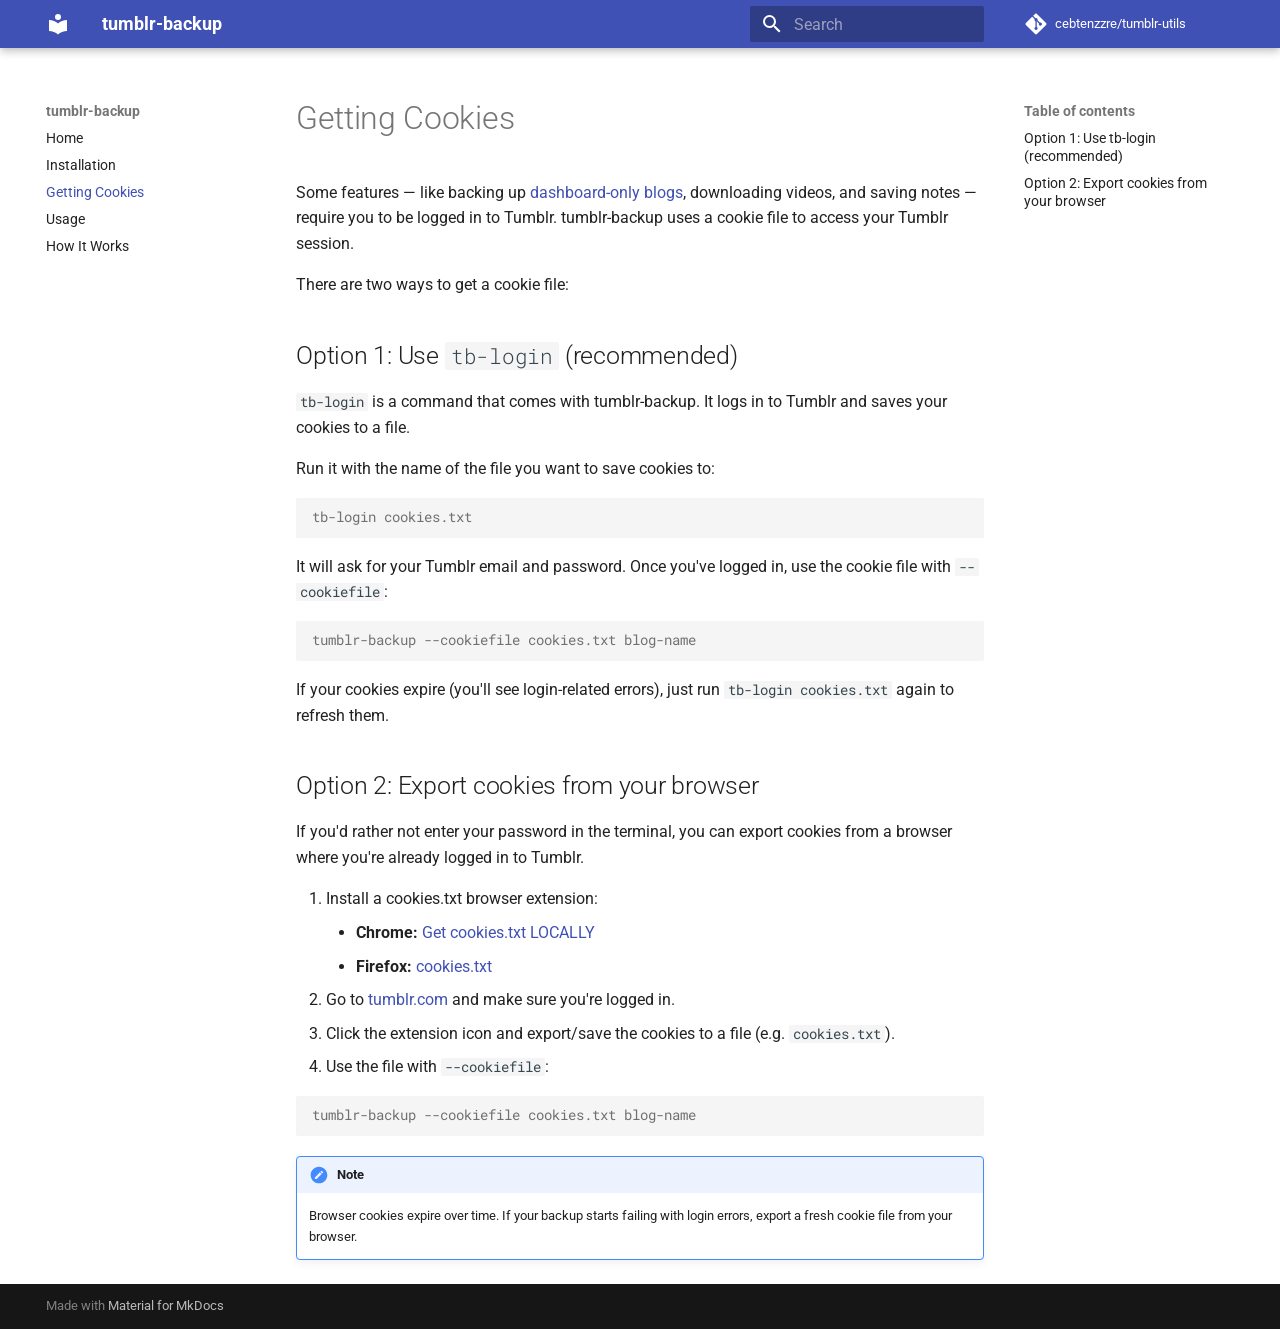
==== cookies/index.html @ 508c1bb0 "Deployed 22310f7 with MkDocs version: 1.6.1" ====
<!doctype html>
<html lang="en" class="no-js">
  <head>
    
      <meta charset="utf-8">
      <meta name="viewport" content="width=device-width,initial-scale=1">
      
        <meta name="description" content="Back up your Tumblr blog locally as browsable HTML files, with images and media.">
      
      
      
        <link rel="canonical" href="https://cebtenzzre.github.io/tumblr-utils/cookies/">
      
      
        <link rel="prev" href="../installation/">
      
      
        <link rel="next" href="../usage/">
      
      
        
      
      
      <link rel="icon" href="../assets/images/favicon.png">
      <meta name="generator" content="mkdocs-1.6.1, mkdocs-material-9.7.6">
    
    
      
        <title>Getting Cookies - tumblr-backup</title>
      
    
    
      <link rel="stylesheet" href="../assets/stylesheets/main.484c7ddc.min.css">
      
      


    
    
      
    
    
      
        
        
        <link rel="preconnect" href="https://fonts.gstatic.com" crossorigin>
        <link rel="stylesheet" href="https://fonts.googleapis.com/css?family=Roboto:300,300i,400,400i,700,700i%7CRoboto+Mono:400,400i,700,700i&display=fallback">
        <style>:root{--md-text-font:"Roboto";--md-code-font:"Roboto Mono"}</style>
      
    
    
    <script>__md_scope=new URL("..",location),__md_hash=e=>[...e].reduce(((e,_)=>(e<<5)-e+_.charCodeAt(0)),0),__md_get=(e,_=localStorage,t=__md_scope)=>JSON.parse(_.getItem(t.pathname+"."+e)),__md_set=(e,_,t=localStorage,a=__md_scope)=>{try{t.setItem(a.pathname+"."+e,JSON.stringify(_))}catch(e){}}</script>
    
      

    
    
<meta name="google-site-verification" content="XFKRV2zYKmIHwnPnH_YZFo3xPoKyQiOLE2FR__WYFIA" />

  </head>
  
  
    <body dir="ltr">
  
    
    <input class="md-toggle" data-md-toggle="drawer" type="checkbox" id="__drawer" autocomplete="off">
    <input class="md-toggle" data-md-toggle="search" type="checkbox" id="__search" autocomplete="off">
    <label class="md-overlay" for="__drawer"></label>
    <div data-md-component="skip">
      
        
        <a href="#getting-cookies" class="md-skip">
          Skip to content
        </a>
      
    </div>
    <div data-md-component="announce">
      
    </div>
    
    
      

  

<header class="md-header md-header--shadow" data-md-component="header">
  <nav class="md-header__inner md-grid" aria-label="Header">
    <a href=".." title="tumblr-backup" class="md-header__button md-logo" aria-label="tumblr-backup" data-md-component="logo">
      
  
  <svg xmlns="http://www.w3.org/2000/svg" viewBox="0 0 24 24"><path d="M12 8a3 3 0 0 0 3-3 3 3 0 0 0-3-3 3 3 0 0 0-3 3 3 3 0 0 0 3 3m0 3.54C9.64 9.35 6.5 8 3 8v11c3.5 0 6.64 1.35 9 3.54 2.36-2.19 5.5-3.54 9-3.54V8c-3.5 0-6.64 1.35-9 3.54"/></svg>

    </a>
    <label class="md-header__button md-icon" for="__drawer">
      
      <svg xmlns="http://www.w3.org/2000/svg" viewBox="0 0 24 24"><path d="M3 6h18v2H3zm0 5h18v2H3zm0 5h18v2H3z"/></svg>
    </label>
    <div class="md-header__title" data-md-component="header-title">
      <div class="md-header__ellipsis">
        <div class="md-header__topic">
          <span class="md-ellipsis">
            tumblr-backup
          </span>
        </div>
        <div class="md-header__topic" data-md-component="header-topic">
          <span class="md-ellipsis">
            
              Getting Cookies
            
          </span>
        </div>
      </div>
    </div>
    
    
      <script>var palette=__md_get("__palette");if(palette&&palette.color){if("(prefers-color-scheme)"===palette.color.media){var media=matchMedia("(prefers-color-scheme: light)"),input=document.querySelector(media.matches?"[data-md-color-media='(prefers-color-scheme: light)']":"[data-md-color-media='(prefers-color-scheme: dark)']");palette.color.media=input.getAttribute("data-md-color-media"),palette.color.scheme=input.getAttribute("data-md-color-scheme"),palette.color.primary=input.getAttribute("data-md-color-primary"),palette.color.accent=input.getAttribute("data-md-color-accent")}for(var[key,value]of Object.entries(palette.color))document.body.setAttribute("data-md-color-"+key,value)}</script>
    
    
    
      
      
        <label class="md-header__button md-icon" for="__search">
          
          <svg xmlns="http://www.w3.org/2000/svg" viewBox="0 0 24 24"><path d="M9.5 3A6.5 6.5 0 0 1 16 9.5c0 1.61-.59 3.09-1.56 4.23l.27.27h.79l5 5-1.5 1.5-5-5v-.79l-.27-.27A6.52 6.52 0 0 1 9.5 16 6.5 6.5 0 0 1 3 9.5 6.5 6.5 0 0 1 9.5 3m0 2C7 5 5 7 5 9.5S7 14 9.5 14 14 12 14 9.5 12 5 9.5 5"/></svg>
        </label>
        <div class="md-search" data-md-component="search" role="dialog">
  <label class="md-search__overlay" for="__search"></label>
  <div class="md-search__inner" role="search">
    <form class="md-search__form" name="search">
      <input type="text" class="md-search__input" name="query" aria-label="Search" placeholder="Search" autocapitalize="off" autocorrect="off" autocomplete="off" spellcheck="false" data-md-component="search-query" required>
      <label class="md-search__icon md-icon" for="__search">
        
        <svg xmlns="http://www.w3.org/2000/svg" viewBox="0 0 24 24"><path d="M9.5 3A6.5 6.5 0 0 1 16 9.5c0 1.61-.59 3.09-1.56 4.23l.27.27h.79l5 5-1.5 1.5-5-5v-.79l-.27-.27A6.52 6.52 0 0 1 9.5 16 6.5 6.5 0 0 1 3 9.5 6.5 6.5 0 0 1 9.5 3m0 2C7 5 5 7 5 9.5S7 14 9.5 14 14 12 14 9.5 12 5 9.5 5"/></svg>
        
        <svg xmlns="http://www.w3.org/2000/svg" viewBox="0 0 24 24"><path d="M20 11v2H8l5.5 5.5-1.42 1.42L4.16 12l7.92-7.92L13.5 5.5 8 11z"/></svg>
      </label>
      <nav class="md-search__options" aria-label="Search">
        
        <button type="reset" class="md-search__icon md-icon" title="Clear" aria-label="Clear" tabindex="-1">
          
          <svg xmlns="http://www.w3.org/2000/svg" viewBox="0 0 24 24"><path d="M19 6.41 17.59 5 12 10.59 6.41 5 5 6.41 10.59 12 5 17.59 6.41 19 12 13.41 17.59 19 19 17.59 13.41 12z"/></svg>
        </button>
      </nav>
      
    </form>
    <div class="md-search__output">
      <div class="md-search__scrollwrap" tabindex="0" data-md-scrollfix>
        <div class="md-search-result" data-md-component="search-result">
          <div class="md-search-result__meta">
            Initializing search
          </div>
          <ol class="md-search-result__list" role="presentation"></ol>
        </div>
      </div>
    </div>
  </div>
</div>
      
    
    
      <div class="md-header__source">
        <a href="https://github.com/cebtenzzre/tumblr-utils" title="Go to repository" class="md-source" data-md-component="source">
  <div class="md-source__icon md-icon">
    
    <svg xmlns="http://www.w3.org/2000/svg" viewBox="0 0 448 512"><!--! Font Awesome Free 7.1.0 by @fontawesome - https://fontawesome.com License - https://fontawesome.com/license/free (Icons: CC BY 4.0, Fonts: SIL OFL 1.1, Code: MIT License) Copyright 2025 Fonticons, Inc.--><path d="M439.6 236.1 244 40.5c-5.4-5.5-12.8-8.5-20.4-8.5s-15 3-20.4 8.4L162.5 81l51.5 51.5c27.1-9.1 52.7 16.8 43.4 43.7l49.7 49.7c34.2-11.8 61.2 31 35.5 56.7-26.5 26.5-70.2-2.9-56-37.3L240.3 199v121.9c25.3 12.5 22.3 41.8 9.1 55-6.4 6.4-15.2 10.1-24.3 10.1s-17.8-3.6-24.3-10.1c-17.6-17.6-11.1-46.9 11.2-56v-123c-20.8-8.5-24.6-30.7-18.6-45L142.6 101 8.5 235.1C3 240.6 0 247.9 0 255.5s3 15 8.5 20.4l195.6 195.7c5.4 5.4 12.7 8.4 20.4 8.4s15-3 20.4-8.4l194.7-194.7c5.4-5.4 8.4-12.8 8.4-20.4s-3-15-8.4-20.4"/></svg>
  </div>
  <div class="md-source__repository">
    cebtenzzre/tumblr-utils
  </div>
</a>
      </div>
    
  </nav>
  
</header>
    
    <div class="md-container" data-md-component="container">
      
      
        
          
        
      
      <main class="md-main" data-md-component="main">
        <div class="md-main__inner md-grid">
          
            
              
              <div class="md-sidebar md-sidebar--primary" data-md-component="sidebar" data-md-type="navigation" >
                <div class="md-sidebar__scrollwrap">
                  <div class="md-sidebar__inner">
                    



<nav class="md-nav md-nav--primary" aria-label="Navigation" data-md-level="0">
  <label class="md-nav__title" for="__drawer">
    <a href=".." title="tumblr-backup" class="md-nav__button md-logo" aria-label="tumblr-backup" data-md-component="logo">
      
  
  <svg xmlns="http://www.w3.org/2000/svg" viewBox="0 0 24 24"><path d="M12 8a3 3 0 0 0 3-3 3 3 0 0 0-3-3 3 3 0 0 0-3 3 3 3 0 0 0 3 3m0 3.54C9.64 9.35 6.5 8 3 8v11c3.5 0 6.64 1.35 9 3.54 2.36-2.19 5.5-3.54 9-3.54V8c-3.5 0-6.64 1.35-9 3.54"/></svg>

    </a>
    tumblr-backup
  </label>
  
    <div class="md-nav__source">
      <a href="https://github.com/cebtenzzre/tumblr-utils" title="Go to repository" class="md-source" data-md-component="source">
  <div class="md-source__icon md-icon">
    
    <svg xmlns="http://www.w3.org/2000/svg" viewBox="0 0 448 512"><!--! Font Awesome Free 7.1.0 by @fontawesome - https://fontawesome.com License - https://fontawesome.com/license/free (Icons: CC BY 4.0, Fonts: SIL OFL 1.1, Code: MIT License) Copyright 2025 Fonticons, Inc.--><path d="M439.6 236.1 244 40.5c-5.4-5.5-12.8-8.5-20.4-8.5s-15 3-20.4 8.4L162.5 81l51.5 51.5c27.1-9.1 52.7 16.8 43.4 43.7l49.7 49.7c34.2-11.8 61.2 31 35.5 56.7-26.5 26.5-70.2-2.9-56-37.3L240.3 199v121.9c25.3 12.5 22.3 41.8 9.1 55-6.4 6.4-15.2 10.1-24.3 10.1s-17.8-3.6-24.3-10.1c-17.6-17.6-11.1-46.9 11.2-56v-123c-20.8-8.5-24.6-30.7-18.6-45L142.6 101 8.5 235.1C3 240.6 0 247.9 0 255.5s3 15 8.5 20.4l195.6 195.7c5.4 5.4 12.7 8.4 20.4 8.4s15-3 20.4-8.4l194.7-194.7c5.4-5.4 8.4-12.8 8.4-20.4s-3-15-8.4-20.4"/></svg>
  </div>
  <div class="md-source__repository">
    cebtenzzre/tumblr-utils
  </div>
</a>
    </div>
  
  <ul class="md-nav__list" data-md-scrollfix>
    
      
      
  
  
  
  
    <li class="md-nav__item">
      <a href=".." class="md-nav__link">
        
  
  
  <span class="md-ellipsis">
    
  
    Home
  

    
  </span>
  
  

      </a>
    </li>
  

    
      
      
  
  
  
  
    <li class="md-nav__item">
      <a href="../installation/" class="md-nav__link">
        
  
  
  <span class="md-ellipsis">
    
  
    Installation
  

    
  </span>
  
  

      </a>
    </li>
  

    
      
      
  
  
    
  
  
  
    <li class="md-nav__item md-nav__item--active">
      
      <input class="md-nav__toggle md-toggle" type="checkbox" id="__toc">
      
      
        
      
      
        <label class="md-nav__link md-nav__link--active" for="__toc">
          
  
  
  <span class="md-ellipsis">
    
  
    Getting Cookies
  

    
  </span>
  
  

          <span class="md-nav__icon md-icon"></span>
        </label>
      
      <a href="./" class="md-nav__link md-nav__link--active">
        
  
  
  <span class="md-ellipsis">
    
  
    Getting Cookies
  

    
  </span>
  
  

      </a>
      
        

<nav class="md-nav md-nav--secondary" aria-label="Table of contents">
  
  
  
    
  
  
    <label class="md-nav__title" for="__toc">
      <span class="md-nav__icon md-icon"></span>
      Table of contents
    </label>
    <ul class="md-nav__list" data-md-component="toc" data-md-scrollfix>
      
        <li class="md-nav__item">
  <a href="#option-1-use-tb-login-recommended" class="md-nav__link">
    <span class="md-ellipsis">
      
        Option 1: Use tb-login (recommended)
      
    </span>
  </a>
  
</li>
      
        <li class="md-nav__item">
  <a href="#option-2-export-cookies-from-your-browser" class="md-nav__link">
    <span class="md-ellipsis">
      
        Option 2: Export cookies from your browser
      
    </span>
  </a>
  
</li>
      
    </ul>
  
</nav>
      
    </li>
  

    
      
      
  
  
  
  
    <li class="md-nav__item">
      <a href="../usage/" class="md-nav__link">
        
  
  
  <span class="md-ellipsis">
    
  
    Usage
  

    
  </span>
  
  

      </a>
    </li>
  

    
      
      
  
  
  
  
    <li class="md-nav__item">
      <a href="../operation/" class="md-nav__link">
        
  
  
  <span class="md-ellipsis">
    
  
    How It Works
  

    
  </span>
  
  

      </a>
    </li>
  

    
  </ul>
</nav>
                  </div>
                </div>
              </div>
            
            
              
              <div class="md-sidebar md-sidebar--secondary" data-md-component="sidebar" data-md-type="toc" >
                <div class="md-sidebar__scrollwrap">
                  <div class="md-sidebar__inner">
                    

<nav class="md-nav md-nav--secondary" aria-label="Table of contents">
  
  
  
    
  
  
    <label class="md-nav__title" for="__toc">
      <span class="md-nav__icon md-icon"></span>
      Table of contents
    </label>
    <ul class="md-nav__list" data-md-component="toc" data-md-scrollfix>
      
        <li class="md-nav__item">
  <a href="#option-1-use-tb-login-recommended" class="md-nav__link">
    <span class="md-ellipsis">
      
        Option 1: Use tb-login (recommended)
      
    </span>
  </a>
  
</li>
      
        <li class="md-nav__item">
  <a href="#option-2-export-cookies-from-your-browser" class="md-nav__link">
    <span class="md-ellipsis">
      
        Option 2: Export cookies from your browser
      
    </span>
  </a>
  
</li>
      
    </ul>
  
</nav>
                  </div>
                </div>
              </div>
            
          
          
            <div class="md-content" data-md-component="content">
              
              <article class="md-content__inner md-typeset">
                
                  


  
  


<h1 id="getting-cookies">Getting Cookies</h1>
<p>Some features — like backing up <a href="../installation/#dashboard-only-blogs">dashboard-only blogs</a>,
downloading videos, and saving notes — require you to be logged in to Tumblr. tumblr-backup
uses a cookie file to access your Tumblr session.</p>
<p>There are two ways to get a cookie file:</p>
<h2 id="option-1-use-tb-login-recommended">Option 1: Use <code>tb-login</code> (recommended)</h2>
<p><code>tb-login</code> is a command that comes with tumblr-backup. It logs in to Tumblr and saves
your cookies to a file.</p>
<p>Run it with the name of the file you want to save cookies to:</p>
<div class="highlight"><pre><span></span><code><span class="go">tb-login cookies.txt</span>
</code></pre></div>
<p>It will ask for your Tumblr email and password. Once you've logged in, use the cookie
file with <code>--cookiefile</code>:</p>
<div class="highlight"><pre><span></span><code><span class="go">tumblr-backup --cookiefile cookies.txt blog-name</span>
</code></pre></div>
<p>If your cookies expire (you'll see login-related errors), just run <code>tb-login cookies.txt</code>
again to refresh them.</p>
<h2 id="option-2-export-cookies-from-your-browser">Option 2: Export cookies from your browser</h2>
<p>If you'd rather not enter your password in the terminal, you can export cookies from a
browser where you're already logged in to Tumblr.</p>
<ol>
<li>Install a cookies.txt browser extension:<ul>
<li><strong>Chrome:</strong> <a href="https://chromewebstore.google.com/detail/get-cookiestxt-locally/cclelndahbckbenkjhflpdbgdldlbecc">Get cookies.txt LOCALLY</a></li>
<li><strong>Firefox:</strong> <a href="https://addons.mozilla.org/en-US/firefox/addon/cookies-txt/">cookies.txt</a></li>
</ul>
</li>
<li>Go to <a href="https://www.tumblr.com">tumblr.com</a> and make sure you're logged in.</li>
<li>Click the extension icon and export/save the cookies to a file (e.g. <code>cookies.txt</code>).</li>
<li>Use the file with <code>--cookiefile</code>:</li>
</ol>
<div class="highlight"><pre><span></span><code><span class="go">tumblr-backup --cookiefile cookies.txt blog-name</span>
</code></pre></div>
<div class="admonition note">
<p class="admonition-title">Note</p>
<p>Browser cookies expire over time. If your backup starts failing with login errors,
export a fresh cookie file from your browser.</p>
</div>












                
              </article>
            </div>
          
          
<script>var target=document.getElementById(location.hash.slice(1));target&&target.name&&(target.checked=target.name.startsWith("__tabbed_"))</script>
        </div>
        
      </main>
      
        <footer class="md-footer">
  
  <div class="md-footer-meta md-typeset">
    <div class="md-footer-meta__inner md-grid">
      <div class="md-copyright">
  
  
    Made with
    <a href="https://squidfunk.github.io/mkdocs-material/" target="_blank" rel="noopener">
      Material for MkDocs
    </a>
  
</div>
      
    </div>
  </div>
</footer>
      
    </div>
    <div class="md-dialog" data-md-component="dialog">
      <div class="md-dialog__inner md-typeset"></div>
    </div>
    
    
    
      
      
      <script id="__config" type="application/json">{"annotate": null, "base": "..", "features": [], "search": "../assets/javascripts/workers/search.2c215733.min.js", "tags": null, "translations": {"clipboard.copied": "Copied to clipboard", "clipboard.copy": "Copy to clipboard", "search.result.more.one": "1 more on this page", "search.result.more.other": "# more on this page", "search.result.none": "No matching documents", "search.result.one": "1 matching document", "search.result.other": "# matching documents", "search.result.placeholder": "Type to start searching", "search.result.term.missing": "Missing", "select.version": "Select version"}, "version": null}</script>
    
    
      <script src="../assets/javascripts/bundle.79ae519e.min.js"></script>
      
    
  </body>
</html>
---- assets/stylesheets/main.484c7ddc.min.css ----
@charset "UTF-8";html{-webkit-text-size-adjust:none;-moz-text-size-adjust:none;text-size-adjust:none;box-sizing:border-box}*,:after,:before{box-sizing:inherit}@media (prefers-reduced-motion){*,:after,:before{transition:none!important}}body{margin:0}a,button,input,label{-webkit-tap-highlight-color:transparent}a{color:inherit;text-decoration:none}hr{border:0;box-sizing:initial;display:block;height:.05rem;overflow:visible;padding:0}small{font-size:80%}sub,sup{line-height:1em}img{border-style:none}table{border-collapse:initial;border-spacing:0}td,th{font-weight:400;vertical-align:top}button{background:#0000;border:0;font-family:inherit;font-size:inherit;margin:0;padding:0}input{border:0;outline:none}:root{--md-primary-fg-color:#4051b5;--md-primary-fg-color--light:#5d6cc0;--md-primary-fg-color--dark:#303fa1;--md-primary-bg-color:#fff;--md-primary-bg-color--light:#ffffffb3;--md-accent-fg-color:#526cfe;--md-accent-fg-color--transparent:#526cfe1a;--md-accent-bg-color:#fff;--md-accent-bg-color--light:#ffffffb3}[data-md-color-scheme=default]{color-scheme:light}[data-md-color-scheme=default] img[src$="#gh-dark-mode-only"],[data-md-color-scheme=default] img[src$="#only-dark"]{display:none}:root,[data-md-color-scheme=default]{--md-hue:225deg;--md-default-fg-color:#000000de;--md-default-fg-color--light:#0000008a;--md-default-fg-color--lighter:#00000052;--md-default-fg-color--lightest:#00000012;--md-default-bg-color:#fff;--md-default-bg-color--light:#ffffffb3;--md-default-bg-color--lighter:#ffffff4d;--md-default-bg-color--lightest:#ffffff1f;--md-code-fg-color:#36464e;--md-code-bg-color:#f5f5f5;--md-code-bg-color--light:#f5f5f5b3;--md-code-bg-color--lighter:#f5f5f54d;--md-code-hl-color:#4287ff;--md-code-hl-color--light:#4287ff1a;--md-code-hl-number-color:#d52a2a;--md-code-hl-special-color:#db1457;--md-code-hl-function-color:#a846b9;--md-code-hl-constant-color:#6e59d9;--md-code-hl-keyword-color:#3f6ec6;--md-code-hl-string-color:#1c7d4d;--md-code-hl-name-color:var(--md-code-fg-color);--md-code-hl-operator-color:var(--md-default-fg-color--light);--md-code-hl-punctuation-color:var(--md-default-fg-color--light);--md-code-hl-comment-color:var(--md-default-fg-color--light);--md-code-hl-generic-color:var(--md-default-fg-color--light);--md-code-hl-variable-color:var(--md-default-fg-color--light);--md-typeset-color:var(--md-default-fg-color);--md-typeset-a-color:var(--md-primary-fg-color);--md-typeset-del-color:#f5503d26;--md-typeset-ins-color:#0bd57026;--md-typeset-kbd-color:#fafafa;--md-typeset-kbd-accent-color:#fff;--md-typeset-kbd-border-color:#b8b8b8;--md-typeset-mark-color:#ffff0080;--md-typeset-table-color:#0000001f;--md-typeset-table-color--light:rgba(0,0,0,.035);--md-admonition-fg-color:var(--md-default-fg-color);--md-admonition-bg-color:var(--md-default-bg-color);--md-warning-fg-color:#000000de;--md-warning-bg-color:#ff9;--md-footer-fg-color:#fff;--md-footer-fg-color--light:#ffffffb3;--md-footer-fg-color--lighter:#ffffff73;--md-footer-bg-color:#000000de;--md-footer-bg-color--dark:#00000052;--md-shadow-z1:0 0.2rem 0.5rem #0000000d,0 0 0.05rem #0000001a;--md-shadow-z2:0 0.2rem 0.5rem #0000001a,0 0 0.05rem #00000040;--md-shadow-z3:0 0.2rem 0.5rem #0003,0 0 0.05rem #00000059}.md-icon svg{fill:currentcolor;display:block;height:1.2rem;width:1.2rem}body{-webkit-font-smoothing:antialiased;-moz-osx-font-smoothing:grayscale;--md-text-font-family:var(--md-text-font,_),-apple-system,BlinkMacSystemFont,Helvetica,Arial,sans-serif;--md-code-font-family:var(--md-code-font,_),SFMono-Regular,Consolas,Menlo,monospace}aside,body,input{font-feature-settings:"kern","liga";color:var(--md-typeset-color);font-family:var(--md-text-font-family)}code,kbd,pre{font-feature-settings:"kern";font-family:var(--md-code-font-family)}:root{--md-typeset-table-sort-icon:url('data:image/svg+xml;charset=utf-8,<svg xmlns="http://www.w3.org/2000/svg" viewBox="0 0 24 24"><path d="m18 21-4-4h3V7h-3l4-4 4 4h-3v10h3M2 19v-2h10v2M2 13v-2h7v2M2 7V5h4v2z"/></svg>');--md-typeset-table-sort-icon--asc:url('data:image/svg+xml;charset=utf-8,<svg xmlns="http://www.w3.org/2000/svg" viewBox="0 0 24 24"><path d="M19 17h3l-4 4-4-4h3V3h2M2 17h10v2H2M6 5v2H2V5m0 6h7v2H2z"/></svg>');--md-typeset-table-sort-icon--desc:url('data:image/svg+xml;charset=utf-8,<svg xmlns="http://www.w3.org/2000/svg" viewBox="0 0 24 24"><path d="M19 7h3l-4-4-4 4h3v14h2M2 17h10v2H2M6 5v2H2V5m0 6h7v2H2z"/></svg>')}.md-typeset{-webkit-print-color-adjust:exact;color-adjust:exact;font-size:.8rem;line-height:1.6;overflow-wrap:break-word}@media print{.md-typeset{font-size:.68rem}}.md-typeset blockquote,.md-typeset dl,.md-typeset figure,.md-typeset ol,.md-typeset pre,.md-typeset ul{margin-bottom:1em;margin-top:1em}.md-typeset h1{color:var(--md-default-fg-color--light);font-size:2em;line-height:1.3;margin:0 0 1.25em}.md-typeset h1,.md-typeset h2{font-weight:300;letter-spacing:-.01em}.md-typeset h2{font-size:1.5625em;line-height:1.4;margin:1.6em 0 .64em}.md-typeset h3{font-size:1.25em;font-weight:400;letter-spacing:-.01em;line-height:1.5;margin:1.6em 0 .8em}.md-typeset h2+h3{margin-top:.8em}.md-typeset h4{font-weight:700;letter-spacing:-.01em;margin:1em 0}.md-typeset h5,.md-typeset h6{color:var(--md-default-fg-color--light);font-size:.8em;font-weight:700;letter-spacing:-.01em;margin:1.25em 0}.md-typeset h5{text-transform:uppercase}.md-typeset h5 code{text-transform:none}.md-typeset hr{border-bottom:.05rem solid var(--md-default-fg-color--lightest);display:flow-root;margin:1.5em 0}.md-typeset a{color:var(--md-typeset-a-color);word-break:break-word}.md-typeset a,.md-typeset a:before{transition:color 125ms}.md-typeset a:focus,.md-typeset a:hover{color:var(--md-accent-fg-color)}.md-typeset a:focus code,.md-typeset a:hover code{background-color:var(--md-accent-fg-color--transparent);color:var(--md-accent-fg-color)}.md-typeset a code{color:var(--md-typeset-a-color)}.md-typeset a.focus-visible{outline-color:var(--md-accent-fg-color);outline-offset:.2rem}.md-typeset code,.md-typeset kbd,.md-typeset pre{color:var(--md-code-fg-color);direction:ltr;font-variant-ligatures:none;transition:background-color 125ms}@media print{.md-typeset code,.md-typeset kbd,.md-typeset pre{white-space:pre-wrap}}.md-typeset code{background-color:var(--md-code-bg-color);border-radius:.1rem;-webkit-box-decoration-break:clone;box-decoration-break:clone;font-size:.85em;padding:0 .2941176471em;transition:color 125ms,background-color 125ms;word-break:break-word}.md-typeset code:not(.focus-visible){-webkit-tap-highlight-color:transparent;outline:none}.md-typeset pre{display:flow-root;line-height:1.4;position:relative}.md-typeset pre>code{-webkit-box-decoration-break:slice;box-decoration-break:slice;box-shadow:none;display:block;margin:0;outline-color:var(--md-accent-fg-color);overflow:auto;padding:.7720588235em 1.1764705882em;scrollbar-color:var(--md-default-fg-color--lighter) #0000;scrollbar-width:thin;touch-action:auto;word-break:normal}.md-typeset pre>code:hover{scrollbar-color:var(--md-accent-fg-color) #0000}.md-typeset pre>code::-webkit-scrollbar{height:.2rem;width:.2rem}.md-typeset pre>code::-webkit-scrollbar-thumb{background-color:var(--md-default-fg-color--lighter)}.md-typeset pre>code::-webkit-scrollbar-thumb:hover{background-color:var(--md-accent-fg-color)}.md-typeset kbd{background-color:var(--md-typeset-kbd-color);border-radius:.1rem;box-shadow:0 .1rem 0 .05rem var(--md-typeset-kbd-border-color),0 .1rem 0 var(--md-typeset-kbd-border-color),0 -.1rem .2rem var(--md-typeset-kbd-accent-color) inset;color:var(--md-default-fg-color);display:inline-block;font-size:.75em;padding:0 .6666666667em;vertical-align:text-top;word-break:break-word}.md-typeset mark{background-color:var(--md-typeset-mark-color);-webkit-box-decoration-break:clone;box-decoration-break:clone;color:inherit;word-break:break-word}.md-typeset abbr{cursor:help;text-decoration:none}.md-typeset [data-preview],.md-typeset abbr{border-bottom:.05rem dotted var(--md-default-fg-color--light)}.md-typeset small{opacity:.75}[dir=ltr] .md-typeset sub,[dir=ltr] .md-typeset sup{margin-left:.078125em}[dir=rtl] .md-typeset sub,[dir=rtl] .md-typeset sup{margin-right:.078125em}[dir=ltr] .md-typeset blockquote{padding-left:.6rem}[dir=rtl] .md-typeset blockquote{padding-right:.6rem}[dir=ltr] .md-typeset blockquote{border-left:.2rem solid var(--md-default-fg-color--lighter)}[dir=rtl] .md-typeset blockquote{border-right:.2rem solid var(--md-default-fg-color--lighter)}.md-typeset blockquote{color:var(--md-default-fg-color--light);margin-left:0;margin-right:0}.md-typeset ul{list-style-type:disc}.md-typeset ul[type]{list-style-type:revert-layer}[dir=ltr] .md-typeset ol,[dir=ltr] .md-typeset ul{margin-left:.625em}[dir=rtl] .md-typeset ol,[dir=rtl] .md-typeset ul{margin-right:.625em}.md-typeset ol,.md-typeset ul{padding:0}.md-typeset ol:not([hidden]),.md-typeset ul:not([hidden]){display:flow-root}.md-typeset ol ol,.md-typeset ul ol{list-style-type:lower-alpha}.md-typeset ol ol ol,.md-typeset ul ol ol{list-style-type:lower-roman}.md-typeset ol ol ol ol,.md-typeset ul ol ol ol{list-style-type:upper-alpha}.md-typeset ol ol ol ol ol,.md-typeset ul ol ol ol ol{list-style-type:upper-roman}.md-typeset ol[type],.md-typeset ul[type]{list-style-type:revert-layer}[dir=ltr] .md-typeset ol li,[dir=ltr] .md-typeset ul li{margin-left:1.25em}[dir=rtl] .md-typeset ol li,[dir=rtl] .md-typeset ul li{margin-right:1.25em}.md-typeset ol li,.md-typeset ul li{margin-bottom:.5em}.md-typeset ol li blockquote,.md-typeset ol li p,.md-typeset ul li blockquote,.md-typeset ul li p{margin:.5em 0}.md-typeset ol li:last-child,.md-typeset ul li:last-child{margin-bottom:0}[dir=ltr] .md-typeset ol li ol,[dir=ltr] .md-typeset ol li ul,[dir=ltr] .md-typeset ul li ol,[dir=ltr] .md-typeset ul li ul{margin-left:.625em}[dir=rtl] .md-typeset ol li ol,[dir=rtl] .md-typeset ol li ul,[dir=rtl] .md-typeset ul li ol,[dir=rtl] .md-typeset ul li ul{margin-right:.625em}.md-typeset ol li ol,.md-typeset ol li ul,.md-typeset ul li ol,.md-typeset ul li ul{margin-bottom:.5em;margin-top:.5em}[dir=ltr] .md-typeset dd{margin-left:1.875em}[dir=rtl] .md-typeset dd{margin-right:1.875em}.md-typeset dd{margin-bottom:1.5em;margin-top:1em}.md-typeset img,.md-typeset svg,.md-typeset video{height:auto;max-width:100%}.md-typeset img[align=left]{margin:1em 1em 1em 0}.md-typeset img[align=right]{margin:1em 0 1em 1em}.md-typeset img[align]:only-child{margin-top:0}.md-typeset figure{display:flow-root;margin:1em auto;max-width:100%;text-align:center;width:fit-content}.md-typeset figure img{display:block;margin:0 auto}.md-typeset figcaption{font-style:italic;margin:1em auto;max-width:24rem}.md-typeset iframe{max-width:100%}.md-typeset table:not([class]){background-color:var(--md-default-bg-color);border:.05rem solid var(--md-typeset-table-color);border-radius:.1rem;display:inline-block;font-size:.64rem;max-width:100%;overflow:auto;touch-action:auto}@media print{.md-typeset table:not([class]){display:table}}.md-typeset table:not([class])+*{margin-top:1.5em}.md-typeset table:not([class]) td>:first-child,.md-typeset table:not([class]) th>:first-child{margin-top:0}.md-typeset table:not([class]) td>:last-child,.md-typeset table:not([class]) th>:last-child{margin-bottom:0}.md-typeset table:not([class]) td:not([align]),.md-typeset table:not([class]) th:not([align]){text-align:left}[dir=rtl] .md-typeset table:not([class]) td:not([align]),[dir=rtl] .md-typeset table:not([class]) th:not([align]){text-align:right}.md-typeset table:not([class]) th{font-weight:700;min-width:5rem;padding:.9375em 1.25em;vertical-align:top}.md-typeset table:not([class]) td{border-top:.05rem solid var(--md-typeset-table-color);padding:.9375em 1.25em;vertical-align:top}.md-typeset table:not([class]) tbody tr{transition:background-color 125ms}.md-typeset table:not([class]) tbody tr:hover{background-color:var(--md-typeset-table-color--light);box-shadow:0 .05rem 0 var(--md-default-bg-color) inset}.md-typeset table:not([class]) a{word-break:normal}.md-typeset table th[role=columnheader]{cursor:pointer}[dir=ltr] .md-typeset table th[role=columnheader]:after{margin-left:.5em}[dir=rtl] .md-typeset table th[role=columnheader]:after{margin-right:.5em}.md-typeset table th[role=columnheader]:after{content:"";display:inline-block;height:1.2em;-webkit-mask-image:var(--md-typeset-table-sort-icon);mask-image:var(--md-typeset-table-sort-icon);-webkit-mask-repeat:no-repeat;mask-repeat:no-repeat;-webkit-mask-size:contain;mask-size:contain;transition:background-color 125ms;vertical-align:text-bottom;width:1.2em}.md-typeset table th[role=columnheader]:hover:after{background-color:var(--md-default-fg-color--lighter)}.md-typeset table th[role=columnheader][aria-sort=ascending]:after{background-color:var(--md-default-fg-color--light);-webkit-mask-image:var(--md-typeset-table-sort-icon--asc);mask-image:var(--md-typeset-table-sort-icon--asc)}.md-typeset table th[role=columnheader][aria-sort=descending]:after{background-color:var(--md-default-fg-color--light);-webkit-mask-image:var(--md-typeset-table-sort-icon--desc);mask-image:var(--md-typeset-table-sort-icon--desc)}.md-typeset__scrollwrap{margin:1em -.8rem;overflow-x:auto;touch-action:auto}.md-typeset__table{display:inline-block;margin-bottom:.5em;padding:0 .8rem}@media print{.md-typeset__table{display:block}}html .md-typeset__table table{display:table;margin:0;overflow:hidden;width:100%}@media screen and (max-width:44.984375em){.md-content__inner>pre{margin:1em -.8rem}.md-content__inner>pre code{border-radius:0}}.md-typeset .md-author{border-radius:100%;display:block;flex-shrink:0;height:1.6rem;overflow:hidden;position:relative;transition:color 125ms,transform 125ms;width:1.6rem}.md-typeset .md-author img{display:block}.md-typeset .md-author--more{background:var(--md-default-fg-color--lightest);color:var(--md-default-fg-color--lighter);font-size:.6rem;font-weight:700;line-height:1.6rem;text-align:center}.md-typeset .md-author--long{height:2.4rem;width:2.4rem}.md-typeset a.md-author{transform:scale(1)}.md-typeset a.md-author img{border-radius:100%;filter:grayscale(100%) opacity(75%);transition:filter 125ms}.md-typeset a.md-author:focus,.md-typeset a.md-author:hover{transform:scale(1.1);z-index:1}.md-typeset a.md-author:focus img,.md-typeset a.md-author:hover img{filter:grayscale(0)}.md-banner{background-color:var(--md-footer-bg-color);color:var(--md-footer-fg-color);overflow:auto}@media print{.md-banner{display:none}}.md-banner--warning{background-color:var(--md-warning-bg-color);color:var(--md-warning-fg-color)}.md-banner__inner{font-size:.7rem;margin:.6rem auto;padding:0 .8rem}[dir=ltr] .md-banner__button{float:right}[dir=rtl] .md-banner__button{float:left}.md-banner__button{color:inherit;cursor:pointer;transition:opacity .25s}.no-js .md-banner__button{display:none}.md-banner__button:hover{opacity:.7}html{font-size:125%;height:100%;overflow-x:hidden}@media screen and (min-width:100em){html{font-size:137.5%}}@media screen and (min-width:125em){html{font-size:150%}}body{background-color:var(--md-default-bg-color);display:flex;flex-direction:column;font-size:.5rem;min-height:100%;position:relative;width:100%}@media print{body{display:block}}@media screen and (max-width:59.984375em){body[data-md-scrolllock]{position:fixed}}.md-grid{margin-left:auto;margin-right:auto;max-width:61rem}.md-container{display:flex;flex-direction:column;flex-grow:1}@media print{.md-container{display:block}}.md-main{flex-grow:1}.md-main__inner{display:flex;height:100%;margin-top:1.5rem}.md-ellipsis{overflow:hidden;text-overflow:ellipsis}.md-toggle{display:none}.md-option{height:0;opacity:0;position:absolute;width:0}.md-option:checked+label:not([hidden]){display:block}.md-option.focus-visible+label{outline-color:var(--md-accent-fg-color);outline-style:auto}.md-skip{background-color:var(--md-default-fg-color);border-radius:.1rem;color:var(--md-default-bg-color);font-size:.64rem;margin:.5rem;opacity:0;outline-color:var(--md-accent-fg-color);padding:.3rem .5rem;position:fixed;transform:translateY(.4rem);z-index:-1}.md-skip:focus{opacity:1;transform:translateY(0);transition:transform .25s cubic-bezier(.4,0,.2,1),opacity 175ms 75ms;z-index:10}@page{margin:25mm}:root{--md-clipboard-icon:url('data:image/svg+xml;charset=utf-8,<svg xmlns="http://www.w3.org/2000/svg" viewBox="0 0 24 24"><path d="M19 21H8V7h11m0-2H8a2 2 0 0 0-2 2v14a2 2 0 0 0 2 2h11a2 2 0 0 0 2-2V7a2 2 0 0 0-2-2m-3-4H4a2 2 0 0 0-2 2v14h2V3h12z"/></svg>')}.md-clipboard{border-radius:.1rem;color:var(--md-default-fg-color--lightest);cursor:pointer;height:1.5em;outline-color:var(--md-accent-fg-color);outline-offset:.1rem;transition:color .25s;width:1.5em;z-index:1}@media print{.md-clipboard{display:none}}.md-clipboard:not(.focus-visible){-webkit-tap-highlight-color:transparent;outline:none}:hover>.md-clipboard{color:var(--md-default-fg-color--light)}.md-clipboard:focus,.md-clipboard:hover{color:var(--md-accent-fg-color)}.md-clipboard:after{background-color:currentcolor;content:"";display:block;height:1.125em;margin:0 auto;-webkit-mask-image:var(--md-clipboard-icon);mask-image:var(--md-clipboard-icon);-webkit-mask-position:center;mask-position:center;-webkit-mask-repeat:no-repeat;mask-repeat:no-repeat;-webkit-mask-size:contain;mask-size:contain;width:1.125em}.md-clipboard--inline{cursor:pointer}.md-clipboard--inline code{transition:color .25s,background-color .25s}.md-clipboard--inline:focus code,.md-clipboard--inline:hover code{background-color:var(--md-accent-fg-color--transparent);color:var(--md-accent-fg-color)}:root{--md-code-select-icon:url('data:image/svg+xml;charset=utf-8,<svg xmlns="http://www.w3.org/2000/svg" viewBox="0 0 24 24"><path d="M19 19h-4v2h4c1.1 0 2-.9 2-2v-4h-2m0-12h-4v2h4v4h2V5c0-1.1-.9-2-2-2M5 5h4V3H5c-1.1 0-2 .9-2 2v4h2m0 6H3v4c0 1.1.9 2 2 2h4v-2H5zm2-4h2v2H7zm4 0h2v2h-2zm4 0h2v2h-2zM7 7h2v2H7zm4 0h2v2h-2zm4 0h2v2h-2zm-8 8h2v2H7zm4 0h2v2h-2zm4 0h2v2h-2z"/></svg>');--md-code-copy-icon:url('data:image/svg+xml;charset=utf-8,<svg xmlns="http://www.w3.org/2000/svg" viewBox="0 0 24 24"><path d="M19 21H8V7h11m0-2H8a2 2 0 0 0-2 2v14a2 2 0 0 0 2 2h11a2 2 0 0 0 2-2V7a2 2 0 0 0-2-2m-3-4H4a2 2 0 0 0-2 2v14h2V3h12z"/></svg>')}.md-typeset .md-code__content{display:grid}.md-code__nav{background-color:var(--md-code-bg-color--lighter);border-radius:.1rem;display:flex;gap:.2rem;padding:.2rem;position:absolute;right:.25em;top:.25em;transition:background-color .25s;z-index:1}:hover>.md-code__nav{background-color:var(--md-code-bg-color--light)}.md-code__button{color:var(--md-default-fg-color--lightest);cursor:pointer;display:block;height:1.5em;outline-color:var(--md-accent-fg-color);outline-offset:.1rem;transition:color .25s;width:1.5em}:hover>*>.md-code__button{color:var(--md-default-fg-color--light)}.md-code__button.focus-visible,.md-code__button:hover{color:var(--md-accent-fg-color)}.md-code__button--active{color:var(--md-default-fg-color)!important}.md-code__button:after{background-color:currentcolor;content:"";display:block;height:1.125em;margin:0 auto;-webkit-mask-position:center;mask-position:center;-webkit-mask-repeat:no-repeat;mask-repeat:no-repeat;-webkit-mask-size:contain;mask-size:contain;width:1.125em}.md-code__button[data-md-type=select]:after{-webkit-mask-image:var(--md-code-select-icon);mask-image:var(--md-code-select-icon)}.md-code__button[data-md-type=copy]:after{-webkit-mask-image:var(--md-code-copy-icon);mask-image:var(--md-code-copy-icon)}@keyframes consent{0%{opacity:0;transform:translateY(100%)}to{opacity:1;transform:translateY(0)}}@keyframes overlay{0%{opacity:0}to{opacity:1}}.md-consent__overlay{animation:overlay .25s both;-webkit-backdrop-filter:blur(.1rem);backdrop-filter:blur(.1rem);background-color:#0000008a;height:100%;opacity:1;position:fixed;top:0;width:100%;z-index:5}.md-consent__inner{animation:consent .5s cubic-bezier(.1,.7,.1,1) both;background-color:var(--md-default-bg-color);border:0;border-radius:.1rem;bottom:0;box-shadow:0 0 .2rem #0000001a,0 .2rem .4rem #0003;max-height:100%;overflow:auto;padding:0;position:fixed;width:100%;z-index:5}.md-consent__form{padding:.8rem}.md-consent__settings{display:none;margin:1em 0}input:checked+.md-consent__settings{display:block}.md-consent__controls{margin-bottom:.8rem}.md-typeset .md-consent__controls .md-button{display:inline}@media screen and (max-width:44.984375em){.md-typeset .md-consent__controls .md-button{display:block;margin-top:.4rem;text-align:center;width:100%}}.md-consent label{cursor:pointer}.md-content{flex-grow:1;min-width:0}.md-content__inner{margin:0 .8rem 1.2rem;padding-top:.6rem}@media screen and (min-width:76.25em){[dir=ltr] .md-sidebar--primary:not([hidden])~.md-content>.md-content__inner{margin-left:1.2rem}[dir=ltr] .md-sidebar--secondary:not([hidden])~.md-content>.md-content__inner,[dir=rtl] .md-sidebar--primary:not([hidden])~.md-content>.md-content__inner{margin-right:1.2rem}[dir=rtl] .md-sidebar--secondary:not([hidden])~.md-content>.md-content__inner{margin-left:1.2rem}}.md-content__inner:before{content:"";display:block;height:.4rem}.md-content__inner>:last-child{margin-bottom:0}[dir=ltr] .md-content__button{float:right}[dir=rtl] .md-content__button{float:left}[dir=ltr] .md-content__button{margin-left:.4rem}[dir=rtl] .md-content__button{margin-right:.4rem}.md-content__button{margin:.4rem 0;padding:0}@media print{.md-content__button{display:none}}.md-typeset .md-content__button{color:var(--md-default-fg-color--lighter)}.md-content__button svg{display:inline;vertical-align:top}[dir=rtl] .md-content__button svg{transform:scaleX(-1)}[dir=ltr] .md-dialog{right:.8rem}[dir=rtl] .md-dialog{left:.8rem}.md-dialog{background-color:var(--md-default-fg-color);border-radius:.1rem;bottom:.8rem;box-shadow:var(--md-shadow-z3);min-width:11.1rem;opacity:0;padding:.4rem .6rem;pointer-events:none;position:fixed;transform:translateY(100%);transition:transform 0ms .4s,opacity .4s;z-index:4}@media print{.md-dialog{display:none}}.md-dialog--active{opacity:1;pointer-events:auto;transform:translateY(0);transition:transform .4s cubic-bezier(.075,.85,.175,1),opacity .4s}.md-dialog__inner{color:var(--md-default-bg-color);font-size:.7rem}.md-feedback{margin:2em 0 1em;text-align:center}.md-feedback fieldset{border:none;margin:0;padding:0}.md-feedback__title{font-weight:700;margin:1em auto}.md-feedback__inner{position:relative}.md-feedback__list{display:flex;flex-wrap:wrap;place-content:baseline center;position:relative}.md-feedback__list:hover .md-icon:not(:disabled){color:var(--md-default-fg-color--lighter)}:disabled .md-feedback__list{min-height:1.8rem}.md-feedback__icon{color:var(--md-default-fg-color--light);cursor:pointer;flex-shrink:0;margin:0 .1rem;transition:color 125ms}.md-feedback__icon:not(:disabled).md-icon:hover{color:var(--md-accent-fg-color)}.md-feedback__icon:disabled{color:var(--md-default-fg-color--lightest);pointer-events:none}.md-feedback__note{opacity:0;position:relative;transform:translateY(.4rem);transition:transform .4s cubic-bezier(.1,.7,.1,1),opacity .15s}.md-feedback__note>*{margin:0 auto;max-width:16rem}:disabled .md-feedback__note{opacity:1;transform:translateY(0)}@media print{.md-feedback{display:none}}.md-footer{background-color:var(--md-footer-bg-color);color:var(--md-footer-fg-color)}@media print{.md-footer{display:none}}.md-footer__inner{justify-content:space-between;overflow:auto;padding:.2rem}.md-footer__inner:not([hidden]){display:flex}.md-footer__link{align-items:end;display:flex;flex-grow:0.01;margin-bottom:.4rem;margin-top:1rem;max-width:100%;outline-color:var(--md-accent-fg-color);overflow:hidden;transition:opacity .25s}.md-footer__link:focus,.md-footer__link:hover{opacity:.7}[dir=rtl] .md-footer__link svg{transform:scaleX(-1)}@media screen and (max-width:44.984375em){.md-footer__link--prev{flex-shrink:0}.md-footer__link--prev .md-footer__title{display:none}}[dir=ltr] .md-footer__link--next{margin-left:auto}[dir=rtl] .md-footer__link--next{margin-right:auto}.md-footer__link--next{text-align:right}[dir=rtl] .md-footer__link--next{text-align:left}.md-footer__title{flex-grow:1;font-size:.9rem;margin-bottom:.7rem;max-width:calc(100% - 2.4rem);padding:0 1rem;white-space:nowrap}.md-footer__button{margin:.2rem;padding:.4rem}.md-footer__direction{font-size:.64rem;opacity:.7}.md-footer-meta{background-color:var(--md-footer-bg-color--dark)}.md-footer-meta__inner{display:flex;flex-wrap:wrap;justify-content:space-between;padding:.2rem}html .md-footer-meta.md-typeset a{color:var(--md-footer-fg-color--light)}html .md-footer-meta.md-typeset a:focus,html .md-footer-meta.md-typeset a:hover{color:var(--md-footer-fg-color)}.md-copyright{color:var(--md-footer-fg-color--lighter);font-size:.64rem;margin:auto .6rem;padding:.4rem 0;width:100%}@media screen and (min-width:45em){.md-copyright{width:auto}}.md-copyright__highlight{color:var(--md-footer-fg-color--light)}.md-social{display:inline-flex;gap:.2rem;margin:0 .4rem;padding:.2rem 0 .6rem}@media screen and (min-width:45em){.md-social{padding:.6rem 0}}.md-social__link{display:inline-block;height:1.6rem;text-align:center;width:1.6rem}.md-social__link:before{line-height:1.9}.md-social__link svg{fill:currentcolor;max-height:.8rem;vertical-align:-25%}.md-typeset .md-button{border:.1rem solid;border-radius:.1rem;color:var(--md-primary-fg-color);cursor:pointer;display:inline-block;font-weight:700;padding:.625em 2em;transition:color 125ms,background-color 125ms,border-color 125ms}.md-typeset .md-button--primary{background-color:var(--md-primary-fg-color);border-color:var(--md-primary-fg-color);color:var(--md-primary-bg-color)}.md-typeset .md-button:focus,.md-typeset .md-button:hover{background-color:var(--md-accent-fg-color);border-color:var(--md-accent-fg-color);color:var(--md-accent-bg-color)}[dir=ltr] .md-typeset .md-input{border-top-left-radius:.1rem}[dir=ltr] .md-typeset .md-input,[dir=rtl] .md-typeset .md-input{border-top-right-radius:.1rem}[dir=rtl] .md-typeset .md-input{border-top-left-radius:.1rem}.md-typeset .md-input{border-bottom:.1rem solid var(--md-default-fg-color--lighter);box-shadow:var(--md-shadow-z1);font-size:.8rem;height:1.8rem;padding:0 .6rem;transition:border .25s,box-shadow .25s}.md-typeset .md-input:focus,.md-typeset .md-input:hover{border-bottom-color:var(--md-accent-fg-color);box-shadow:var(--md-shadow-z2)}.md-typeset .md-input--stretch{width:100%}.md-header{background-color:var(--md-primary-fg-color);box-shadow:0 0 .2rem #0000,0 .2rem .4rem #0000;color:var(--md-primary-bg-color);display:block;left:0;position:sticky;right:0;top:0;z-index:4}@media print{.md-header{display:none}}.md-header[hidden]{transform:translateY(-100%);transition:transform .25s cubic-bezier(.8,0,.6,1),box-shadow .25s}.md-header--shadow{box-shadow:0 0 .2rem #0000001a,0 .2rem .4rem #0003;transition:transform .25s cubic-bezier(.1,.7,.1,1),box-shadow .25s}.md-header__inner{align-items:center;display:flex;padding:0 .2rem}.md-header__button{color:currentcolor;cursor:pointer;margin:.2rem;outline-color:var(--md-accent-fg-color);padding:.4rem;position:relative;transition:opacity .25s;vertical-align:middle;z-index:1}.md-header__button:hover{opacity:.7}.md-header__button:not([hidden]){display:inline-block}.md-header__button:not(.focus-visible){-webkit-tap-highlight-color:transparent;outline:none}.md-header__button.md-logo{margin:.2rem;padding:.4rem}@media screen and (max-width:76.234375em){.md-header__button.md-logo{display:none}}.md-header__button.md-logo img,.md-header__button.md-logo svg{fill:currentcolor;display:block;height:1.2rem;width:auto}@media screen and (min-width:60em){.md-header__button[for=__search]{display:none}}.no-js .md-header__button[for=__search]{display:none}[dir=rtl] .md-header__button[for=__search] svg{transform:scaleX(-1)}@media screen and (min-width:76.25em){.md-header__button[for=__drawer]{display:none}}.md-header__topic{display:flex;max-width:100%;position:absolute;transition:transform .4s cubic-bezier(.1,.7,.1,1),opacity .15s;white-space:nowrap}.md-header__topic+.md-header__topic{opacity:0;pointer-events:none;transform:translateX(1.25rem);transition:transform .4s cubic-bezier(1,.7,.1,.1),opacity .15s;z-index:-1}[dir=rtl] .md-header__topic+.md-header__topic{transform:translateX(-1.25rem)}.md-header__topic:first-child{font-weight:700}[dir=ltr] .md-header__title{margin-left:1rem;margin-right:.4rem}[dir=rtl] .md-header__title{margin-left:.4rem;margin-right:1rem}.md-header__title{flex-grow:1;font-size:.9rem;height:2.4rem;line-height:2.4rem}.md-header__title--active .md-header__topic{opacity:0;pointer-events:none;transform:translateX(-1.25rem);transition:transform .4s cubic-bezier(1,.7,.1,.1),opacity .15s;z-index:-1}[dir=rtl] .md-header__title--active .md-header__topic{transform:translateX(1.25rem)}.md-header__title--active .md-header__topic+.md-header__topic{opacity:1;pointer-events:auto;transform:translateX(0);transition:transform .4s cubic-bezier(.1,.7,.1,1),opacity .15s;z-index:0}.md-header__title>.md-header__ellipsis{height:100%;position:relative;width:100%}.md-header__option{display:flex;flex-shrink:0;max-width:100%;transition:max-width 0ms .25s,opacity .25s .25s;white-space:nowrap}[data-md-toggle=search]:checked~.md-header .md-header__option{max-width:0;opacity:0;transition:max-width 0ms,opacity 0ms}.md-header__option>input{bottom:0}.md-header__source{display:none}@media screen and (min-width:60em){[dir=ltr] .md-header__source{margin-left:1rem}[dir=rtl] .md-header__source{margin-right:1rem}.md-header__source{display:block;max-width:11.7rem;width:11.7rem}}@media screen and (min-width:76.25em){[dir=ltr] .md-header__source{margin-left:1.4rem}[dir=rtl] .md-header__source{margin-right:1.4rem}}.md-meta{color:var(--md-default-fg-color--light);font-size:.7rem;line-height:1.3}.md-meta__list{display:inline-flex;flex-wrap:wrap;list-style:none;margin:0;padding:0}.md-meta__item:not(:last-child):after{content:"·";margin-left:.2rem;margin-right:.2rem}.md-meta__link{color:var(--md-typeset-a-color)}.md-meta__link:focus,.md-meta__link:hover{color:var(--md-accent-fg-color)}.md-draft{background-color:#ff1744;border-radius:.125em;color:#fff;display:inline-block;font-weight:700;padding-left:.5714285714em;padding-right:.5714285714em}:root{--md-nav-icon--prev:url('data:image/svg+xml;charset=utf-8,<svg xmlns="http://www.w3.org/2000/svg" viewBox="0 0 24 24"><path d="M20 11v2H8l5.5 5.5-1.42 1.42L4.16 12l7.92-7.92L13.5 5.5 8 11z"/></svg>');--md-nav-icon--next:url('data:image/svg+xml;charset=utf-8,<svg xmlns="http://www.w3.org/2000/svg" viewBox="0 0 24 24"><path d="M8.59 16.58 13.17 12 8.59 7.41 10 6l6 6-6 6z"/></svg>');--md-toc-icon:url('data:image/svg+xml;charset=utf-8,<svg xmlns="http://www.w3.org/2000/svg" viewBox="0 0 24 24"><path d="M3 9h14V7H3zm0 4h14v-2H3zm0 4h14v-2H3zm16 0h2v-2h-2zm0-10v2h2V7zm0 6h2v-2h-2z"/></svg>')}.md-nav{font-size:.7rem;line-height:1.3}.md-nav__title{color:var(--md-default-fg-color--light);display:block;font-weight:700;overflow:hidden;padding:0 .6rem;text-overflow:ellipsis}.md-nav__title .md-nav__button{display:none}.md-nav__title .md-nav__button img{height:100%;width:auto}.md-nav__title .md-nav__button.md-logo img,.md-nav__title .md-nav__button.md-logo svg{fill:currentcolor;display:block;height:2.4rem;max-width:100%;object-fit:contain;width:auto}.md-nav__list{list-style:none;margin:0;padding:0}.md-nav__link{align-items:flex-start;display:flex;gap:.4rem;margin-top:.625em;scroll-snap-align:start;transition:color 125ms}.md-nav__link--passed,.md-nav__link--passed code{color:var(--md-default-fg-color--light)}.md-nav__item .md-nav__link--active,.md-nav__item .md-nav__link--active code{color:var(--md-typeset-a-color)}.md-nav__link .md-ellipsis{position:relative}.md-nav__link .md-ellipsis code{word-break:normal}[dir=ltr] .md-nav__link .md-icon:last-child{margin-left:auto}[dir=rtl] .md-nav__link .md-icon:last-child{margin-right:auto}.md-nav__link .md-typeset{font-size:.7rem;line-height:1.3}.md-nav__link svg{fill:currentcolor;flex-shrink:0;height:1.3em;position:relative}.md-nav__link[for]:focus,.md-nav__link[for]:hover,.md-nav__link[href]:focus,.md-nav__link[href]:hover{color:var(--md-accent-fg-color);cursor:pointer}.md-nav__link[for]:focus code,.md-nav__link[for]:hover code,.md-nav__link[href]:focus code,.md-nav__link[href]:hover code{background-color:var(--md-accent-fg-color--transparent);color:var(--md-accent-fg-color)}.md-nav__link.focus-visible{outline-color:var(--md-accent-fg-color);outline-offset:.2rem}.md-nav--primary .md-nav__link[for=__toc]{display:none}.md-nav--primary .md-nav__link[for=__toc] .md-icon:after{background-color:currentcolor;display:block;height:100%;-webkit-mask-image:var(--md-toc-icon);mask-image:var(--md-toc-icon);width:100%}.md-nav--primary .md-nav__link[for=__toc]~.md-nav{display:none}.md-nav__container>.md-nav__link{margin-top:0}.md-nav__container>.md-nav__link:first-child{flex-grow:1;min-width:0}.md-nav__icon{flex-shrink:0}.md-nav__source{display:none}@media screen and (max-width:76.234375em){.md-nav--primary,.md-nav--primary .md-nav{background-color:var(--md-default-bg-color);display:flex;flex-direction:column;height:100%;left:0;position:absolute;right:0;top:0;z-index:1}.md-nav--primary .md-nav__item,.md-nav--primary .md-nav__title{font-size:.8rem;line-height:1.5}.md-nav--primary .md-nav__title{background-color:var(--md-default-fg-color--lightest);color:var(--md-default-fg-color--light);cursor:pointer;height:5.6rem;line-height:2.4rem;padding:3rem .8rem .2rem;position:relative;white-space:nowrap}[dir=ltr] .md-nav--primary .md-nav__title .md-nav__icon{left:.4rem}[dir=rtl] .md-nav--primary .md-nav__title .md-nav__icon{right:.4rem}.md-nav--primary .md-nav__title .md-nav__icon{display:block;height:1.2rem;margin:.2rem;position:absolute;top:.4rem;width:1.2rem}.md-nav--primary .md-nav__title .md-nav__icon:after{background-color:currentcolor;content:"";display:block;height:100%;-webkit-mask-image:var(--md-nav-icon--prev);mask-image:var(--md-nav-icon--prev);-webkit-mask-position:center;mask-position:center;-webkit-mask-repeat:no-repeat;mask-repeat:no-repeat;-webkit-mask-size:contain;mask-size:contain;width:100%}.md-nav--primary .md-nav__title~.md-nav__list{background-color:var(--md-default-bg-color);box-shadow:0 .05rem 0 var(--md-default-fg-color--lightest) inset;overflow-y:auto;scroll-snap-type:y mandatory;touch-action:pan-y}.md-nav--primary .md-nav__title~.md-nav__list>:first-child{border-top:0}.md-nav--primary .md-nav__title[for=__drawer]{background-color:var(--md-primary-fg-color);color:var(--md-primary-bg-color);font-weight:700}.md-nav--primary .md-nav__title .md-logo{display:block;left:.2rem;margin:.2rem;padding:.4rem;position:absolute;right:.2rem;top:.2rem}.md-nav--primary .md-nav__list{flex:1}.md-nav--primary .md-nav__item{border-top:.05rem solid var(--md-default-fg-color--lightest)}.md-nav--primary .md-nav__item--active>.md-nav__link{color:var(--md-typeset-a-color)}.md-nav--primary .md-nav__item--active>.md-nav__link:focus,.md-nav--primary .md-nav__item--active>.md-nav__link:hover{color:var(--md-accent-fg-color)}.md-nav--primary .md-nav__link{margin-top:0;padding:.6rem .8rem}.md-nav--primary .md-nav__link svg{margin-top:.1em}.md-nav--primary .md-nav__link>.md-nav__link{padding:0}[dir=ltr] .md-nav--primary .md-nav__link .md-nav__icon{margin-right:-.2rem}[dir=rtl] .md-nav--primary .md-nav__link .md-nav__icon{margin-left:-.2rem}.md-nav--primary .md-nav__link .md-nav__icon{font-size:1.2rem;height:1.2rem;width:1.2rem}.md-nav--primary .md-nav__link .md-nav__icon:after{background-color:currentcolor;content:"";display:block;height:100%;-webkit-mask-image:var(--md-nav-icon--next);mask-image:var(--md-nav-icon--next);-webkit-mask-position:center;mask-position:center;-webkit-mask-repeat:no-repeat;mask-repeat:no-repeat;-webkit-mask-size:contain;mask-size:contain;width:100%}[dir=rtl] .md-nav--primary .md-nav__icon:after{transform:scale(-1)}.md-nav--primary .md-nav--secondary .md-nav{background-color:initial;position:static}[dir=ltr] .md-nav--primary .md-nav--secondary .md-nav .md-nav__link{padding-left:1.4rem}[dir=rtl] .md-nav--primary .md-nav--secondary .md-nav .md-nav__link{padding-right:1.4rem}[dir=ltr] .md-nav--primary .md-nav--secondary .md-nav .md-nav .md-nav__link{padding-left:2rem}[dir=rtl] .md-nav--primary .md-nav--secondary .md-nav .md-nav .md-nav__link{padding-right:2rem}[dir=ltr] .md-nav--primary .md-nav--secondary .md-nav .md-nav .md-nav .md-nav__link{padding-left:2.6rem}[dir=rtl] .md-nav--primary .md-nav--secondary .md-nav .md-nav .md-nav .md-nav__link{padding-right:2.6rem}[dir=ltr] .md-nav--primary .md-nav--secondary .md-nav .md-nav .md-nav .md-nav .md-nav__link{padding-left:3.2rem}[dir=rtl] .md-nav--primary .md-nav--secondary .md-nav .md-nav .md-nav .md-nav .md-nav__link{padding-right:3.2rem}.md-nav--secondary{background-color:initial}.md-nav__toggle~.md-nav{display:flex;opacity:0;transform:translateX(100%);transition:transform .25s cubic-bezier(.8,0,.6,1),opacity 125ms 50ms}[dir=rtl] .md-nav__toggle~.md-nav{transform:translateX(-100%)}.md-nav__toggle:checked~.md-nav{opacity:1;transform:translateX(0);transition:transform .25s cubic-bezier(.4,0,.2,1),opacity 125ms 125ms}.md-nav__toggle:checked~.md-nav>.md-nav__list{backface-visibility:hidden}}@media screen and (max-width:59.984375em){.md-nav--primary .md-nav__link[for=__toc]{display:flex}.md-nav--primary .md-nav__link[for=__toc] .md-icon:after{content:""}.md-nav--primary .md-nav__link[for=__toc]+.md-nav__link{display:none}.md-nav--primary .md-nav__link[for=__toc]~.md-nav{display:flex}.md-nav__source{background-color:var(--md-primary-fg-color--dark);color:var(--md-primary-bg-color);display:block;padding:0 .2rem}}@media screen and (min-width:60em) and (max-width:76.234375em){.md-nav--integrated .md-nav__link[for=__toc]{display:flex}.md-nav--integrated .md-nav__link[for=__toc] .md-icon:after{content:""}.md-nav--integrated .md-nav__link[for=__toc]+.md-nav__link{display:none}.md-nav--integrated .md-nav__link[for=__toc]~.md-nav{display:flex}}@media screen and (min-width:60em){.md-nav{margin-bottom:-.4rem}.md-nav--secondary .md-nav__title{background:var(--md-default-bg-color);box-shadow:0 0 .4rem .4rem var(--md-default-bg-color);position:sticky;top:0;z-index:1}.md-nav--secondary .md-nav__title[for=__toc]{scroll-snap-align:start}.md-nav--secondary .md-nav__title .md-nav__icon{display:none}[dir=ltr] .md-nav--secondary .md-nav__list{padding-left:.6rem}[dir=rtl] .md-nav--secondary .md-nav__list{padding-right:.6rem}.md-nav--secondary .md-nav__list{padding-bottom:.4rem}[dir=ltr] .md-nav--secondary .md-nav__item>.md-nav__link{margin-right:.4rem}[dir=rtl] .md-nav--secondary .md-nav__item>.md-nav__link{margin-left:.4rem}}@media screen and (min-width:76.25em){.md-nav{margin-bottom:-.4rem;transition:max-height .25s cubic-bezier(.86,0,.07,1)}.md-nav--primary .md-nav__title{background:var(--md-default-bg-color);box-shadow:0 0 .4rem .4rem var(--md-default-bg-color);position:sticky;top:0;z-index:1}.md-nav--primary .md-nav__title[for=__drawer]{scroll-snap-align:start}.md-nav--primary .md-nav__title .md-nav__icon{display:none}[dir=ltr] .md-nav--primary .md-nav__list{padding-left:.6rem}[dir=rtl] .md-nav--primary .md-nav__list{padding-right:.6rem}.md-nav--primary .md-nav__list{padding-bottom:.4rem}[dir=ltr] .md-nav--primary .md-nav__item>.md-nav__link{margin-right:.4rem}[dir=rtl] .md-nav--primary .md-nav__item>.md-nav__link{margin-left:.4rem}.md-nav__toggle~.md-nav{display:grid;grid-template-rows:minmax(.4rem,0fr);opacity:0;transition:grid-template-rows .25s cubic-bezier(.86,0,.07,1),opacity .25s,visibility 0ms .25s;visibility:collapse}.md-nav__toggle~.md-nav>.md-nav__list{overflow:hidden}.md-nav__toggle.md-toggle--indeterminate~.md-nav,.md-nav__toggle:checked~.md-nav{grid-template-rows:minmax(.4rem,1fr);opacity:1;transition:grid-template-rows .25s cubic-bezier(.86,0,.07,1),opacity .15s .1s,visibility 0ms;visibility:visible}.md-nav__toggle.md-toggle--indeterminate~.md-nav{transition:none}.md-nav__item--nested>.md-nav>.md-nav__title{display:none}.md-nav__item--section{display:block;margin:1.25em 0}.md-nav__item--section:last-child{margin-bottom:0}.md-nav__item--section>.md-nav__link{font-weight:700}.md-nav__item--section>.md-nav__link[for]{color:var(--md-default-fg-color--light)}.md-nav__item--section>.md-nav__link:not(.md-nav__container){pointer-events:none}.md-nav__item--section>.md-nav__link .md-icon,.md-nav__item--section>.md-nav__link>[for]{display:none}[dir=ltr] .md-nav__item--section>.md-nav{margin-left:-.6rem}[dir=rtl] .md-nav__item--section>.md-nav{margin-right:-.6rem}.md-nav__item--section>.md-nav{display:block;opacity:1;visibility:visible}.md-nav__item--section>.md-nav>.md-nav__list>.md-nav__item{padding:0}.md-nav__icon{border-radius:100%;height:.9rem;transition:background-color .25s;width:.9rem}.md-nav__icon:hover{background-color:var(--md-accent-fg-color--transparent)}.md-nav__icon:after{background-color:currentcolor;border-radius:100%;content:"";display:inline-block;height:100%;-webkit-mask-image:var(--md-nav-icon--next);mask-image:var(--md-nav-icon--next);-webkit-mask-position:center;mask-position:center;-webkit-mask-repeat:no-repeat;mask-repeat:no-repeat;-webkit-mask-size:contain;mask-size:contain;transition:transform .25s;vertical-align:-.1rem;width:100%}[dir=rtl] .md-nav__icon:after{transform:rotate(180deg)}.md-nav__item--nested .md-nav__toggle:checked~.md-nav__link .md-nav__icon:after,.md-nav__item--nested .md-toggle--indeterminate~.md-nav__link .md-nav__icon:after{transform:rotate(90deg)}.md-nav--lifted>.md-nav__list>.md-nav__item,.md-nav--lifted>.md-nav__title{display:none}.md-nav--lifted>.md-nav__list>.md-nav__item--active{display:block}.md-nav--lifted>.md-nav__list>.md-nav__item--active>.md-nav__link{background:var(--md-default-bg-color);box-shadow:0 0 .4rem .4rem var(--md-default-bg-color);margin-top:0;position:sticky;top:0;z-index:1}.md-nav--lifted>.md-nav__list>.md-nav__item--active>.md-nav__link:not(.md-nav__container){pointer-events:none}.md-nav--lifted>.md-nav__list>.md-nav__item--active.md-nav__item--section{margin:0}[dir=ltr] .md-nav--lifted>.md-nav__list>.md-nav__item>.md-nav:not(.md-nav--secondary){margin-left:-.6rem}[dir=rtl] .md-nav--lifted>.md-nav__list>.md-nav__item>.md-nav:not(.md-nav--secondary){margin-right:-.6rem}.md-nav--lifted>.md-nav__list>.md-nav__item>[for]{color:var(--md-default-fg-color--light)}.md-nav--lifted .md-nav[data-md-level="1"]{grid-template-rows:minmax(.4rem,1fr);opacity:1;visibility:visible}[dir=ltr] .md-nav--integrated>.md-nav__list>.md-nav__item--active .md-nav--secondary{border-left:.05rem solid var(--md-primary-fg-color)}[dir=rtl] .md-nav--integrated>.md-nav__list>.md-nav__item--active .md-nav--secondary{border-right:.05rem solid var(--md-primary-fg-color)}.md-nav--integrated>.md-nav__list>.md-nav__item--active .md-nav--secondary{display:block;margin-bottom:1.25em;opacity:1;visibility:visible}.md-nav--integrated>.md-nav__list>.md-nav__item--active .md-nav--secondary>.md-nav__list{overflow:visible;padding-bottom:0}.md-nav--integrated>.md-nav__list>.md-nav__item--active .md-nav--secondary>.md-nav__title{display:none}}.md-pagination{font-size:.8rem;font-weight:700;gap:.4rem}.md-pagination,.md-pagination>*{align-items:center;display:flex;justify-content:center}.md-pagination>*{border-radius:.2rem;height:1.8rem;min-width:1.8rem;text-align:center}.md-pagination__current{background-color:var(--md-default-fg-color--lightest);color:var(--md-default-fg-color--light)}.md-pagination__link{transition:color 125ms,background-color 125ms}.md-pagination__link:focus,.md-pagination__link:hover{background-color:var(--md-accent-fg-color--transparent);color:var(--md-accent-fg-color)}.md-pagination__link:focus svg,.md-pagination__link:hover svg{color:var(--md-accent-fg-color)}.md-pagination__link.focus-visible{outline-color:var(--md-accent-fg-color);outline-offset:.2rem}.md-pagination__link svg{fill:currentcolor;color:var(--md-default-fg-color--lighter);display:block;max-height:100%;width:1.2rem}:root{--md-path-icon:url('data:image/svg+xml;charset=utf-8,<svg xmlns="http://www.w3.org/2000/svg" viewBox="0 0 24 24"><path d="M8.59 16.58 13.17 12 8.59 7.41 10 6l6 6-6 6z"/></svg>')}.md-path{font-size:.7rem;margin:0 .8rem;overflow:auto;padding-top:1.2rem}.md-path:not([hidden]){display:block}@media screen and (min-width:76.25em){.md-path{margin:0 1.2rem}}.md-path__list{align-items:center;display:flex;gap:.2rem;list-style:none;margin:0;padding:0}.md-path__item:not(:first-child){display:inline-flex;gap:.2rem;white-space:nowrap}.md-path__item:not(:first-child):before{background-color:var(--md-default-fg-color--lighter);content:"";display:inline;height:.8rem;-webkit-mask-image:var(--md-path-icon);mask-image:var(--md-path-icon);width:.8rem}.md-path__link{align-items:center;color:var(--md-default-fg-color--light);display:flex}.md-path__link:focus,.md-path__link:hover{color:var(--md-accent-fg-color)}:root{--md-post-pin-icon:url('data:image/svg+xml;charset=utf-8,<svg xmlns="http://www.w3.org/2000/svg" viewBox="0 0 24 24"><path d="M16 12V4h1V2H7v2h1v8l-2 2v2h5.2v6h1.6v-6H18v-2z"/></svg>')}.md-post__back{border-bottom:.05rem solid var(--md-default-fg-color--lightest);margin-bottom:1.2rem;padding-bottom:1.2rem}@media screen and (max-width:76.234375em){.md-post__back{display:none}}[dir=rtl] .md-post__back svg{transform:scaleX(-1)}.md-post__authors{display:flex;flex-direction:column;gap:.6rem;margin:0 .6rem 1.2rem}.md-post .md-post__meta a{transition:color 125ms}.md-post .md-post__meta a:focus,.md-post .md-post__meta a:hover{color:var(--md-accent-fg-color)}.md-post__title{color:var(--md-default-fg-color--light);font-weight:700}.md-post--excerpt{margin-bottom:3.2rem}.md-post--excerpt .md-post__header{align-items:center;display:flex;gap:.6rem;min-height:1.6rem}.md-post--excerpt .md-post__authors{align-items:center;display:inline-flex;flex-direction:row;gap:.2rem;margin:0;min-height:2.4rem}[dir=ltr] .md-post--excerpt .md-post__meta .md-meta__list{margin-right:.4rem}[dir=rtl] .md-post--excerpt .md-post__meta .md-meta__list{margin-left:.4rem}.md-post--excerpt .md-post__content>:first-child{--md-scroll-margin:6rem;margin-top:0}.md-post>.md-nav--secondary{margin:1em 0}.md-pin{background:var(--md-default-fg-color--lightest);border-radius:1rem;margin-top:-.05rem;padding:.2rem}.md-pin:after{background-color:currentcolor;content:"";display:block;height:.6rem;margin:0 auto;-webkit-mask-image:var(--md-post-pin-icon);mask-image:var(--md-post-pin-icon);-webkit-mask-position:center;mask-position:center;-webkit-mask-repeat:no-repeat;mask-repeat:no-repeat;-webkit-mask-size:contain;mask-size:contain;width:.6rem}.md-profile{align-items:center;display:flex;font-size:.7rem;gap:.6rem;line-height:1.4;width:100%}.md-profile__description{flex-grow:1}.md-content--post{display:flex}@media screen and (max-width:76.234375em){.md-content--post{flex-flow:column-reverse}}.md-content--post>.md-content__inner{flex-grow:1;min-width:0}@media screen and (min-width:76.25em){[dir=ltr] .md-content--post>.md-content__inner{margin-left:1.2rem}[dir=rtl] .md-content--post>.md-content__inner{margin-right:1.2rem}}@media screen and (max-width:76.234375em){.md-sidebar.md-sidebar--post{padding:0;position:static;width:100%}.md-sidebar.md-sidebar--post .md-sidebar__scrollwrap{overflow:visible}.md-sidebar.md-sidebar--post .md-sidebar__inner{padding:0}.md-sidebar.md-sidebar--post .md-post__meta{margin-left:.6rem;margin-right:.6rem}.md-sidebar.md-sidebar--post .md-nav__item{border:none;display:inline}.md-sidebar.md-sidebar--post .md-nav__list{display:inline-flex;flex-wrap:wrap;gap:.6rem;padding-bottom:.6rem;padding-top:.6rem}.md-sidebar.md-sidebar--post .md-nav__link{padding:0}.md-sidebar.md-sidebar--post .md-nav{height:auto;margin-bottom:0;position:static}}:root{--md-progress-value:0;--md-progress-delay:400ms}.md-progress{background:var(--md-primary-bg-color);height:.075rem;opacity:min(clamp(0,var(--md-progress-value),1),clamp(0,100 - var(--md-progress-value),1));position:fixed;top:0;transform:scaleX(calc(var(--md-progress-value)*1%));transform-origin:left;transition:transform .5s cubic-bezier(.19,1,.22,1),opacity .25s var(--md-progress-delay);width:100%;z-index:4}:root{--md-search-result-icon:url('data:image/svg+xml;charset=utf-8,<svg xmlns="http://www.w3.org/2000/svg" viewBox="0 0 24 24"><path d="M14 2H6a2 2 0 0 0-2 2v16a2 2 0 0 0 2 2h7c-.41-.25-.8-.56-1.14-.9-.33-.33-.61-.7-.86-1.1H6V4h7v5h5v1.18c.71.16 1.39.43 2 .82V8zm6.31 16.9c1.33-2.11.69-4.9-1.4-6.22-2.11-1.33-4.91-.68-6.22 1.4-1.34 2.11-.69 4.89 1.4 6.22 1.46.93 3.32.93 4.79.02L22 23.39 23.39 22zm-3.81.1a2.5 2.5 0 0 1-2.5-2.5 2.5 2.5 0 0 1 2.5-2.5 2.5 2.5 0 0 1 2.5 2.5 2.5 2.5 0 0 1-2.5 2.5"/></svg>')}.md-search{position:relative}@media screen and (min-width:60em){.md-search{padding:.2rem 0}}.no-js .md-search{display:none}.md-search__overlay{opacity:0;z-index:1}@media screen and (max-width:59.984375em){[dir=ltr] .md-search__overlay{left:-2.2rem}[dir=rtl] .md-search__overlay{right:-2.2rem}.md-search__overlay{background-color:var(--md-default-bg-color);border-radius:1rem;height:2rem;overflow:hidden;pointer-events:none;position:absolute;top:-1rem;transform-origin:center;transition:transform .3s .1s,opacity .2s .2s;width:2rem}[data-md-toggle=search]:checked~.md-header .md-search__overlay{opacity:1;transition:transform .4s,opacity .1s}}@media screen and (min-width:60em){[dir=ltr] .md-search__overlay{left:0}[dir=rtl] .md-search__overlay{right:0}.md-search__overlay{background-color:#0000008a;cursor:pointer;height:0;position:fixed;top:0;transition:width 0ms .25s,height 0ms .25s,opacity .25s;width:0}[data-md-toggle=search]:checked~.md-header .md-search__overlay{height:200vh;opacity:1;transition:width 0ms,height 0ms,opacity .25s;width:100%}}@media screen and (max-width:29.984375em){[data-md-toggle=search]:checked~.md-header .md-search__overlay{transform:scale(45)}}@media screen and (min-width:30em) and (max-width:44.984375em){[data-md-toggle=search]:checked~.md-header .md-search__overlay{transform:scale(60)}}@media screen and (min-width:45em) and (max-width:59.984375em){[data-md-toggle=search]:checked~.md-header .md-search__overlay{transform:scale(75)}}.md-search__inner{backface-visibility:hidden}@media screen and (max-width:59.984375em){[dir=ltr] .md-search__inner{left:0}[dir=rtl] .md-search__inner{right:0}.md-search__inner{height:0;opacity:0;overflow:hidden;position:fixed;top:0;transform:translateX(5%);transition:width 0ms .3s,height 0ms .3s,transform .15s cubic-bezier(.4,0,.2,1) .15s,opacity .15s .15s;width:0;z-index:2}[dir=rtl] .md-search__inner{transform:translateX(-5%)}[data-md-toggle=search]:checked~.md-header .md-search__inner{height:100%;opacity:1;transform:translateX(0);transition:width 0ms 0ms,height 0ms 0ms,transform .15s cubic-bezier(.1,.7,.1,1) .15s,opacity .15s .15s;width:100%}}@media screen and (min-width:60em){[dir=ltr] .md-search__inner{float:right}[dir=rtl] .md-search__inner{float:left}.md-search__inner{padding:.1rem 0;position:relative;transition:width .25s cubic-bezier(.1,.7,.1,1);width:11.7rem}}@media screen and (min-width:60em) and (max-width:76.234375em){[data-md-toggle=search]:checked~.md-header .md-search__inner{width:23.4rem}}@media screen and (min-width:76.25em){[data-md-toggle=search]:checked~.md-header .md-search__inner{width:34.4rem}}.md-search__form{background-color:var(--md-default-bg-color);box-shadow:0 0 .6rem #0000;height:2.4rem;position:relative;transition:color .25s,background-color .25s;z-index:2}@media screen and (min-width:60em){.md-search__form{background-color:#00000042;border-radius:.1rem;height:1.8rem}.md-search__form:hover{background-color:#ffffff1f}}[data-md-toggle=search]:checked~.md-header .md-search__form{background-color:var(--md-default-bg-color);border-radius:.1rem .1rem 0 0;box-shadow:0 0 .6rem #00000012;color:var(--md-default-fg-color)}[dir=ltr] .md-search__input{padding-left:3.6rem;padding-right:2.2rem}[dir=rtl] .md-search__input{padding-left:2.2rem;padding-right:3.6rem}.md-search__input{background:#0000;font-size:.9rem;height:100%;position:relative;text-overflow:ellipsis;width:100%;z-index:2}.md-search__input::placeholder{transition:color .25s}.md-search__input::placeholder,.md-search__input~.md-search__icon{color:var(--md-default-fg-color--light)}.md-search__input::-ms-clear{display:none}@media screen and (max-width:59.984375em){.md-search__input{font-size:.9rem;height:2.4rem;width:100%}}@media screen and (min-width:60em){[dir=ltr] .md-search__input{padding-left:2.2rem}[dir=rtl] .md-search__input{padding-right:2.2rem}.md-search__input{color:inherit;font-size:.8rem}.md-search__input::placeholder{color:var(--md-primary-bg-color--light)}.md-search__input+.md-search__icon{color:var(--md-primary-bg-color)}[data-md-toggle=search]:checked~.md-header .md-search__input{text-overflow:clip}[data-md-toggle=search]:checked~.md-header .md-search__input+.md-search__icon{color:var(--md-default-fg-color--light)}[data-md-toggle=search]:checked~.md-header .md-search__input::placeholder{color:#0000}}.md-search__icon{cursor:pointer;display:inline-block;height:1.2rem;transition:color .25s,opacity .25s;width:1.2rem}.md-search__icon:hover{opacity:.7}[dir=ltr] .md-search__icon[for=__search]{left:.5rem}[dir=rtl] .md-search__icon[for=__search]{right:.5rem}.md-search__icon[for=__search]{position:absolute;top:.3rem;z-index:2}[dir=rtl] .md-search__icon[for=__search] svg{transform:scaleX(-1)}@media screen and (max-width:59.984375em){[dir=ltr] .md-search__icon[for=__search]{left:.8rem}[dir=rtl] .md-search__icon[for=__search]{right:.8rem}.md-search__icon[for=__search]{top:.6rem}.md-search__icon[for=__search] svg:first-child{display:none}}@media screen and (min-width:60em){.md-search__icon[for=__search]{pointer-events:none}.md-search__icon[for=__search] svg:last-child{display:none}}[dir=ltr] .md-search__options{right:.5rem}[dir=rtl] .md-search__options{left:.5rem}.md-search__options{pointer-events:none;position:absolute;top:.3rem;z-index:2}@media screen and (max-width:59.984375em){[dir=ltr] .md-search__options{right:.8rem}[dir=rtl] .md-search__options{left:.8rem}.md-search__options{top:.6rem}}[dir=ltr] .md-search__options>.md-icon{margin-left:.2rem}[dir=rtl] .md-search__options>.md-icon{margin-right:.2rem}.md-search__options>.md-icon{color:var(--md-default-fg-color--light);opacity:0;transform:scale(.75);transition:transform .15s cubic-bezier(.1,.7,.1,1),opacity .15s}.md-search__options>.md-icon:not(.focus-visible){-webkit-tap-highlight-color:transparent;outline:none}[data-md-toggle=search]:checked~.md-header .md-search__input:valid~.md-search__options>.md-icon{opacity:1;pointer-events:auto;transform:scale(1)}[data-md-toggle=search]:checked~.md-header .md-search__input:valid~.md-search__options>.md-icon:hover{opacity:.7}[dir=ltr] .md-search__suggest{padding-left:3.6rem;padding-right:2.2rem}[dir=rtl] .md-search__suggest{padding-left:2.2rem;padding-right:3.6rem}.md-search__suggest{align-items:center;color:var(--md-default-fg-color--lighter);display:flex;font-size:.9rem;height:100%;opacity:0;position:absolute;top:0;transition:opacity 50ms;white-space:nowrap;width:100%}@media screen and (min-width:60em){[dir=ltr] .md-search__suggest{padding-left:2.2rem}[dir=rtl] .md-search__suggest{padding-right:2.2rem}.md-search__suggest{font-size:.8rem}}[data-md-toggle=search]:checked~.md-header .md-search__suggest{opacity:1;transition:opacity .3s .1s}[dir=ltr] .md-search__output{border-bottom-left-radius:.1rem}[dir=ltr] .md-search__output,[dir=rtl] .md-search__output{border-bottom-right-radius:.1rem}[dir=rtl] .md-search__output{border-bottom-left-radius:.1rem}.md-search__output{overflow:hidden;position:absolute;width:100%;z-index:1}@media screen and (max-width:59.984375em){.md-search__output{bottom:0;top:2.4rem}}@media screen and (min-width:60em){.md-search__output{opacity:0;top:1.9rem;transition:opacity .4s}[data-md-toggle=search]:checked~.md-header .md-search__output{box-shadow:var(--md-shadow-z3);opacity:1}}.md-search__scrollwrap{backface-visibility:hidden;background-color:var(--md-default-bg-color);height:100%;overflow-y:auto;touch-action:pan-y}@media (-webkit-max-device-pixel-ratio:1),(max-resolution:1dppx){.md-search__scrollwrap{transform:translateZ(0)}}@media screen and (min-width:60em) and (max-width:76.234375em){.md-search__scrollwrap{width:23.4rem}}@media screen and (min-width:76.25em){.md-search__scrollwrap{width:34.4rem}}@media screen and (min-width:60em){.md-search__scrollwrap{max-height:0;scrollbar-color:var(--md-default-fg-color--lighter) #0000;scrollbar-width:thin}[data-md-toggle=search]:checked~.md-header .md-search__scrollwrap{max-height:75vh}.md-search__scrollwrap:hover{scrollbar-color:var(--md-accent-fg-color) #0000}.md-search__scrollwrap::-webkit-scrollbar{height:.2rem;width:.2rem}.md-search__scrollwrap::-webkit-scrollbar-thumb{background-color:var(--md-default-fg-color--lighter)}.md-search__scrollwrap::-webkit-scrollbar-thumb:hover{background-color:var(--md-accent-fg-color)}}.md-search-result{color:var(--md-default-fg-color);word-break:break-word}.md-search-result__meta{background-color:var(--md-default-fg-color--lightest);color:var(--md-default-fg-color--light);font-size:.64rem;line-height:1.8rem;padding:0 .8rem;scroll-snap-align:start}@media screen and (min-width:60em){[dir=ltr] .md-search-result__meta{padding-left:2.2rem}[dir=rtl] .md-search-result__meta{padding-right:2.2rem}}.md-search-result__list{list-style:none;margin:0;padding:0;-webkit-user-select:none;user-select:none}.md-search-result__item{box-shadow:0 -.05rem var(--md-default-fg-color--lightest)}.md-search-result__item:first-child{box-shadow:none}.md-search-result__link{display:block;outline:none;scroll-snap-align:start;transition:background-color .25s}.md-search-result__link:focus,.md-search-result__link:hover{background-color:var(--md-accent-fg-color--transparent)}.md-search-result__link:last-child p:last-child{margin-bottom:.6rem}.md-search-result__more>summary{cursor:pointer;display:block;outline:none;position:sticky;scroll-snap-align:start;top:0;z-index:1}.md-search-result__more>summary::marker{display:none}.md-search-result__more>summary::-webkit-details-marker{display:none}.md-search-result__more>summary>div{color:var(--md-typeset-a-color);font-size:.64rem;padding:.75em .8rem;transition:color .25s,background-color .25s}@media screen and (min-width:60em){[dir=ltr] .md-search-result__more>summary>div{padding-left:2.2rem}[dir=rtl] .md-search-result__more>summary>div{padding-right:2.2rem}}.md-search-result__more>summary:focus>div,.md-search-result__more>summary:hover>div{background-color:var(--md-accent-fg-color--transparent);color:var(--md-accent-fg-color)}.md-search-result__more[open]>summary{background-color:var(--md-default-bg-color)}.md-search-result__article{overflow:hidden;padding:0 .8rem;position:relative}@media screen and (min-width:60em){[dir=ltr] .md-search-result__article{padding-left:2.2rem}[dir=rtl] .md-search-result__article{padding-right:2.2rem}}[dir=ltr] .md-search-result__icon{left:0}[dir=rtl] .md-search-result__icon{right:0}.md-search-result__icon{color:var(--md-default-fg-color--light);height:1.2rem;margin:.5rem;position:absolute;width:1.2rem}@media screen and (max-width:59.984375em){.md-search-result__icon{display:none}}.md-search-result__icon:after{background-color:currentcolor;content:"";display:inline-block;height:100%;-webkit-mask-image:var(--md-search-result-icon);mask-image:var(--md-search-result-icon);-webkit-mask-position:center;mask-position:center;-webkit-mask-repeat:no-repeat;mask-repeat:no-repeat;-webkit-mask-size:contain;mask-size:contain;width:100%}[dir=rtl] .md-search-result__icon:after{transform:scaleX(-1)}.md-search-result .md-typeset{color:var(--md-default-fg-color--light);font-size:.64rem;line-height:1.6}.md-search-result .md-typeset h1{color:var(--md-default-fg-color);font-size:.8rem;font-weight:400;line-height:1.4;margin:.55rem 0}.md-search-result .md-typeset h1 mark{text-decoration:none}.md-search-result .md-typeset h2{color:var(--md-default-fg-color);font-size:.64rem;font-weight:700;line-height:1.6;margin:.5em 0}.md-search-result .md-typeset h2 mark{text-decoration:none}.md-search-result__terms{color:var(--md-default-fg-color);display:block;font-size:.64rem;font-style:italic;margin:.5em 0}.md-search-result mark{background-color:initial;color:var(--md-accent-fg-color);text-decoration:underline}.md-select{position:relative;z-index:1}.md-select__inner{background-color:var(--md-default-bg-color);border-radius:.1rem;box-shadow:var(--md-shadow-z2);color:var(--md-default-fg-color);left:50%;margin-top:.2rem;max-height:0;opacity:0;position:absolute;top:calc(100% - .2rem);transform:translate3d(-50%,.3rem,0);transition:transform .25s 375ms,opacity .25s .25s,max-height 0ms .5s}.md-select:focus-within .md-select__inner,.md-select:hover .md-select__inner{max-height:10rem;opacity:1;transform:translate3d(-50%,0,0);transition:transform .25s cubic-bezier(.1,.7,.1,1),opacity .25s,max-height 0ms}.md-select__inner:after{border-bottom:.2rem solid #0000;border-bottom-color:var(--md-default-bg-color);border-left:.2rem solid #0000;border-right:.2rem solid #0000;border-top:0;content:"";height:0;left:50%;margin-left:-.2rem;margin-top:-.2rem;position:absolute;top:0;width:0}.md-select__list{border-radius:.1rem;font-size:.8rem;list-style-type:none;margin:0;max-height:inherit;overflow:auto;padding:0}.md-select__item{line-height:1.8rem}[dir=ltr] .md-select__link{padding-left:.6rem;padding-right:1.2rem}[dir=rtl] .md-select__link{padding-left:1.2rem;padding-right:.6rem}.md-select__link{cursor:pointer;display:block;outline:none;scroll-snap-align:start;transition:background-color .25s,color .25s;width:100%}.md-select__link:focus,.md-select__link:hover{color:var(--md-accent-fg-color)}.md-select__link:focus{background-color:var(--md-default-fg-color--lightest)}.md-sidebar{align-self:flex-start;flex-shrink:0;padding:1.2rem 0;position:sticky;top:2.4rem;width:12.1rem}@media print{.md-sidebar{display:none}}@media screen and (max-width:76.234375em){[dir=ltr] .md-sidebar--primary{left:-12.1rem}[dir=rtl] .md-sidebar--primary{right:-12.1rem}.md-sidebar--primary{background-color:var(--md-default-bg-color);display:block;height:100%;position:fixed;top:0;transform:translateX(0);transition:transform .25s cubic-bezier(.4,0,.2,1),box-shadow .25s;width:12.1rem;z-index:5}[data-md-toggle=drawer]:checked~.md-container .md-sidebar--primary{box-shadow:var(--md-shadow-z3);transform:translateX(12.1rem)}[dir=rtl] [data-md-toggle=drawer]:checked~.md-container .md-sidebar--primary{transform:translateX(-12.1rem)}.md-sidebar--primary .md-sidebar__scrollwrap{bottom:0;left:0;margin:0;overflow:hidden;position:absolute;right:0;scroll-snap-type:none;top:0}}@media screen and (min-width:76.25em){.md-sidebar{height:0}.no-js .md-sidebar{height:auto}.md-header--lifted~.md-container .md-sidebar{top:4.8rem}}.md-sidebar--secondary{display:none;order:2}@media screen and (min-width:60em){.md-sidebar--secondary{height:0}.no-js .md-sidebar--secondary{height:auto}.md-sidebar--secondary:not([hidden]){display:block}.md-sidebar--secondary .md-sidebar__scrollwrap{touch-action:pan-y}}.md-sidebar__scrollwrap{backface-visibility:hidden;margin:0 .2rem;overflow-y:auto;scrollbar-color:var(--md-default-fg-color--lighter) #0000}@media screen and (min-width:60em){.md-sidebar__scrollwrap{scrollbar-gutter:stable;scrollbar-width:thin}}.md-sidebar__scrollwrap::-webkit-scrollbar{height:.2rem;width:.2rem}.md-sidebar__scrollwrap:focus-within,.md-sidebar__scrollwrap:hover{scrollbar-color:var(--md-accent-fg-color) #0000}.md-sidebar__scrollwrap:focus-within::-webkit-scrollbar-thumb,.md-sidebar__scrollwrap:hover::-webkit-scrollbar-thumb{background-color:var(--md-default-fg-color--lighter)}.md-sidebar__scrollwrap:focus-within::-webkit-scrollbar-thumb:hover,.md-sidebar__scrollwrap:hover::-webkit-scrollbar-thumb:hover{background-color:var(--md-accent-fg-color)}@supports selector(::-webkit-scrollbar){.md-sidebar__scrollwrap{scrollbar-gutter:auto}[dir=ltr] .md-sidebar__inner{padding-right:calc(100% - 11.5rem)}[dir=rtl] .md-sidebar__inner{padding-left:calc(100% - 11.5rem)}}@media screen and (max-width:76.234375em){.md-overlay{background-color:#0000008a;height:0;opacity:0;position:fixed;top:0;transition:width 0ms .25s,height 0ms .25s,opacity .25s;width:0;z-index:5}[data-md-toggle=drawer]:checked~.md-overlay{height:100%;opacity:1;transition:width 0ms,height 0ms,opacity .25s;width:100%}}@keyframes facts{0%{height:0}to{height:.65rem}}@keyframes fact{0%{opacity:0;transform:translateY(100%)}50%{opacity:0}to{opacity:1;transform:translateY(0)}}:root{--md-source-forks-icon:url('data:image/svg+xml;charset=utf-8,<svg xmlns="http://www.w3.org/2000/svg" viewBox="0 0 16 16"><path d="M5 5.372v.878c0 .414.336.75.75.75h4.5a.75.75 0 0 0 .75-.75v-.878a2.25 2.25 0 1 1 1.5 0v.878a2.25 2.25 0 0 1-2.25 2.25h-1.5v2.128a2.251 2.251 0 1 1-1.5 0V8.5h-1.5A2.25 2.25 0 0 1 3.5 6.25v-.878a2.25 2.25 0 1 1 1.5 0M5 3.25a.75.75 0 1 0-1.5 0 .75.75 0 0 0 1.5 0m6.75.75a.75.75 0 1 0 0-1.5.75.75 0 0 0 0 1.5m-3 8.75a.75.75 0 1 0-1.5 0 .75.75 0 0 0 1.5 0"/></svg>');--md-source-repositories-icon:url('data:image/svg+xml;charset=utf-8,<svg xmlns="http://www.w3.org/2000/svg" viewBox="0 0 16 16"><path d="M2 2.5A2.5 2.5 0 0 1 4.5 0h8.75a.75.75 0 0 1 .75.75v12.5a.75.75 0 0 1-.75.75h-2.5a.75.75 0 0 1 0-1.5h1.75v-2h-8a1 1 0 0 0-.714 1.7.75.75 0 1 1-1.072 1.05A2.5 2.5 0 0 1 2 11.5Zm10.5-1h-8a1 1 0 0 0-1 1v6.708A2.5 2.5 0 0 1 4.5 9h8ZM5 12.25a.25.25 0 0 1 .25-.25h3.5a.25.25 0 0 1 .25.25v3.25a.25.25 0 0 1-.4.2l-1.45-1.087a.25.25 0 0 0-.3 0L5.4 15.7a.25.25 0 0 1-.4-.2Z"/></svg>');--md-source-stars-icon:url('data:image/svg+xml;charset=utf-8,<svg xmlns="http://www.w3.org/2000/svg" viewBox="0 0 16 16"><path d="M8 .25a.75.75 0 0 1 .673.418l1.882 3.815 4.21.612a.75.75 0 0 1 .416 1.279l-3.046 2.97.719 4.192a.751.751 0 0 1-1.088.791L8 12.347l-3.766 1.98a.75.75 0 0 1-1.088-.79l.72-4.194L.818 6.374a.75.75 0 0 1 .416-1.28l4.21-.611L7.327.668A.75.75 0 0 1 8 .25m0 2.445L6.615 5.5a.75.75 0 0 1-.564.41l-3.097.45 2.24 2.184a.75.75 0 0 1 .216.664l-.528 3.084 2.769-1.456a.75.75 0 0 1 .698 0l2.77 1.456-.53-3.084a.75.75 0 0 1 .216-.664l2.24-2.183-3.096-.45a.75.75 0 0 1-.564-.41z"/></svg>');--md-source-version-icon:url('data:image/svg+xml;charset=utf-8,<svg xmlns="http://www.w3.org/2000/svg" viewBox="0 0 16 16"><path d="M1 7.775V2.75C1 1.784 1.784 1 2.75 1h5.025c.464 0 .91.184 1.238.513l6.25 6.25a1.75 1.75 0 0 1 0 2.474l-5.026 5.026a1.75 1.75 0 0 1-2.474 0l-6.25-6.25A1.75 1.75 0 0 1 1 7.775m1.5 0c0 .066.026.13.073.177l6.25 6.25a.25.25 0 0 0 .354 0l5.025-5.025a.25.25 0 0 0 0-.354l-6.25-6.25a.25.25 0 0 0-.177-.073H2.75a.25.25 0 0 0-.25.25ZM6 5a1 1 0 1 1 0 2 1 1 0 0 1 0-2"/></svg>')}.md-source{backface-visibility:hidden;display:block;font-size:.65rem;line-height:1.2;outline-color:var(--md-accent-fg-color);transition:opacity .25s;white-space:nowrap}.md-source:hover{opacity:.7}.md-source__icon{display:inline-block;height:2.4rem;vertical-align:middle;width:2rem}[dir=ltr] .md-source__icon svg{margin-left:.6rem}[dir=rtl] .md-source__icon svg{margin-right:.6rem}.md-source__icon svg{margin-top:.6rem}[dir=ltr] .md-source__icon+.md-source__repository{padding-left:2rem}[dir=rtl] .md-source__icon+.md-source__repository{padding-right:2rem}[dir=ltr] .md-source__icon+.md-source__repository{margin-left:-2rem}[dir=rtl] .md-source__icon+.md-source__repository{margin-right:-2rem}[dir=ltr] .md-source__repository{margin-left:.6rem}[dir=rtl] .md-source__repository{margin-right:.6rem}.md-source__repository{display:inline-block;max-width:calc(100% - 1.2rem);overflow:hidden;text-overflow:ellipsis;vertical-align:middle}.md-source__facts{display:flex;font-size:.55rem;gap:.4rem;list-style-type:none;margin:.1rem 0 0;opacity:.75;overflow:hidden;padding:0;width:100%}.md-source__repository--active .md-source__facts{animation:facts .25s ease-in}.md-source__fact{overflow:hidden;text-overflow:ellipsis}.md-source__repository--active .md-source__fact{animation:fact .4s ease-out}[dir=ltr] .md-source__fact:before{margin-right:.1rem}[dir=rtl] .md-source__fact:before{margin-left:.1rem}.md-source__fact:before{background-color:currentcolor;content:"";display:inline-block;height:.6rem;-webkit-mask-position:center;mask-position:center;-webkit-mask-repeat:no-repeat;mask-repeat:no-repeat;-webkit-mask-size:contain;mask-size:contain;vertical-align:text-top;width:.6rem}.md-source__fact:nth-child(1n+2){flex-shrink:0}.md-source__fact--version:before{-webkit-mask-image:var(--md-source-version-icon);mask-image:var(--md-source-version-icon)}.md-source__fact--stars:before{-webkit-mask-image:var(--md-source-stars-icon);mask-image:var(--md-source-stars-icon)}.md-source__fact--forks:before{-webkit-mask-image:var(--md-source-forks-icon);mask-image:var(--md-source-forks-icon)}.md-source__fact--repositories:before{-webkit-mask-image:var(--md-source-repositories-icon);mask-image:var(--md-source-repositories-icon)}.md-source-file{margin:1em 0}[dir=ltr] .md-source-file__fact{margin-right:.6rem}[dir=rtl] .md-source-file__fact{margin-left:.6rem}.md-source-file__fact{align-items:center;color:var(--md-default-fg-color--light);display:inline-flex;font-size:.68rem;gap:.3rem}.md-source-file__fact .md-icon{flex-shrink:0;margin-bottom:.05rem}[dir=ltr] .md-source-file__fact .md-author{float:left}[dir=rtl] .md-source-file__fact .md-author{float:right}.md-source-file__fact .md-author{margin-right:.2rem}.md-source-file__fact svg{width:.9rem}:root{--md-status:url('data:image/svg+xml;charset=utf-8,<svg xmlns="http://www.w3.org/2000/svg" viewBox="0 0 24 24"><path d="M11 9h2V7h-2m1 13c-4.41 0-8-3.59-8-8s3.59-8 8-8 8 3.59 8 8-3.59 8-8 8m0-18A10 10 0 0 0 2 12a10 10 0 0 0 10 10 10 10 0 0 0 10-10A10 10 0 0 0 12 2m-1 15h2v-6h-2z"/></svg>');--md-status--new:url('data:image/svg+xml;charset=utf-8,<svg xmlns="http://www.w3.org/2000/svg" viewBox="0 0 24 24"><path d="m23 12-2.44-2.78.34-3.68-3.61-.82-1.89-3.18L12 3 8.6 1.54 6.71 4.72l-3.61.81.34 3.68L1 12l2.44 2.78-.34 3.69 3.61.82 1.89 3.18L12 21l3.4 1.46 1.89-3.18 3.61-.82-.34-3.68zm-10 5h-2v-2h2zm0-4h-2V7h2z"/></svg>');--md-status--deprecated:url('data:image/svg+xml;charset=utf-8,<svg xmlns="http://www.w3.org/2000/svg" viewBox="0 0 24 24"><path d="M9 3v1H4v2h1v13a2 2 0 0 0 2 2h10a2 2 0 0 0 2-2V6h1V4h-5V3zm0 5h2v9H9zm4 0h2v9h-2z"/></svg>');--md-status--encrypted:url('data:image/svg+xml;charset=utf-8,<svg xmlns="http://www.w3.org/2000/svg" viewBox="0 0 24 24"><path d="M12 1 3 5v6c0 5.55 3.84 10.74 9 12 5.16-1.26 9-6.45 9-12V5zm0 6c1.4 0 2.8 1.1 2.8 2.5V11c.6 0 1.2.6 1.2 1.3v3.5c0 .6-.6 1.2-1.3 1.2H9.2c-.6 0-1.2-.6-1.2-1.3v-3.5c0-.6.6-1.2 1.2-1.2V9.5C9.2 8.1 10.6 7 12 7m0 1.2c-.8 0-1.5.5-1.5 1.3V11h3V9.5c0-.8-.7-1.3-1.5-1.3"/></svg>')}.md-status:after{background-color:var(--md-default-fg-color--light);content:"";display:inline-block;height:1.125em;-webkit-mask-image:var(--md-status);mask-image:var(--md-status);-webkit-mask-position:center;mask-position:center;-webkit-mask-repeat:no-repeat;mask-repeat:no-repeat;-webkit-mask-size:contain;mask-size:contain;vertical-align:text-bottom;width:1.125em}.md-status:hover:after{background-color:currentcolor}.md-status--new:after{-webkit-mask-image:var(--md-status--new);mask-image:var(--md-status--new)}.md-status--deprecated:after{-webkit-mask-image:var(--md-status--deprecated);mask-image:var(--md-status--deprecated)}.md-status--encrypted:after{-webkit-mask-image:var(--md-status--encrypted);mask-image:var(--md-status--encrypted)}.md-tabs{background-color:var(--md-primary-fg-color);color:var(--md-primary-bg-color);display:block;line-height:1.3;overflow:auto;width:100%;z-index:3}@media print{.md-tabs{display:none}}@media screen and (max-width:76.234375em){.md-tabs{display:none}}.md-tabs[hidden]{pointer-events:none}[dir=ltr] .md-tabs__list{margin-left:.2rem}[dir=rtl] .md-tabs__list{margin-right:.2rem}.md-tabs__list{contain:content;display:flex;list-style:none;margin:0;overflow:auto;padding:0;scrollbar-width:none;white-space:nowrap}.md-tabs__list::-webkit-scrollbar{display:none}.md-tabs__item{height:2.4rem;padding-left:.6rem;padding-right:.6rem}.md-tabs__item--active .md-tabs__link{color:inherit;opacity:1}.md-tabs__link{backface-visibility:hidden;display:flex;font-size:.7rem;margin-top:.8rem;opacity:.7;outline-color:var(--md-accent-fg-color);outline-offset:.2rem;transition:transform .4s cubic-bezier(.1,.7,.1,1),opacity .25s}.md-tabs__link:focus,.md-tabs__link:hover{color:inherit;opacity:1}[dir=ltr] .md-tabs__link svg{margin-right:.4rem}[dir=rtl] .md-tabs__link svg{margin-left:.4rem}.md-tabs__link svg{fill:currentcolor;height:1.3em}.md-tabs__item:nth-child(2) .md-tabs__link{transition-delay:20ms}.md-tabs__item:nth-child(3) .md-tabs__link{transition-delay:40ms}.md-tabs__item:nth-child(4) .md-tabs__link{transition-delay:60ms}.md-tabs__item:nth-child(5) .md-tabs__link{transition-delay:80ms}.md-tabs__item:nth-child(6) .md-tabs__link{transition-delay:.1s}.md-tabs__item:nth-child(7) .md-tabs__link{transition-delay:.12s}.md-tabs__item:nth-child(8) .md-tabs__link{transition-delay:.14s}.md-tabs__item:nth-child(9) .md-tabs__link{transition-delay:.16s}.md-tabs__item:nth-child(10) .md-tabs__link{transition-delay:.18s}.md-tabs__item:nth-child(11) .md-tabs__link{transition-delay:.2s}.md-tabs__item:nth-child(12) .md-tabs__link{transition-delay:.22s}.md-tabs__item:nth-child(13) .md-tabs__link{transition-delay:.24s}.md-tabs__item:nth-child(14) .md-tabs__link{transition-delay:.26s}.md-tabs__item:nth-child(15) .md-tabs__link{transition-delay:.28s}.md-tabs__item:nth-child(16) .md-tabs__link{transition-delay:.3s}.md-tabs[hidden] .md-tabs__link{opacity:0;transform:translateY(50%);transition:transform 0ms .1s,opacity .1s}:root{--md-tag-icon:url('data:image/svg+xml;charset=utf-8,<svg xmlns="http://www.w3.org/2000/svg" viewBox="0 0 24 24"><path d="m5.41 21 .71-4h-4l.35-2h4l1.06-6h-4l.35-2h4l.71-4h2l-.71 4h6l.71-4h2l-.71 4h4l-.35 2h-4l-1.06 6h4l-.35 2h-4l-.71 4h-2l.71-4h-6l-.71 4zM9.53 9l-1.06 6h6l1.06-6z"/></svg>')}.md-typeset .md-tags:not([hidden]){display:inline-flex;flex-wrap:wrap;gap:.5em;margin-bottom:.75em;margin-top:-.125em}.md-typeset .md-tag{align-items:center;background:var(--md-default-fg-color--lightest);border-radius:2.4rem;display:inline-flex;font-size:.64rem;font-size:min(.8em,.64rem);font-weight:700;gap:.5em;letter-spacing:normal;line-height:1.6;padding:.3125em .78125em}.md-typeset .md-tag[href]{-webkit-tap-highlight-color:transparent;color:inherit;outline:none;transition:color 125ms,background-color 125ms}.md-typeset .md-tag[href]:focus,.md-typeset .md-tag[href]:hover{background-color:var(--md-accent-fg-color);color:var(--md-accent-bg-color)}[id]>.md-typeset .md-tag{vertical-align:text-top}.md-typeset .md-tag-shadow{opacity:.5}.md-typeset .md-tag-icon:before{background-color:var(--md-default-fg-color--lighter);content:"";display:inline-block;height:1.2em;-webkit-mask-image:var(--md-tag-icon);mask-image:var(--md-tag-icon);-webkit-mask-position:center;mask-position:center;-webkit-mask-repeat:no-repeat;mask-repeat:no-repeat;-webkit-mask-size:contain;mask-size:contain;transition:background-color 125ms;vertical-align:text-bottom;width:1.2em}.md-typeset .md-tag-icon[href]:focus:before,.md-typeset .md-tag-icon[href]:hover:before{background-color:var(--md-accent-bg-color)}@keyframes pulse{0%{transform:scale(.95)}75%{transform:scale(1)}to{transform:scale(.95)}}:root{--md-annotation-bg-icon:url('data:image/svg+xml;charset=utf-8,<svg xmlns="http://www.w3.org/2000/svg" viewBox="0 0 24 24"><path d="M12 2A10 10 0 0 0 2 12a10 10 0 0 0 10 10 10 10 0 0 0 10-10A10 10 0 0 0 12 2"/></svg>');--md-annotation-icon:url('data:image/svg+xml;charset=utf-8,<svg xmlns="http://www.w3.org/2000/svg" viewBox="0 0 24 24"><path d="M17 13h-4v4h-2v-4H7v-2h4V7h2v4h4m-5-9A10 10 0 0 0 2 12a10 10 0 0 0 10 10 10 10 0 0 0 10-10A10 10 0 0 0 12 2"/></svg>')}.md-tooltip{backface-visibility:hidden;background-color:var(--md-default-bg-color);border-radius:.1rem;box-shadow:var(--md-shadow-z2);color:var(--md-default-fg-color);font-family:var(--md-text-font-family);left:clamp(var(--md-tooltip-0,0rem) + .8rem,var(--md-tooltip-x),100vw + var(--md-tooltip-0,0rem) + .8rem - var(--md-tooltip-width) - 2 * .8rem);max-width:calc(100vw - 1.6rem);opacity:0;position:absolute;top:var(--md-tooltip-y);transform:translateY(-.4rem);transition:transform 0ms .25s,opacity .25s,z-index .25s;width:var(--md-tooltip-width);z-index:0}.md-tooltip--active{opacity:1;transform:translateY(0);transition:transform .25s cubic-bezier(.1,.7,.1,1),opacity .25s,z-index 0ms;z-index:2}.md-tooltip--inline{font-weight:700;-webkit-user-select:none;user-select:none;width:auto}.md-tooltip--inline:not(.md-tooltip--active){transform:translateY(.2rem) scale(.9)}.md-tooltip--inline .md-tooltip__inner{font-size:.5rem;padding:.2rem .4rem}[hidden]+.md-tooltip--inline{display:none}.focus-visible>.md-tooltip,.md-tooltip:target{outline:var(--md-accent-fg-color) auto}.md-tooltip__inner{font-size:.64rem;padding:.8rem}.md-tooltip__inner.md-typeset>:first-child{margin-top:0}.md-tooltip__inner.md-typeset>:last-child{margin-bottom:0}.md-annotation{font-style:normal;font-weight:400;outline:none;text-align:initial;vertical-align:text-bottom;white-space:normal}[dir=rtl] .md-annotation{direction:rtl}code .md-annotation{font-family:var(--md-code-font-family);font-size:inherit}.md-annotation:not([hidden]){display:inline-block;line-height:1.25}.md-annotation__index{border-radius:.01px;cursor:pointer;display:inline-block;margin-left:.4ch;margin-right:.4ch;outline:none;overflow:hidden;position:relative;-webkit-user-select:none;user-select:none;vertical-align:text-top;z-index:0}.md-annotation .md-annotation__index{transition:z-index .25s}@media screen{.md-annotation__index{width:2.2ch}[data-md-visible]>.md-annotation__index{animation:pulse 2s infinite}.md-annotation__index:before{background:var(--md-default-bg-color);-webkit-mask-image:var(--md-annotation-bg-icon);mask-image:var(--md-annotation-bg-icon)}.md-annotation__index:after,.md-annotation__index:before{content:"";height:2.2ch;-webkit-mask-position:center;mask-position:center;-webkit-mask-repeat:no-repeat;mask-repeat:no-repeat;-webkit-mask-size:contain;mask-size:contain;position:absolute;top:-.1ch;width:2.2ch;z-index:-1}.md-annotation__index:after{background-color:var(--md-default-fg-color--lighter);-webkit-mask-image:var(--md-annotation-icon);mask-image:var(--md-annotation-icon);transform:scale(1.0001);transition:background-color .25s,transform .25s}.md-tooltip--active+.md-annotation__index:after{transform:rotate(45deg)}.md-tooltip--active+.md-annotation__index:after,:hover>.md-annotation__index:after{background-color:var(--md-accent-fg-color)}}.md-tooltip--active+.md-annotation__index{animation-play-state:paused;transition-duration:0ms;z-index:2}.md-annotation__index [data-md-annotation-id]{display:inline-block}@media print{.md-annotation__index [data-md-annotation-id]{background:var(--md-default-fg-color--lighter);border-radius:2ch;color:var(--md-default-bg-color);font-weight:700;padding:0 .6ch;white-space:nowrap}.md-annotation__index [data-md-annotation-id]:after{content:attr(data-md-annotation-id)}}.md-typeset .md-annotation-list{counter-reset:annotation;list-style:none!important}.md-typeset .md-annotation-list li{position:relative}[dir=ltr] .md-typeset .md-annotation-list li:before{left:-2.125em}[dir=rtl] .md-typeset .md-annotation-list li:before{right:-2.125em}.md-typeset .md-annotation-list li:before{background:var(--md-default-fg-color--lighter);border-radius:2ch;color:var(--md-default-bg-color);content:counter(annotation);counter-increment:annotation;font-size:.8875em;font-weight:700;height:2ch;line-height:1.25;min-width:2ch;padding:0 .6ch;position:absolute;text-align:center;top:.25em}:root{--md-tooltip-width:20rem;--md-tooltip-tail:0.3rem}.md-tooltip2{backface-visibility:hidden;color:var(--md-default-fg-color);font-family:var(--md-text-font-family);opacity:0;pointer-events:none;position:absolute;top:calc(var(--md-tooltip-host-y) + var(--md-tooltip-y));transform:translateY(-.4rem);transform-origin:calc(var(--md-tooltip-host-x) + var(--md-tooltip-x)) 0;transition:transform 0ms .25s,opacity .25s,z-index .25s;width:100%;z-index:0}.md-tooltip2:before{border-left:var(--md-tooltip-tail) solid #0000;border-right:var(--md-tooltip-tail) solid #0000;content:"";display:block;left:clamp(1.5 * .8rem,var(--md-tooltip-host-x) + var(--md-tooltip-x) - var(--md-tooltip-tail),100vw - 2 * var(--md-tooltip-tail) - 1.5 * .8rem);position:absolute;z-index:1}.md-tooltip2--top:before{border-top:var(--md-tooltip-tail) solid var(--md-default-bg-color);bottom:calc(var(--md-tooltip-tail)*-1 + .025rem);filter:drop-shadow(0 1px 0 hsla(0,0%,0%,.05))}.md-tooltip2--bottom:before{border-bottom:var(--md-tooltip-tail) solid var(--md-default-bg-color);filter:drop-shadow(0 -1px 0 hsla(0,0%,0%,.05));top:calc(var(--md-tooltip-tail)*-1 + .025rem)}.md-tooltip2--active{opacity:1;transform:translateY(0);transition:transform .4s cubic-bezier(0,1,.5,1),opacity .25s,z-index 0ms;z-index:2}.md-tooltip2__inner{scrollbar-gutter:stable;background-color:var(--md-default-bg-color);border-radius:.1rem;box-shadow:var(--md-shadow-z2);left:clamp(.8rem,var(--md-tooltip-host-x) - .8rem,100vw - var(--md-tooltip-width) - .8rem);max-height:40vh;max-width:calc(100vw - 1.6rem);position:relative;scrollbar-width:thin}.md-tooltip2__inner::-webkit-scrollbar{height:.2rem;width:.2rem}.md-tooltip2__inner::-webkit-scrollbar-thumb{background-color:var(--md-default-fg-color--lighter)}.md-tooltip2__inner::-webkit-scrollbar-thumb:hover{background-color:var(--md-accent-fg-color)}[role=dialog]>.md-tooltip2__inner{font-size:.64rem;overflow:auto;padding:0 .8rem;pointer-events:auto;width:var(--md-tooltip-width)}[role=dialog]>.md-tooltip2__inner:after,[role=dialog]>.md-tooltip2__inner:before{content:"";display:block;height:.8rem;position:sticky;width:100%;z-index:10}[role=dialog]>.md-tooltip2__inner:before{background:linear-gradient(var(--md-default-bg-color),#0000 75%);top:0}[role=dialog]>.md-tooltip2__inner:after{background:linear-gradient(#0000,var(--md-default-bg-color) 75%);bottom:0}[role=tooltip]>.md-tooltip2__inner{font-size:.5rem;font-weight:700;left:clamp(.8rem,var(--md-tooltip-host-x) + var(--md-tooltip-x) - var(--md-tooltip-width)/2,100vw - var(--md-tooltip-width) - .8rem);max-width:min(100vw - 2 * .8rem,400px);padding:.2rem .4rem;-webkit-user-select:none;user-select:none;width:fit-content}.md-tooltip2__inner.md-typeset>:first-child{margin-top:0}.md-tooltip2__inner.md-typeset>:last-child{margin-bottom:0}[dir=ltr] .md-top{margin-left:50%}[dir=rtl] .md-top{margin-right:50%}.md-top{background-color:var(--md-default-bg-color);border-radius:1.6rem;box-shadow:var(--md-shadow-z2);color:var(--md-default-fg-color--light);cursor:pointer;display:block;font-size:.7rem;outline:none;padding:.4rem .8rem;position:fixed;top:3.2rem;transform:translate(-50%);transition:color 125ms,background-color 125ms,transform 125ms cubic-bezier(.4,0,.2,1),opacity 125ms;z-index:2}@media print{.md-top{display:none}}[dir=rtl] .md-top{transform:translate(50%)}.md-top[hidden]{opacity:0;pointer-events:none;transform:translate(-50%,.2rem);transition-duration:0ms}[dir=rtl] .md-top[hidden]{transform:translate(50%,.2rem)}.md-top:focus,.md-top:hover{background-color:var(--md-accent-fg-color);color:var(--md-accent-bg-color)}.md-top svg{display:inline-block;vertical-align:-.5em}@keyframes hoverfix{0%{pointer-events:none}}:root{--md-version-icon:url('data:image/svg+xml;charset=utf-8,<svg xmlns="http://www.w3.org/2000/svg" viewBox="0 0 320 512"><!--! Font Awesome Free 7.1.0 by @fontawesome - https://fontawesome.com License - https://fontawesome.com/license/free (Icons: CC BY 4.0, Fonts: SIL OFL 1.1, Code: MIT License) Copyright 2025 Fonticons, Inc.--><path d="M140.3 376.8c12.6 10.2 31.1 9.5 42.8-2.2l128-128c9.2-9.2 11.9-22.9 6.9-34.9S301.4 192 288.5 192h-256c-12.9 0-24.6 7.8-29.6 19.8s-2.2 25.7 7 34.8l128 128z"/></svg>')}.md-version{flex-shrink:0;font-size:.8rem;height:2.4rem}[dir=ltr] .md-version__current{margin-left:1.4rem;margin-right:.4rem}[dir=rtl] .md-version__current{margin-left:.4rem;margin-right:1.4rem}.md-version__current{color:inherit;cursor:pointer;outline:none;position:relative;top:.05rem}[dir=ltr] .md-version__current:after{margin-left:.4rem}[dir=rtl] .md-version__current:after{margin-right:.4rem}.md-version__current:after{background-color:currentcolor;content:"";display:inline-block;height:.6rem;-webkit-mask-image:var(--md-version-icon);mask-image:var(--md-version-icon);-webkit-mask-position:center;mask-position:center;-webkit-mask-repeat:no-repeat;mask-repeat:no-repeat;-webkit-mask-size:contain;mask-size:contain;width:.4rem}.md-version__alias{margin-left:.3rem;opacity:.7}.md-version__list{background-color:var(--md-default-bg-color);border-radius:.1rem;box-shadow:var(--md-shadow-z2);color:var(--md-default-fg-color);list-style-type:none;margin:.2rem .8rem;max-height:0;opacity:0;overflow:auto;padding:0;position:absolute;scroll-snap-type:y mandatory;top:.15rem;transition:max-height 0ms .5s,opacity .25s .25s;z-index:3}.md-version:focus-within .md-version__list,.md-version:hover .md-version__list{max-height:10rem;opacity:1;transition:max-height 0ms,opacity .25s}@media (hover:none),(pointer:coarse){.md-version:hover .md-version__list{animation:hoverfix .25s forwards}.md-version:focus-within .md-version__list{animation:none}}.md-version__item{line-height:1.8rem}[dir=ltr] .md-version__link{padding-left:.6rem;padding-right:1.2rem}[dir=rtl] .md-version__link{padding-left:1.2rem;padding-right:.6rem}.md-version__link{cursor:pointer;display:block;outline:none;scroll-snap-align:start;transition:color .25s,background-color .25s;white-space:nowrap;width:100%}.md-version__link:focus,.md-version__link:hover{color:var(--md-accent-fg-color)}.md-version__link:focus{background-color:var(--md-default-fg-color--lightest)}:root{--md-admonition-icon--note:url('data:image/svg+xml;charset=utf-8,<svg xmlns="http://www.w3.org/2000/svg" viewBox="0 0 24 24"><path d="M12 2C6.47 2 2 6.47 2 12s4.47 10 10 10 10-4.47 10-10S17.53 2 12 2m3.1 5.07c.14 0 .28.05.4.16l1.27 1.27c.23.22.23.57 0 .78l-1 1-2.05-2.05 1-1c.1-.11.24-.16.38-.16m-1.97 1.74 2.06 2.06-6.06 6.06H7.07v-2.06z"/></svg>');--md-admonition-icon--abstract:url('data:image/svg+xml;charset=utf-8,<svg xmlns="http://www.w3.org/2000/svg" viewBox="0 0 24 24"><path d="M17 9H7V7h10m0 6H7v-2h10m-3 6H7v-2h7M12 3a1 1 0 0 1 1 1 1 1 0 0 1-1 1 1 1 0 0 1-1-1 1 1 0 0 1 1-1m7 0h-4.18C14.4 1.84 13.3 1 12 1s-2.4.84-2.82 2H5a2 2 0 0 0-2 2v14a2 2 0 0 0 2 2h14a2 2 0 0 0 2-2V5a2 2 0 0 0-2-2"/></svg>');--md-admonition-icon--info:url('data:image/svg+xml;charset=utf-8,<svg xmlns="http://www.w3.org/2000/svg" viewBox="0 0 24 24"><path d="M13 9h-2V7h2m0 10h-2v-6h2m-1-9A10 10 0 0 0 2 12a10 10 0 0 0 10 10 10 10 0 0 0 10-10A10 10 0 0 0 12 2"/></svg>');--md-admonition-icon--tip:url('data:image/svg+xml;charset=utf-8,<svg xmlns="http://www.w3.org/2000/svg" viewBox="0 0 24 24"><path d="M17.66 11.2c-.23-.3-.51-.56-.77-.82-.67-.6-1.43-1.03-2.07-1.66C13.33 7.26 13 4.85 13.95 3c-.95.23-1.78.75-2.49 1.32-2.59 2.08-3.61 5.75-2.39 8.9.04.1.08.2.08.33 0 .22-.15.42-.35.5-.23.1-.47.04-.66-.12a.6.6 0 0 1-.14-.17c-1.13-1.43-1.31-3.48-.55-5.12C5.78 10 4.87 12.3 5 14.47c.06.5.12 1 .29 1.5.14.6.41 1.2.71 1.73 1.08 1.73 2.95 2.97 4.96 3.22 2.14.27 4.43-.12 6.07-1.6 1.83-1.66 2.47-4.32 1.53-6.6l-.13-.26c-.21-.46-.77-1.26-.77-1.26m-3.16 6.3c-.28.24-.74.5-1.1.6-1.12.4-2.24-.16-2.9-.82 1.19-.28 1.9-1.16 2.11-2.05.17-.8-.15-1.46-.28-2.23-.12-.74-.1-1.37.17-2.06.19.38.39.76.63 1.06.77 1 1.98 1.44 2.24 2.8.04.14.06.28.06.43.03.82-.33 1.72-.93 2.27"/></svg>');--md-admonition-icon--success:url('data:image/svg+xml;charset=utf-8,<svg xmlns="http://www.w3.org/2000/svg" viewBox="0 0 24 24"><path d="M21 7 9 19l-5.5-5.5 1.41-1.41L9 16.17 19.59 5.59z"/></svg>');--md-admonition-icon--question:url('data:image/svg+xml;charset=utf-8,<svg xmlns="http://www.w3.org/2000/svg" viewBox="0 0 24 24"><path d="m15.07 11.25-.9.92C13.45 12.89 13 13.5 13 15h-2v-.5c0-1.11.45-2.11 1.17-2.83l1.24-1.26c.37-.36.59-.86.59-1.41a2 2 0 0 0-2-2 2 2 0 0 0-2 2H8a4 4 0 0 1 4-4 4 4 0 0 1 4 4 3.2 3.2 0 0 1-.93 2.25M13 19h-2v-2h2M12 2A10 10 0 0 0 2 12a10 10 0 0 0 10 10 10 10 0 0 0 10-10c0-5.53-4.5-10-10-10"/></svg>');--md-admonition-icon--warning:url('data:image/svg+xml;charset=utf-8,<svg xmlns="http://www.w3.org/2000/svg" viewBox="0 0 24 24"><path d="M13 14h-2V9h2m0 9h-2v-2h2M1 21h22L12 2z"/></svg>');--md-admonition-icon--failure:url('data:image/svg+xml;charset=utf-8,<svg xmlns="http://www.w3.org/2000/svg" viewBox="0 0 24 24"><path d="M19 6.41 17.59 5 12 10.59 6.41 5 5 6.41 10.59 12 5 17.59 6.41 19 12 13.41 17.59 19 19 17.59 13.41 12z"/></svg>');--md-admonition-icon--danger:url('data:image/svg+xml;charset=utf-8,<svg xmlns="http://www.w3.org/2000/svg" viewBox="0 0 24 24"><path d="m11.5 20 4.86-9.73H13V4l-5 9.73h3.5zM12 2c2.75 0 5.1 1 7.05 2.95S22 9.25 22 12s-1 5.1-2.95 7.05S14.75 22 12 22s-5.1-1-7.05-2.95S2 14.75 2 12s1-5.1 2.95-7.05S9.25 2 12 2"/></svg>');--md-admonition-icon--bug:url('data:image/svg+xml;charset=utf-8,<svg xmlns="http://www.w3.org/2000/svg" viewBox="0 0 24 24"><path d="M11 13h2v1h-2zm10-8v6c0 5.5-3.8 10.7-9 12-5.2-1.3-9-6.5-9-12V5l9-4zm-4 5h-2.2c-.2-.6-.6-1.1-1.1-1.5l1.2-1.2-.7-.7L12.8 8H12c-.2 0-.5 0-.7.1L9.9 6.6l-.8.8 1.2 1.2c-.5.3-.9.8-1.1 1.4H7v1h2v1H7v1h2v1H7v1h2.2c.4 1.2 1.5 2 2.8 2s2.4-.8 2.8-2H17v-1h-2v-1h2v-1h-2v-1h2zm-6 2h2v-1h-2z"/></svg>');--md-admonition-icon--example:url('data:image/svg+xml;charset=utf-8,<svg xmlns="http://www.w3.org/2000/svg" viewBox="0 0 24 24"><path d="M7 2v2h1v14a4 4 0 0 0 4 4 4 4 0 0 0 4-4V4h1V2zm4 14c-.6 0-1-.4-1-1s.4-1 1-1 1 .4 1 1-.4 1-1 1m2-4c-.6 0-1-.4-1-1s.4-1 1-1 1 .4 1 1-.4 1-1 1m1-5h-4V4h4z"/></svg>');--md-admonition-icon--quote:url('data:image/svg+xml;charset=utf-8,<svg xmlns="http://www.w3.org/2000/svg" viewBox="0 0 24 24"><path d="M14 17h3l2-4V7h-6v6h3M6 17h3l2-4V7H5v6h3z"/></svg>')}.md-typeset .admonition,.md-typeset details{background-color:var(--md-admonition-bg-color);border:.075rem solid #448aff;border-radius:.2rem;box-shadow:var(--md-shadow-z1);color:var(--md-admonition-fg-color);display:flow-root;font-size:.64rem;margin:1.5625em 0;padding:0 .6rem;page-break-inside:avoid;transition:box-shadow 125ms}@media print{.md-typeset .admonition,.md-typeset details{box-shadow:none}}.md-typeset .admonition:focus-within,.md-typeset details:focus-within{box-shadow:0 0 0 .2rem #448aff1a}.md-typeset .admonition>*,.md-typeset details>*{box-sizing:border-box}.md-typeset .admonition .admonition,.md-typeset .admonition details,.md-typeset details .admonition,.md-typeset details details{margin-bottom:1em;margin-top:1em}.md-typeset .admonition .md-typeset__scrollwrap,.md-typeset details .md-typeset__scrollwrap{margin:1em -.6rem}.md-typeset .admonition .md-typeset__table,.md-typeset details .md-typeset__table{padding:0 .6rem}.md-typeset .admonition>.tabbed-set:only-child,.md-typeset details>.tabbed-set:only-child{margin-top:0}html .md-typeset .admonition>:last-child,html .md-typeset details>:last-child{margin-bottom:.6rem}[dir=ltr] .md-typeset .admonition-title,[dir=ltr] .md-typeset summary{padding-left:2rem;padding-right:.6rem}[dir=rtl] .md-typeset .admonition-title,[dir=rtl] .md-typeset summary{padding-left:.6rem;padding-right:2rem}[dir=ltr] .md-typeset .admonition-title,[dir=ltr] .md-typeset summary{border-left-width:.2rem}[dir=rtl] .md-typeset .admonition-title,[dir=rtl] .md-typeset summary{border-right-width:.2rem}[dir=ltr] .md-typeset .admonition-title,[dir=ltr] .md-typeset summary{border-top-left-radius:.1rem}[dir=ltr] .md-typeset .admonition-title,[dir=ltr] .md-typeset summary,[dir=rtl] .md-typeset .admonition-title,[dir=rtl] .md-typeset summary{border-top-right-radius:.1rem}[dir=rtl] .md-typeset .admonition-title,[dir=rtl] .md-typeset summary{border-top-left-radius:.1rem}.md-typeset .admonition-title,.md-typeset summary{background-color:#448aff1a;border:none;font-weight:700;margin:0 -.6rem;padding-bottom:.4rem;padding-top:.4rem;position:relative}html .md-typeset .admonition-title:last-child,html .md-typeset summary:last-child{margin-bottom:0}[dir=ltr] .md-typeset .admonition-title:before,[dir=ltr] .md-typeset summary:before{left:.6rem}[dir=rtl] .md-typeset .admonition-title:before,[dir=rtl] .md-typeset summary:before{right:.6rem}.md-typeset .admonition-title:before,.md-typeset summary:before{background-color:#448aff;content:"";height:1rem;-webkit-mask-image:var(--md-admonition-icon--note);mask-image:var(--md-admonition-icon--note);-webkit-mask-position:center;mask-position:center;-webkit-mask-repeat:no-repeat;mask-repeat:no-repeat;-webkit-mask-size:contain;mask-size:contain;position:absolute;top:.625em;width:1rem}.md-typeset .admonition-title code,.md-typeset summary code{box-shadow:0 0 0 .05rem var(--md-default-fg-color--lightest)}.md-typeset .admonition.note,.md-typeset details.note{border-color:#448aff}.md-typeset .admonition.note:focus-within,.md-typeset details.note:focus-within{box-shadow:0 0 0 .2rem #448aff1a}.md-typeset .note>.admonition-title,.md-typeset .note>summary{background-color:#448aff1a}.md-typeset .note>.admonition-title:before,.md-typeset .note>summary:before{background-color:#448aff;-webkit-mask-image:var(--md-admonition-icon--note);mask-image:var(--md-admonition-icon--note)}.md-typeset .note>.admonition-title:after,.md-typeset .note>summary:after{color:#448aff}.md-typeset .admonition.abstract,.md-typeset details.abstract{border-color:#00b0ff}.md-typeset .admonition.abstract:focus-within,.md-typeset details.abstract:focus-within{box-shadow:0 0 0 .2rem #00b0ff1a}.md-typeset .abstract>.admonition-title,.md-typeset .abstract>summary{background-color:#00b0ff1a}.md-typeset .abstract>.admonition-title:before,.md-typeset .abstract>summary:before{background-color:#00b0ff;-webkit-mask-image:var(--md-admonition-icon--abstract);mask-image:var(--md-admonition-icon--abstract)}.md-typeset .abstract>.admonition-title:after,.md-typeset .abstract>summary:after{color:#00b0ff}.md-typeset .admonition.info,.md-typeset details.info{border-color:#00b8d4}.md-typeset .admonition.info:focus-within,.md-typeset details.info:focus-within{box-shadow:0 0 0 .2rem #00b8d41a}.md-typeset .info>.admonition-title,.md-typeset .info>summary{background-color:#00b8d41a}.md-typeset .info>.admonition-title:before,.md-typeset .info>summary:before{background-color:#00b8d4;-webkit-mask-image:var(--md-admonition-icon--info);mask-image:var(--md-admonition-icon--info)}.md-typeset .info>.admonition-title:after,.md-typeset .info>summary:after{color:#00b8d4}.md-typeset .admonition.tip,.md-typeset details.tip{border-color:#00bfa5}.md-typeset .admonition.tip:focus-within,.md-typeset details.tip:focus-within{box-shadow:0 0 0 .2rem #00bfa51a}.md-typeset .tip>.admonition-title,.md-typeset .tip>summary{background-color:#00bfa51a}.md-typeset .tip>.admonition-title:before,.md-typeset .tip>summary:before{background-color:#00bfa5;-webkit-mask-image:var(--md-admonition-icon--tip);mask-image:var(--md-admonition-icon--tip)}.md-typeset .tip>.admonition-title:after,.md-typeset .tip>summary:after{color:#00bfa5}.md-typeset .admonition.success,.md-typeset details.success{border-color:#00c853}.md-typeset .admonition.success:focus-within,.md-typeset details.success:focus-within{box-shadow:0 0 0 .2rem #00c8531a}.md-typeset .success>.admonition-title,.md-typeset .success>summary{background-color:#00c8531a}.md-typeset .success>.admonition-title:before,.md-typeset .success>summary:before{background-color:#00c853;-webkit-mask-image:var(--md-admonition-icon--success);mask-image:var(--md-admonition-icon--success)}.md-typeset .success>.admonition-title:after,.md-typeset .success>summary:after{color:#00c853}.md-typeset .admonition.question,.md-typeset details.question{border-color:#64dd17}.md-typeset .admonition.question:focus-within,.md-typeset details.question:focus-within{box-shadow:0 0 0 .2rem #64dd171a}.md-typeset .question>.admonition-title,.md-typeset .question>summary{background-color:#64dd171a}.md-typeset .question>.admonition-title:before,.md-typeset .question>summary:before{background-color:#64dd17;-webkit-mask-image:var(--md-admonition-icon--question);mask-image:var(--md-admonition-icon--question)}.md-typeset .question>.admonition-title:after,.md-typeset .question>summary:after{color:#64dd17}.md-typeset .admonition.warning,.md-typeset details.warning{border-color:#ff9100}.md-typeset .admonition.warning:focus-within,.md-typeset details.warning:focus-within{box-shadow:0 0 0 .2rem #ff91001a}.md-typeset .warning>.admonition-title,.md-typeset .warning>summary{background-color:#ff91001a}.md-typeset .warning>.admonition-title:before,.md-typeset .warning>summary:before{background-color:#ff9100;-webkit-mask-image:var(--md-admonition-icon--warning);mask-image:var(--md-admonition-icon--warning)}.md-typeset .warning>.admonition-title:after,.md-typeset .warning>summary:after{color:#ff9100}.md-typeset .admonition.failure,.md-typeset details.failure{border-color:#ff5252}.md-typeset .admonition.failure:focus-within,.md-typeset details.failure:focus-within{box-shadow:0 0 0 .2rem #ff52521a}.md-typeset .failure>.admonition-title,.md-typeset .failure>summary{background-color:#ff52521a}.md-typeset .failure>.admonition-title:before,.md-typeset .failure>summary:before{background-color:#ff5252;-webkit-mask-image:var(--md-admonition-icon--failure);mask-image:var(--md-admonition-icon--failure)}.md-typeset .failure>.admonition-title:after,.md-typeset .failure>summary:after{color:#ff5252}.md-typeset .admonition.danger,.md-typeset details.danger{border-color:#ff1744}.md-typeset .admonition.danger:focus-within,.md-typeset details.danger:focus-within{box-shadow:0 0 0 .2rem #ff17441a}.md-typeset .danger>.admonition-title,.md-typeset .danger>summary{background-color:#ff17441a}.md-typeset .danger>.admonition-title:before,.md-typeset .danger>summary:before{background-color:#ff1744;-webkit-mask-image:var(--md-admonition-icon--danger);mask-image:var(--md-admonition-icon--danger)}.md-typeset .danger>.admonition-title:after,.md-typeset .danger>summary:after{color:#ff1744}.md-typeset .admonition.bug,.md-typeset details.bug{border-color:#f50057}.md-typeset .admonition.bug:focus-within,.md-typeset details.bug:focus-within{box-shadow:0 0 0 .2rem #f500571a}.md-typeset .bug>.admonition-title,.md-typeset .bug>summary{background-color:#f500571a}.md-typeset .bug>.admonition-title:before,.md-typeset .bug>summary:before{background-color:#f50057;-webkit-mask-image:var(--md-admonition-icon--bug);mask-image:var(--md-admonition-icon--bug)}.md-typeset .bug>.admonition-title:after,.md-typeset .bug>summary:after{color:#f50057}.md-typeset .admonition.example,.md-typeset details.example{border-color:#7c4dff}.md-typeset .admonition.example:focus-within,.md-typeset details.example:focus-within{box-shadow:0 0 0 .2rem #7c4dff1a}.md-typeset .example>.admonition-title,.md-typeset .example>summary{background-color:#7c4dff1a}.md-typeset .example>.admonition-title:before,.md-typeset .example>summary:before{background-color:#7c4dff;-webkit-mask-image:var(--md-admonition-icon--example);mask-image:var(--md-admonition-icon--example)}.md-typeset .example>.admonition-title:after,.md-typeset .example>summary:after{color:#7c4dff}.md-typeset .admonition.quote,.md-typeset details.quote{border-color:#9e9e9e}.md-typeset .admonition.quote:focus-within,.md-typeset details.quote:focus-within{box-shadow:0 0 0 .2rem #9e9e9e1a}.md-typeset .quote>.admonition-title,.md-typeset .quote>summary{background-color:#9e9e9e1a}.md-typeset .quote>.admonition-title:before,.md-typeset .quote>summary:before{background-color:#9e9e9e;-webkit-mask-image:var(--md-admonition-icon--quote);mask-image:var(--md-admonition-icon--quote)}.md-typeset .quote>.admonition-title:after,.md-typeset .quote>summary:after{color:#9e9e9e}:root{--md-footnotes-icon:url('data:image/svg+xml;charset=utf-8,<svg xmlns="http://www.w3.org/2000/svg" viewBox="0 0 24 24"><path d="M19 7v4H5.83l3.58-3.59L8 6l-6 6 6 6 1.41-1.42L5.83 13H21V7z"/></svg>')}.md-typeset .footnote{color:var(--md-default-fg-color--light);font-size:.64rem}[dir=ltr] .md-typeset .footnote>ol{margin-left:0}[dir=rtl] .md-typeset .footnote>ol{margin-right:0}.md-typeset .footnote>ol>li{transition:color 125ms}.md-typeset .footnote>ol>li:target{color:var(--md-default-fg-color)}.md-typeset .footnote>ol>li:focus-within .footnote-backref{opacity:1;transform:translateX(0);transition:none}.md-typeset .footnote>ol>li:hover .footnote-backref,.md-typeset .footnote>ol>li:target .footnote-backref{opacity:1;transform:translateX(0)}.md-typeset .footnote>ol>li>:first-child{margin-top:0}.md-typeset .footnote-ref{font-size:.75em;font-weight:700}html .md-typeset .footnote-ref{outline-offset:.1rem}.md-typeset [id^="fnref:"]:target>.footnote-ref{outline:auto}.md-typeset .footnote-backref{color:var(--md-typeset-a-color);display:inline-block;font-size:0;opacity:0;transform:translateX(.25rem);transition:color .25s,transform .25s .25s,opacity 125ms .25s;vertical-align:text-bottom}@media print{.md-typeset .footnote-backref{color:var(--md-typeset-a-color);opacity:1;transform:translateX(0)}}[dir=rtl] .md-typeset .footnote-backref{transform:translateX(-.25rem)}.md-typeset .footnote-backref:hover{color:var(--md-accent-fg-color)}.md-typeset .footnote-backref:before{background-color:currentcolor;content:"";display:inline-block;height:.8rem;-webkit-mask-image:var(--md-footnotes-icon);mask-image:var(--md-footnotes-icon);-webkit-mask-position:center;mask-position:center;-webkit-mask-repeat:no-repeat;mask-repeat:no-repeat;-webkit-mask-size:contain;mask-size:contain;width:.8rem}[dir=rtl] .md-typeset .footnote-backref:before{transform:scaleX(-1)}[dir=ltr] .md-typeset .headerlink{margin-left:.5rem}[dir=rtl] .md-typeset .headerlink{margin-right:.5rem}.md-typeset .headerlink{color:var(--md-default-fg-color--lighter);display:inline-block;opacity:0;transition:color .25s,opacity 125ms}@media print{.md-typeset .headerlink{display:none}}.md-typeset .headerlink:focus,.md-typeset :hover>.headerlink,.md-typeset :target>.headerlink{opacity:1;transition:color .25s,opacity 125ms}.md-typeset .headerlink:focus,.md-typeset .headerlink:hover,.md-typeset :target>.headerlink{color:var(--md-accent-fg-color)}.md-typeset :target{--md-scroll-margin:3.6rem;--md-scroll-offset:0rem;scroll-margin-top:calc(var(--md-scroll-margin) - var(--md-scroll-offset))}@media screen and (min-width:76.25em){.md-header--lifted~.md-container .md-typeset :target{--md-scroll-margin:6rem}}.md-typeset h1:target,.md-typeset h2:target,.md-typeset h3:target{--md-scroll-offset:0.2rem}.md-typeset h4:target{--md-scroll-offset:0.15rem}.md-typeset div.arithmatex{overflow:auto}@media screen and (max-width:44.984375em){.md-typeset div.arithmatex{margin:0 -.8rem}.md-typeset div.arithmatex>*{width:min-content}}.md-typeset div.arithmatex>*{margin-left:auto!important;margin-right:auto!important;padding:0 .8rem;touch-action:auto}.md-typeset div.arithmatex>* mjx-container{margin:0!important}.md-typeset div.arithmatex mjx-assistive-mml{height:0}.md-typeset .katex-html svg{max-width:revert}.md-typeset del.critic{background-color:var(--md-typeset-del-color)}.md-typeset del.critic,.md-typeset ins.critic{-webkit-box-decoration-break:clone;box-decoration-break:clone}.md-typeset ins.critic{background-color:var(--md-typeset-ins-color)}.md-typeset .critic.comment{-webkit-box-decoration-break:clone;box-decoration-break:clone;color:var(--md-code-hl-comment-color)}.md-typeset .critic.comment:before{content:"/* "}.md-typeset .critic.comment:after{content:" */"}.md-typeset .critic.block{box-shadow:none;display:block;margin:1em 0;overflow:auto;padding-left:.8rem;padding-right:.8rem}.md-typeset .critic.block>:first-child{margin-top:.5em}.md-typeset .critic.block>:last-child{margin-bottom:.5em}:root{--md-details-icon:url('data:image/svg+xml;charset=utf-8,<svg xmlns="http://www.w3.org/2000/svg" viewBox="0 0 24 24"><path d="M8.59 16.58 13.17 12 8.59 7.41 10 6l6 6-6 6z"/></svg>')}.md-typeset details{display:flow-root;overflow:visible;padding-top:0}.md-typeset details[open]>summary:after{transform:rotate(90deg)}.md-typeset details:not([open]){box-shadow:none;padding-bottom:0}.md-typeset details:not([open])>summary{border-radius:.1rem}[dir=ltr] .md-typeset summary{padding-right:1.8rem}[dir=rtl] .md-typeset summary{padding-left:1.8rem}[dir=ltr] .md-typeset summary{border-top-left-radius:.1rem}[dir=ltr] .md-typeset summary,[dir=rtl] .md-typeset summary{border-top-right-radius:.1rem}[dir=rtl] .md-typeset summary{border-top-left-radius:.1rem}.md-typeset summary{cursor:pointer;display:block;min-height:1rem;overflow:hidden}.md-typeset summary.focus-visible{outline-color:var(--md-accent-fg-color);outline-offset:.2rem}.md-typeset summary:not(.focus-visible){-webkit-tap-highlight-color:transparent;outline:none}[dir=ltr] .md-typeset summary:after{right:.4rem}[dir=rtl] .md-typeset summary:after{left:.4rem}.md-typeset summary:after{background-color:currentcolor;content:"";height:1rem;-webkit-mask-image:var(--md-details-icon);mask-image:var(--md-details-icon);-webkit-mask-position:center;mask-position:center;-webkit-mask-repeat:no-repeat;mask-repeat:no-repeat;-webkit-mask-size:contain;mask-size:contain;position:absolute;top:.625em;transform:rotate(0deg);transition:transform .25s;width:1rem}[dir=rtl] .md-typeset summary:after{transform:rotate(180deg)}.md-typeset summary::marker{display:none}.md-typeset summary::-webkit-details-marker{display:none}.md-typeset .emojione,.md-typeset .gemoji,.md-typeset .twemoji{--md-icon-size:1.125em;display:inline-flex;height:var(--md-icon-size);vertical-align:text-top}.md-typeset .emojione svg,.md-typeset .gemoji svg,.md-typeset .twemoji svg{fill:currentcolor;max-height:100%;width:var(--md-icon-size)}.md-typeset .lg,.md-typeset .xl,.md-typeset .xxl,.md-typeset .xxxl{vertical-align:text-bottom}.md-typeset .middle{vertical-align:middle}.md-typeset .lg{--md-icon-size:1.5em}.md-typeset .xl{--md-icon-size:2.25em}.md-typeset .xxl{--md-icon-size:3em}.md-typeset .xxxl{--md-icon-size:4em}.highlight .o,.highlight .ow{color:var(--md-code-hl-operator-color)}.highlight .p{color:var(--md-code-hl-punctuation-color)}.highlight .cpf,.highlight .l,.highlight .s,.highlight .s1,.highlight .s2,.highlight .sb,.highlight .sc,.highlight .si,.highlight .ss{color:var(--md-code-hl-string-color)}.highlight .cp,.highlight .se,.highlight .sh,.highlight .sr,.highlight .sx{color:var(--md-code-hl-special-color)}.highlight .il,.highlight .m,.highlight .mb,.highlight .mf,.highlight .mh,.highlight .mi,.highlight .mo{color:var(--md-code-hl-number-color)}.highlight .k,.highlight .kd,.highlight .kn,.highlight .kp,.highlight .kr,.highlight .kt{color:var(--md-code-hl-keyword-color)}.highlight .kc,.highlight .n{color:var(--md-code-hl-name-color)}.highlight .bp,.highlight .nb,.highlight .no{color:var(--md-code-hl-constant-color)}.highlight .nc,.highlight .ne,.highlight .nf,.highlight .nn{color:var(--md-code-hl-function-color)}.highlight .nd,.highlight .ni,.highlight .nl,.highlight .nt{color:var(--md-code-hl-keyword-color)}.highlight .c,.highlight .c1,.highlight .ch,.highlight .cm,.highlight .cs,.highlight .sd{color:var(--md-code-hl-comment-color)}.highlight .na,.highlight .nv,.highlight .vc,.highlight .vg,.highlight .vi{color:var(--md-code-hl-variable-color)}.highlight .ge,.highlight .gh,.highlight .go,.highlight .gp,.highlight .gr,.highlight .gs,.highlight .gt,.highlight .gu{color:var(--md-code-hl-generic-color)}.highlight .gd,.highlight .gi{border-radius:.1rem;margin:0 -.125em;padding:0 .125em}.highlight .gd{background-color:var(--md-typeset-del-color)}.highlight .gi{background-color:var(--md-typeset-ins-color)}.highlight .hll{background-color:var(--md-code-hl-color--light);box-shadow:2px 0 0 0 var(--md-code-hl-color) inset;display:block;margin:0 -1.1764705882em;padding:0 1.1764705882em}.highlight span.filename{background-color:var(--md-code-bg-color);border-bottom:.05rem solid var(--md-default-fg-color--lightest);border-top-left-radius:.1rem;border-top-right-radius:.1rem;display:flow-root;font-size:.85em;font-weight:700;margin-top:1em;padding:.6617647059em 1.1764705882em;position:relative}.highlight span.filename+pre{margin-top:0}.highlight span.filename+pre>code{border-top-left-radius:0;border-top-right-radius:0}.highlight [data-linenos]:before{background-color:var(--md-code-bg-color);box-shadow:-.05rem 0 var(--md-default-fg-color--lightest) inset;color:var(--md-default-fg-color--light);content:attr(data-linenos);float:left;left:-1.1764705882em;margin-left:-1.1764705882em;margin-right:1.1764705882em;padding-left:1.1764705882em;position:sticky;-webkit-user-select:none;user-select:none;z-index:3}.highlight code a[id]{position:absolute;visibility:hidden}.highlight code[data-md-copying]{display:initial}.highlight code[data-md-copying] .hll{display:contents}.highlight code[data-md-copying] .md-annotation{display:none}.highlighttable{display:flow-root}.highlighttable tbody,.highlighttable td{display:block;padding:0}.highlighttable tr{display:flex}.highlighttable pre{margin:0}.highlighttable th.filename{flex-grow:1;padding:0;text-align:left}.highlighttable th.filename span.filename{margin-top:0}.highlighttable .linenos{background-color:var(--md-code-bg-color);border-bottom-left-radius:.1rem;border-top-left-radius:.1rem;font-size:.85em;padding:.7720588235em 0 .7720588235em 1.1764705882em;-webkit-user-select:none;user-select:none}.highlighttable .linenodiv{box-shadow:-.05rem 0 var(--md-default-fg-color--lightest) inset}.highlighttable .linenodiv pre{color:var(--md-default-fg-color--light);text-align:right}.highlighttable .linenodiv span[class]{padding-right:.5882352941em}.highlighttable .code{flex:1;min-width:0}.linenodiv a{color:inherit}.md-typeset .highlighttable{direction:ltr;margin:1em 0}.md-typeset .highlighttable>tbody>tr>.code>div>pre>code{border-bottom-left-radius:0;border-top-left-radius:0}.md-typeset .highlight+.result{border:.05rem solid var(--md-code-bg-color);border-bottom-left-radius:.1rem;border-bottom-right-radius:.1rem;border-top-width:.1rem;margin-top:-1.125em;overflow:visible;padding:0 1em}.md-typeset .highlight+.result:after{clear:both;content:"";display:block}@media screen and (max-width:44.984375em){.md-content__inner>.highlight{margin:1em -.8rem}.md-content__inner>.highlight>.filename,.md-content__inner>.highlight>.highlighttable>tbody>tr>.code>div>pre>code,.md-content__inner>.highlight>.highlighttable>tbody>tr>.filename span.filename,.md-content__inner>.highlight>.highlighttable>tbody>tr>.linenos,.md-content__inner>.highlight>pre>code{border-radius:0}.md-content__inner>.highlight+.result{border-left-width:0;border-radius:0;border-right-width:0;margin-left:-.8rem;margin-right:-.8rem}}.md-typeset .keys kbd:after,.md-typeset .keys kbd:before{-moz-osx-font-smoothing:initial;-webkit-font-smoothing:initial;color:inherit;margin:0;position:relative}.md-typeset .keys span{color:var(--md-default-fg-color--light);padding:0 .2em}.md-typeset .keys .key-alt:before,.md-typeset .keys .key-left-alt:before,.md-typeset .keys .key-right-alt:before{content:"⎇";padding-right:.4em}.md-typeset .keys .key-command:before,.md-typeset .keys .key-left-command:before,.md-typeset .keys .key-right-command:before{content:"⌘";padding-right:.4em}.md-typeset .keys .key-control:before,.md-typeset .keys .key-left-control:before,.md-typeset .keys .key-right-control:before{content:"⌃";padding-right:.4em}.md-typeset .keys .key-left-meta:before,.md-typeset .keys .key-meta:before,.md-typeset .keys .key-right-meta:before{content:"◆";padding-right:.4em}.md-typeset .keys .key-left-option:before,.md-typeset .keys .key-option:before,.md-typeset .keys .key-right-option:before{content:"⌥";padding-right:.4em}.md-typeset .keys .key-left-shift:before,.md-typeset .keys .key-right-shift:before,.md-typeset .keys .key-shift:before{content:"⇧";padding-right:.4em}.md-typeset .keys .key-left-super:before,.md-typeset .keys .key-right-super:before,.md-typeset .keys .key-super:before{content:"❖";padding-right:.4em}.md-typeset .keys .key-left-windows:before,.md-typeset .keys .key-right-windows:before,.md-typeset .keys .key-windows:before{content:"⊞";padding-right:.4em}.md-typeset .keys .key-arrow-down:before{content:"↓";padding-right:.4em}.md-typeset .keys .key-arrow-left:before{content:"←";padding-right:.4em}.md-typeset .keys .key-arrow-right:before{content:"→";padding-right:.4em}.md-typeset .keys .key-arrow-up:before{content:"↑";padding-right:.4em}.md-typeset .keys .key-backspace:before{content:"⌫";padding-right:.4em}.md-typeset .keys .key-backtab:before{content:"⇤";padding-right:.4em}.md-typeset .keys .key-caps-lock:before{content:"⇪";padding-right:.4em}.md-typeset .keys .key-clear:before{content:"⌧";padding-right:.4em}.md-typeset .keys .key-context-menu:before{content:"☰";padding-right:.4em}.md-typeset .keys .key-delete:before{content:"⌦";padding-right:.4em}.md-typeset .keys .key-eject:before{content:"⏏";padding-right:.4em}.md-typeset .keys .key-end:before{content:"⤓";padding-right:.4em}.md-typeset .keys .key-escape:before{content:"⎋";padding-right:.4em}.md-typeset .keys .key-home:before{content:"⤒";padding-right:.4em}.md-typeset .keys .key-insert:before{content:"⎀";padding-right:.4em}.md-typeset .keys .key-page-down:before{content:"⇟";padding-right:.4em}.md-typeset .keys .key-page-up:before{content:"⇞";padding-right:.4em}.md-typeset .keys .key-print-screen:before{content:"⎙";padding-right:.4em}.md-typeset .keys .key-tab:after{content:"⇥";padding-left:.4em}.md-typeset .keys .key-num-enter:after{content:"⌤";padding-left:.4em}.md-typeset .keys .key-enter:after{content:"⏎";padding-left:.4em}:root{--md-tabbed-icon--prev:url('data:image/svg+xml;charset=utf-8,<svg xmlns="http://www.w3.org/2000/svg" viewBox="0 0 24 24"><path d="M15.41 16.58 10.83 12l4.58-4.59L14 6l-6 6 6 6z"/></svg>');--md-tabbed-icon--next:url('data:image/svg+xml;charset=utf-8,<svg xmlns="http://www.w3.org/2000/svg" viewBox="0 0 24 24"><path d="M8.59 16.58 13.17 12 8.59 7.41 10 6l6 6-6 6z"/></svg>')}.md-typeset .tabbed-set{border-radius:.1rem;display:flex;flex-flow:column wrap;margin:1em 0;position:relative}.md-typeset .tabbed-set>input{height:0;opacity:0;position:absolute;width:0}.md-typeset .tabbed-set>input:target{--md-scroll-offset:0.625em}.md-typeset .tabbed-set>input.focus-visible~.tabbed-labels:before{background-color:var(--md-accent-fg-color)}.md-typeset .tabbed-labels{-ms-overflow-style:none;box-shadow:0 -.05rem var(--md-default-fg-color--lightest) inset;display:flex;max-width:100%;overflow:auto;scrollbar-width:none}@media print{.md-typeset .tabbed-labels{display:contents}}@media screen{.js .md-typeset .tabbed-labels{position:relative}.js .md-typeset .tabbed-labels:before{background:var(--md-default-fg-color);bottom:0;content:"";display:block;height:2px;left:0;position:absolute;transform:translateX(var(--md-indicator-x));transition:width 225ms,background-color .25s,transform .25s;transition-timing-function:cubic-bezier(.4,0,.2,1);width:var(--md-indicator-width)}}.md-typeset .tabbed-labels::-webkit-scrollbar{display:none}.md-typeset .tabbed-labels>label{border-bottom:.1rem solid #0000;border-radius:.1rem .1rem 0 0;color:var(--md-default-fg-color--light);cursor:pointer;flex-shrink:0;font-size:.64rem;font-weight:700;padding:.78125em 1.25em .625em;scroll-margin-inline-start:1rem;transition:background-color .25s,color .25s;white-space:nowrap;width:auto}@media print{.md-typeset .tabbed-labels>label:first-child{order:1}.md-typeset .tabbed-labels>label:nth-child(2){order:2}.md-typeset .tabbed-labels>label:nth-child(3){order:3}.md-typeset .tabbed-labels>label:nth-child(4){order:4}.md-typeset .tabbed-labels>label:nth-child(5){order:5}.md-typeset .tabbed-labels>label:nth-child(6){order:6}.md-typeset .tabbed-labels>label:nth-child(7){order:7}.md-typeset .tabbed-labels>label:nth-child(8){order:8}.md-typeset .tabbed-labels>label:nth-child(9){order:9}.md-typeset .tabbed-labels>label:nth-child(10){order:10}.md-typeset .tabbed-labels>label:nth-child(11){order:11}.md-typeset .tabbed-labels>label:nth-child(12){order:12}.md-typeset .tabbed-labels>label:nth-child(13){order:13}.md-typeset .tabbed-labels>label:nth-child(14){order:14}.md-typeset .tabbed-labels>label:nth-child(15){order:15}.md-typeset .tabbed-labels>label:nth-child(16){order:16}.md-typeset .tabbed-labels>label:nth-child(17){order:17}.md-typeset .tabbed-labels>label:nth-child(18){order:18}.md-typeset .tabbed-labels>label:nth-child(19){order:19}.md-typeset .tabbed-labels>label:nth-child(20){order:20}}.md-typeset .tabbed-labels>label:hover{color:var(--md-default-fg-color)}.md-typeset .tabbed-labels>label>[href]:first-child{color:inherit}.md-typeset .tabbed-labels--linked>label{padding:0}.md-typeset .tabbed-labels--linked>label>a{display:block;padding:.78125em 1.25em .625em}.md-typeset .tabbed-content{width:100%}@media print{.md-typeset .tabbed-content{display:contents}}.md-typeset .tabbed-block{display:none}@media print{.md-typeset .tabbed-block{display:block}.md-typeset .tabbed-block:first-child{order:1}.md-typeset .tabbed-block:nth-child(2){order:2}.md-typeset .tabbed-block:nth-child(3){order:3}.md-typeset .tabbed-block:nth-child(4){order:4}.md-typeset .tabbed-block:nth-child(5){order:5}.md-typeset .tabbed-block:nth-child(6){order:6}.md-typeset .tabbed-block:nth-child(7){order:7}.md-typeset .tabbed-block:nth-child(8){order:8}.md-typeset .tabbed-block:nth-child(9){order:9}.md-typeset .tabbed-block:nth-child(10){order:10}.md-typeset .tabbed-block:nth-child(11){order:11}.md-typeset .tabbed-block:nth-child(12){order:12}.md-typeset .tabbed-block:nth-child(13){order:13}.md-typeset .tabbed-block:nth-child(14){order:14}.md-typeset .tabbed-block:nth-child(15){order:15}.md-typeset .tabbed-block:nth-child(16){order:16}.md-typeset .tabbed-block:nth-child(17){order:17}.md-typeset .tabbed-block:nth-child(18){order:18}.md-typeset .tabbed-block:nth-child(19){order:19}.md-typeset .tabbed-block:nth-child(20){order:20}}.md-typeset .tabbed-block>.highlight:first-child>pre,.md-typeset .tabbed-block>pre:first-child{margin:0}.md-typeset .tabbed-block>.highlight:first-child>pre>code,.md-typeset .tabbed-block>pre:first-child>code{border-top-left-radius:0;border-top-right-radius:0}.md-typeset .tabbed-block>.highlight:first-child>.filename{border-top-left-radius:0;border-top-right-radius:0;margin:0}.md-typeset .tabbed-block>.highlight:first-child>.highlighttable{margin:0}.md-typeset .tabbed-block>.highlight:first-child>.highlighttable>tbody>tr>.filename span.filename,.md-typeset .tabbed-block>.highlight:first-child>.highlighttable>tbody>tr>.linenos{border-top-left-radius:0;border-top-right-radius:0;margin:0}.md-typeset .tabbed-block>.highlight:first-child>.highlighttable>tbody>tr>.code>div>pre>code{border-top-left-radius:0;border-top-right-radius:0}.md-typeset .tabbed-block>.highlight:first-child+.result{margin-top:-.125em}.md-typeset .tabbed-block>.tabbed-set{margin:0}.md-typeset .tabbed-button{align-self:center;border-radius:100%;color:var(--md-default-fg-color--light);cursor:pointer;display:block;height:.9rem;margin-top:.1rem;pointer-events:auto;transition:background-color .25s;width:.9rem}.md-typeset .tabbed-button:hover{background-color:var(--md-accent-fg-color--transparent);color:var(--md-accent-fg-color)}.md-typeset .tabbed-button:after{background-color:currentcolor;content:"";display:block;height:100%;-webkit-mask-image:var(--md-tabbed-icon--prev);mask-image:var(--md-tabbed-icon--prev);-webkit-mask-position:center;mask-position:center;-webkit-mask-repeat:no-repeat;mask-repeat:no-repeat;-webkit-mask-size:contain;mask-size:contain;transition:background-color .25s,transform .25s;width:100%}.md-typeset .tabbed-control{background:linear-gradient(to right,var(--md-default-bg-color) 60%,#0000);display:flex;height:1.9rem;justify-content:start;pointer-events:none;position:absolute;transition:opacity 125ms;width:1.2rem}[dir=rtl] .md-typeset .tabbed-control{transform:rotate(180deg)}.md-typeset .tabbed-control[hidden]{opacity:0}.md-typeset .tabbed-control--next{background:linear-gradient(to left,var(--md-default-bg-color) 60%,#0000);justify-content:end;right:0}.md-typeset .tabbed-control--next .tabbed-button:after{-webkit-mask-image:var(--md-tabbed-icon--next);mask-image:var(--md-tabbed-icon--next)}@media screen and (max-width:44.984375em){[dir=ltr] .md-content__inner>.tabbed-set .tabbed-labels{padding-left:.8rem}[dir=rtl] .md-content__inner>.tabbed-set .tabbed-labels{padding-right:.8rem}.md-content__inner>.tabbed-set .tabbed-labels{margin:0 -.8rem;max-width:100vw;scroll-padding-inline-start:.8rem}[dir=ltr] .md-content__inner>.tabbed-set .tabbed-labels:after{padding-right:.8rem}[dir=rtl] .md-content__inner>.tabbed-set .tabbed-labels:after{padding-left:.8rem}.md-content__inner>.tabbed-set .tabbed-labels:after{content:""}[dir=ltr] .md-content__inner>.tabbed-set .tabbed-labels~.tabbed-control--prev{padding-left:.8rem}[dir=rtl] .md-content__inner>.tabbed-set .tabbed-labels~.tabbed-control--prev{padding-right:.8rem}[dir=ltr] .md-content__inner>.tabbed-set .tabbed-labels~.tabbed-control--prev{margin-left:-.8rem}[dir=rtl] .md-content__inner>.tabbed-set .tabbed-labels~.tabbed-control--prev{margin-right:-.8rem}.md-content__inner>.tabbed-set .tabbed-labels~.tabbed-control--prev{width:2rem}[dir=ltr] .md-content__inner>.tabbed-set .tabbed-labels~.tabbed-control--next{padding-right:.8rem}[dir=rtl] .md-content__inner>.tabbed-set .tabbed-labels~.tabbed-control--next{padding-left:.8rem}[dir=ltr] .md-content__inner>.tabbed-set .tabbed-labels~.tabbed-control--next{margin-right:-.8rem}[dir=rtl] .md-content__inner>.tabbed-set .tabbed-labels~.tabbed-control--next{margin-left:-.8rem}.md-content__inner>.tabbed-set .tabbed-labels~.tabbed-control--next{width:2rem}}@media screen{.md-typeset .tabbed-set>input:first-child:checked~.tabbed-labels>:first-child,.md-typeset .tabbed-set>input:nth-child(10):checked~.tabbed-labels>:nth-child(10),.md-typeset .tabbed-set>input:nth-child(11):checked~.tabbed-labels>:nth-child(11),.md-typeset .tabbed-set>input:nth-child(12):checked~.tabbed-labels>:nth-child(12),.md-typeset .tabbed-set>input:nth-child(13):checked~.tabbed-labels>:nth-child(13),.md-typeset .tabbed-set>input:nth-child(14):checked~.tabbed-labels>:nth-child(14),.md-typeset .tabbed-set>input:nth-child(15):checked~.tabbed-labels>:nth-child(15),.md-typeset .tabbed-set>input:nth-child(16):checked~.tabbed-labels>:nth-child(16),.md-typeset .tabbed-set>input:nth-child(17):checked~.tabbed-labels>:nth-child(17),.md-typeset .tabbed-set>input:nth-child(18):checked~.tabbed-labels>:nth-child(18),.md-typeset .tabbed-set>input:nth-child(19):checked~.tabbed-labels>:nth-child(19),.md-typeset .tabbed-set>input:nth-child(2):checked~.tabbed-labels>:nth-child(2),.md-typeset .tabbed-set>input:nth-child(20):checked~.tabbed-labels>:nth-child(20),.md-typeset .tabbed-set>input:nth-child(3):checked~.tabbed-labels>:nth-child(3),.md-typeset .tabbed-set>input:nth-child(4):checked~.tabbed-labels>:nth-child(4),.md-typeset .tabbed-set>input:nth-child(5):checked~.tabbed-labels>:nth-child(5),.md-typeset .tabbed-set>input:nth-child(6):checked~.tabbed-labels>:nth-child(6),.md-typeset .tabbed-set>input:nth-child(7):checked~.tabbed-labels>:nth-child(7),.md-typeset .tabbed-set>input:nth-child(8):checked~.tabbed-labels>:nth-child(8),.md-typeset .tabbed-set>input:nth-child(9):checked~.tabbed-labels>:nth-child(9){color:var(--md-default-fg-color)}.md-typeset .no-js .tabbed-set>input:first-child:checked~.tabbed-labels>:first-child,.md-typeset .no-js .tabbed-set>input:nth-child(10):checked~.tabbed-labels>:nth-child(10),.md-typeset .no-js .tabbed-set>input:nth-child(11):checked~.tabbed-labels>:nth-child(11),.md-typeset .no-js .tabbed-set>input:nth-child(12):checked~.tabbed-labels>:nth-child(12),.md-typeset .no-js .tabbed-set>input:nth-child(13):checked~.tabbed-labels>:nth-child(13),.md-typeset .no-js .tabbed-set>input:nth-child(14):checked~.tabbed-labels>:nth-child(14),.md-typeset .no-js .tabbed-set>input:nth-child(15):checked~.tabbed-labels>:nth-child(15),.md-typeset .no-js .tabbed-set>input:nth-child(16):checked~.tabbed-labels>:nth-child(16),.md-typeset .no-js .tabbed-set>input:nth-child(17):checked~.tabbed-labels>:nth-child(17),.md-typeset .no-js .tabbed-set>input:nth-child(18):checked~.tabbed-labels>:nth-child(18),.md-typeset .no-js .tabbed-set>input:nth-child(19):checked~.tabbed-labels>:nth-child(19),.md-typeset .no-js .tabbed-set>input:nth-child(2):checked~.tabbed-labels>:nth-child(2),.md-typeset .no-js .tabbed-set>input:nth-child(20):checked~.tabbed-labels>:nth-child(20),.md-typeset .no-js .tabbed-set>input:nth-child(3):checked~.tabbed-labels>:nth-child(3),.md-typeset .no-js .tabbed-set>input:nth-child(4):checked~.tabbed-labels>:nth-child(4),.md-typeset .no-js .tabbed-set>input:nth-child(5):checked~.tabbed-labels>:nth-child(5),.md-typeset .no-js .tabbed-set>input:nth-child(6):checked~.tabbed-labels>:nth-child(6),.md-typeset .no-js .tabbed-set>input:nth-child(7):checked~.tabbed-labels>:nth-child(7),.md-typeset .no-js .tabbed-set>input:nth-child(8):checked~.tabbed-labels>:nth-child(8),.md-typeset .no-js .tabbed-set>input:nth-child(9):checked~.tabbed-labels>:nth-child(9),.md-typeset [role=dialog] .tabbed-set>input:first-child:checked~.tabbed-labels>:first-child,.md-typeset [role=dialog] .tabbed-set>input:nth-child(10):checked~.tabbed-labels>:nth-child(10),.md-typeset [role=dialog] .tabbed-set>input:nth-child(11):checked~.tabbed-labels>:nth-child(11),.md-typeset [role=dialog] .tabbed-set>input:nth-child(12):checked~.tabbed-labels>:nth-child(12),.md-typeset [role=dialog] .tabbed-set>input:nth-child(13):checked~.tabbed-labels>:nth-child(13),.md-typeset [role=dialog] .tabbed-set>input:nth-child(14):checked~.tabbed-labels>:nth-child(14),.md-typeset [role=dialog] .tabbed-set>input:nth-child(15):checked~.tabbed-labels>:nth-child(15),.md-typeset [role=dialog] .tabbed-set>input:nth-child(16):checked~.tabbed-labels>:nth-child(16),.md-typeset [role=dialog] .tabbed-set>input:nth-child(17):checked~.tabbed-labels>:nth-child(17),.md-typeset [role=dialog] .tabbed-set>input:nth-child(18):checked~.tabbed-labels>:nth-child(18),.md-typeset [role=dialog] .tabbed-set>input:nth-child(19):checked~.tabbed-labels>:nth-child(19),.md-typeset [role=dialog] .tabbed-set>input:nth-child(2):checked~.tabbed-labels>:nth-child(2),.md-typeset [role=dialog] .tabbed-set>input:nth-child(20):checked~.tabbed-labels>:nth-child(20),.md-typeset [role=dialog] .tabbed-set>input:nth-child(3):checked~.tabbed-labels>:nth-child(3),.md-typeset [role=dialog] .tabbed-set>input:nth-child(4):checked~.tabbed-labels>:nth-child(4),.md-typeset [role=dialog] .tabbed-set>input:nth-child(5):checked~.tabbed-labels>:nth-child(5),.md-typeset [role=dialog] .tabbed-set>input:nth-child(6):checked~.tabbed-labels>:nth-child(6),.md-typeset [role=dialog] .tabbed-set>input:nth-child(7):checked~.tabbed-labels>:nth-child(7),.md-typeset [role=dialog] .tabbed-set>input:nth-child(8):checked~.tabbed-labels>:nth-child(8),.md-typeset [role=dialog] .tabbed-set>input:nth-child(9):checked~.tabbed-labels>:nth-child(9),.no-js .md-typeset .tabbed-set>input:first-child:checked~.tabbed-labels>:first-child,.no-js .md-typeset .tabbed-set>input:nth-child(10):checked~.tabbed-labels>:nth-child(10),.no-js .md-typeset .tabbed-set>input:nth-child(11):checked~.tabbed-labels>:nth-child(11),.no-js .md-typeset .tabbed-set>input:nth-child(12):checked~.tabbed-labels>:nth-child(12),.no-js .md-typeset .tabbed-set>input:nth-child(13):checked~.tabbed-labels>:nth-child(13),.no-js .md-typeset .tabbed-set>input:nth-child(14):checked~.tabbed-labels>:nth-child(14),.no-js .md-typeset .tabbed-set>input:nth-child(15):checked~.tabbed-labels>:nth-child(15),.no-js .md-typeset .tabbed-set>input:nth-child(16):checked~.tabbed-labels>:nth-child(16),.no-js .md-typeset .tabbed-set>input:nth-child(17):checked~.tabbed-labels>:nth-child(17),.no-js .md-typeset .tabbed-set>input:nth-child(18):checked~.tabbed-labels>:nth-child(18),.no-js .md-typeset .tabbed-set>input:nth-child(19):checked~.tabbed-labels>:nth-child(19),.no-js .md-typeset .tabbed-set>input:nth-child(2):checked~.tabbed-labels>:nth-child(2),.no-js .md-typeset .tabbed-set>input:nth-child(20):checked~.tabbed-labels>:nth-child(20),.no-js .md-typeset .tabbed-set>input:nth-child(3):checked~.tabbed-labels>:nth-child(3),.no-js .md-typeset .tabbed-set>input:nth-child(4):checked~.tabbed-labels>:nth-child(4),.no-js .md-typeset .tabbed-set>input:nth-child(5):checked~.tabbed-labels>:nth-child(5),.no-js .md-typeset .tabbed-set>input:nth-child(6):checked~.tabbed-labels>:nth-child(6),.no-js .md-typeset .tabbed-set>input:nth-child(7):checked~.tabbed-labels>:nth-child(7),.no-js .md-typeset .tabbed-set>input:nth-child(8):checked~.tabbed-labels>:nth-child(8),.no-js .md-typeset .tabbed-set>input:nth-child(9):checked~.tabbed-labels>:nth-child(9),[role=dialog] .md-typeset .tabbed-set>input:first-child:checked~.tabbed-labels>:first-child,[role=dialog] .md-typeset .tabbed-set>input:nth-child(10):checked~.tabbed-labels>:nth-child(10),[role=dialog] .md-typeset .tabbed-set>input:nth-child(11):checked~.tabbed-labels>:nth-child(11),[role=dialog] .md-typeset .tabbed-set>input:nth-child(12):checked~.tabbed-labels>:nth-child(12),[role=dialog] .md-typeset .tabbed-set>input:nth-child(13):checked~.tabbed-labels>:nth-child(13),[role=dialog] .md-typeset .tabbed-set>input:nth-child(14):checked~.tabbed-labels>:nth-child(14),[role=dialog] .md-typeset .tabbed-set>input:nth-child(15):checked~.tabbed-labels>:nth-child(15),[role=dialog] .md-typeset .tabbed-set>input:nth-child(16):checked~.tabbed-labels>:nth-child(16),[role=dialog] .md-typeset .tabbed-set>input:nth-child(17):checked~.tabbed-labels>:nth-child(17),[role=dialog] .md-typeset .tabbed-set>input:nth-child(18):checked~.tabbed-labels>:nth-child(18),[role=dialog] .md-typeset .tabbed-set>input:nth-child(19):checked~.tabbed-labels>:nth-child(19),[role=dialog] .md-typeset .tabbed-set>input:nth-child(2):checked~.tabbed-labels>:nth-child(2),[role=dialog] .md-typeset .tabbed-set>input:nth-child(20):checked~.tabbed-labels>:nth-child(20),[role=dialog] .md-typeset .tabbed-set>input:nth-child(3):checked~.tabbed-labels>:nth-child(3),[role=dialog] .md-typeset .tabbed-set>input:nth-child(4):checked~.tabbed-labels>:nth-child(4),[role=dialog] .md-typeset .tabbed-set>input:nth-child(5):checked~.tabbed-labels>:nth-child(5),[role=dialog] .md-typeset .tabbed-set>input:nth-child(6):checked~.tabbed-labels>:nth-child(6),[role=dialog] .md-typeset .tabbed-set>input:nth-child(7):checked~.tabbed-labels>:nth-child(7),[role=dialog] .md-typeset .tabbed-set>input:nth-child(8):checked~.tabbed-labels>:nth-child(8),[role=dialog] .md-typeset .tabbed-set>input:nth-child(9):checked~.tabbed-labels>:nth-child(9){border-color:var(--md-default-fg-color)}}.md-typeset .tabbed-set>input:first-child.focus-visible~.tabbed-labels>:first-child,.md-typeset .tabbed-set>input:nth-child(10).focus-visible~.tabbed-labels>:nth-child(10),.md-typeset .tabbed-set>input:nth-child(11).focus-visible~.tabbed-labels>:nth-child(11),.md-typeset .tabbed-set>input:nth-child(12).focus-visible~.tabbed-labels>:nth-child(12),.md-typeset .tabbed-set>input:nth-child(13).focus-visible~.tabbed-labels>:nth-child(13),.md-typeset .tabbed-set>input:nth-child(14).focus-visible~.tabbed-labels>:nth-child(14),.md-typeset .tabbed-set>input:nth-child(15).focus-visible~.tabbed-labels>:nth-child(15),.md-typeset .tabbed-set>input:nth-child(16).focus-visible~.tabbed-labels>:nth-child(16),.md-typeset .tabbed-set>input:nth-child(17).focus-visible~.tabbed-labels>:nth-child(17),.md-typeset .tabbed-set>input:nth-child(18).focus-visible~.tabbed-labels>:nth-child(18),.md-typeset .tabbed-set>input:nth-child(19).focus-visible~.tabbed-labels>:nth-child(19),.md-typeset .tabbed-set>input:nth-child(2).focus-visible~.tabbed-labels>:nth-child(2),.md-typeset .tabbed-set>input:nth-child(20).focus-visible~.tabbed-labels>:nth-child(20),.md-typeset .tabbed-set>input:nth-child(3).focus-visible~.tabbed-labels>:nth-child(3),.md-typeset .tabbed-set>input:nth-child(4).focus-visible~.tabbed-labels>:nth-child(4),.md-typeset .tabbed-set>input:nth-child(5).focus-visible~.tabbed-labels>:nth-child(5),.md-typeset .tabbed-set>input:nth-child(6).focus-visible~.tabbed-labels>:nth-child(6),.md-typeset .tabbed-set>input:nth-child(7).focus-visible~.tabbed-labels>:nth-child(7),.md-typeset .tabbed-set>input:nth-child(8).focus-visible~.tabbed-labels>:nth-child(8),.md-typeset .tabbed-set>input:nth-child(9).focus-visible~.tabbed-labels>:nth-child(9){color:var(--md-accent-fg-color)}.md-typeset .tabbed-set>input:first-child:checked~.tabbed-content>:first-child,.md-typeset .tabbed-set>input:nth-child(10):checked~.tabbed-content>:nth-child(10),.md-typeset .tabbed-set>input:nth-child(11):checked~.tabbed-content>:nth-child(11),.md-typeset .tabbed-set>input:nth-child(12):checked~.tabbed-content>:nth-child(12),.md-typeset .tabbed-set>input:nth-child(13):checked~.tabbed-content>:nth-child(13),.md-typeset .tabbed-set>input:nth-child(14):checked~.tabbed-content>:nth-child(14),.md-typeset .tabbed-set>input:nth-child(15):checked~.tabbed-content>:nth-child(15),.md-typeset .tabbed-set>input:nth-child(16):checked~.tabbed-content>:nth-child(16),.md-typeset .tabbed-set>input:nth-child(17):checked~.tabbed-content>:nth-child(17),.md-typeset .tabbed-set>input:nth-child(18):checked~.tabbed-content>:nth-child(18),.md-typeset .tabbed-set>input:nth-child(19):checked~.tabbed-content>:nth-child(19),.md-typeset .tabbed-set>input:nth-child(2):checked~.tabbed-content>:nth-child(2),.md-typeset .tabbed-set>input:nth-child(20):checked~.tabbed-content>:nth-child(20),.md-typeset .tabbed-set>input:nth-child(3):checked~.tabbed-content>:nth-child(3),.md-typeset .tabbed-set>input:nth-child(4):checked~.tabbed-content>:nth-child(4),.md-typeset .tabbed-set>input:nth-child(5):checked~.tabbed-content>:nth-child(5),.md-typeset .tabbed-set>input:nth-child(6):checked~.tabbed-content>:nth-child(6),.md-typeset .tabbed-set>input:nth-child(7):checked~.tabbed-content>:nth-child(7),.md-typeset .tabbed-set>input:nth-child(8):checked~.tabbed-content>:nth-child(8),.md-typeset .tabbed-set>input:nth-child(9):checked~.tabbed-content>:nth-child(9){display:block}:root{--md-tasklist-icon:url('data:image/svg+xml;charset=utf-8,<svg xmlns="http://www.w3.org/2000/svg" viewBox="0 0 24 24"><path d="M1 12C1 5.925 5.925 1 12 1s11 4.925 11 11-4.925 11-11 11S1 18.075 1 12m16.28-2.72a.75.75 0 0 0-.018-1.042.75.75 0 0 0-1.042-.018l-5.97 5.97-2.47-2.47a.75.75 0 0 0-1.042.018.75.75 0 0 0-.018 1.042l3 3a.75.75 0 0 0 1.06 0Z"/></svg>');--md-tasklist-icon--checked:url('data:image/svg+xml;charset=utf-8,<svg xmlns="http://www.w3.org/2000/svg" viewBox="0 0 24 24"><path d="M1 12C1 5.925 5.925 1 12 1s11 4.925 11 11-4.925 11-11 11S1 18.075 1 12m16.28-2.72a.75.75 0 0 0-.018-1.042.75.75 0 0 0-1.042-.018l-5.97 5.97-2.47-2.47a.75.75 0 0 0-1.042.018.75.75 0 0 0-.018 1.042l3 3a.75.75 0 0 0 1.06 0Z"/></svg>')}.md-typeset .task-list-item{list-style-type:none;position:relative}[dir=ltr] .md-typeset .task-list-item [type=checkbox]{left:-2em}[dir=rtl] .md-typeset .task-list-item [type=checkbox]{right:-2em}.md-typeset .task-list-item [type=checkbox]{position:absolute;top:.45em}.md-typeset .task-list-control [type=checkbox]{opacity:0;z-index:-1}[dir=ltr] .md-typeset .task-list-indicator:before{left:-1.5em}[dir=rtl] .md-typeset .task-list-indicator:before{right:-1.5em}.md-typeset .task-list-indicator:before{background-color:var(--md-default-fg-color--lightest);content:"";height:1.25em;-webkit-mask-image:var(--md-tasklist-icon);mask-image:var(--md-tasklist-icon);-webkit-mask-position:center;mask-position:center;-webkit-mask-repeat:no-repeat;mask-repeat:no-repeat;-webkit-mask-size:contain;mask-size:contain;position:absolute;top:.15em;width:1.25em}.md-typeset [type=checkbox]:checked+.task-list-indicator:before{background-color:#00e676;-webkit-mask-image:var(--md-tasklist-icon--checked);mask-image:var(--md-tasklist-icon--checked)}@media print{.giscus,[id=__comments]{display:none}}:root>*{--md-mermaid-font-family:var(--md-text-font-family),sans-serif;--md-mermaid-edge-color:var(--md-code-fg-color);--md-mermaid-node-bg-color:var(--md-accent-fg-color--transparent);--md-mermaid-node-fg-color:var(--md-accent-fg-color);--md-mermaid-label-bg-color:var(--md-default-bg-color);--md-mermaid-label-fg-color:var(--md-code-fg-color);--md-mermaid-sequence-actor-bg-color:var(--md-mermaid-label-bg-color);--md-mermaid-sequence-actor-fg-color:var(--md-mermaid-label-fg-color);--md-mermaid-sequence-actor-border-color:var(--md-mermaid-node-fg-color);--md-mermaid-sequence-actor-line-color:var(--md-default-fg-color--lighter);--md-mermaid-sequence-actorman-bg-color:var(--md-mermaid-label-bg-color);--md-mermaid-sequence-actorman-line-color:var(--md-mermaid-node-fg-color);--md-mermaid-sequence-box-bg-color:var(--md-mermaid-node-bg-color);--md-mermaid-sequence-box-fg-color:var(--md-mermaid-edge-color);--md-mermaid-sequence-label-bg-color:var(--md-mermaid-node-bg-color);--md-mermaid-sequence-label-fg-color:var(--md-mermaid-node-fg-color);--md-mermaid-sequence-loop-bg-color:var(--md-mermaid-node-bg-color);--md-mermaid-sequence-loop-fg-color:var(--md-mermaid-edge-color);--md-mermaid-sequence-loop-border-color:var(--md-mermaid-node-fg-color);--md-mermaid-sequence-message-fg-color:var(--md-mermaid-edge-color);--md-mermaid-sequence-message-line-color:var(--md-mermaid-edge-color);--md-mermaid-sequence-note-bg-color:var(--md-mermaid-label-bg-color);--md-mermaid-sequence-note-fg-color:var(--md-mermaid-edge-color);--md-mermaid-sequence-note-border-color:var(--md-mermaid-label-fg-color);--md-mermaid-sequence-number-bg-color:var(--md-mermaid-node-fg-color);--md-mermaid-sequence-number-fg-color:var(--md-accent-bg-color)}.mermaid{line-height:normal;margin:1em 0}.md-typeset .grid{grid-gap:.4rem;display:grid;grid-template-columns:repeat(auto-fit,minmax(min(100%,16rem),1fr));margin:1em 0}.md-typeset .grid.cards>ol,.md-typeset .grid.cards>ul{display:contents}.md-typeset .grid.cards>ol>li,.md-typeset .grid.cards>ul>li,.md-typeset .grid>.card{border:.05rem solid var(--md-default-fg-color--lightest);border-radius:.1rem;display:block;margin:0;padding:.8rem;transition:border .25s,box-shadow .25s}.md-typeset .grid.cards>ol>li:focus-within,.md-typeset .grid.cards>ol>li:hover,.md-typeset .grid.cards>ul>li:focus-within,.md-typeset .grid.cards>ul>li:hover,.md-typeset .grid>.card:focus-within,.md-typeset .grid>.card:hover{border-color:#0000;box-shadow:var(--md-shadow-z2)}.md-typeset .grid.cards>ol>li>hr,.md-typeset .grid.cards>ul>li>hr,.md-typeset .grid>.card>hr{margin-bottom:1em;margin-top:1em}.md-typeset .grid.cards>ol>li>:first-child,.md-typeset .grid.cards>ul>li>:first-child,.md-typeset .grid>.card>:first-child{margin-top:0}.md-typeset .grid.cards>ol>li>:last-child,.md-typeset .grid.cards>ul>li>:last-child,.md-typeset .grid>.card>:last-child{margin-bottom:0}.md-typeset .grid>*,.md-typeset .grid>.admonition,.md-typeset .grid>.highlight>*,.md-typeset .grid>.highlighttable,.md-typeset .grid>.md-typeset details,.md-typeset .grid>details,.md-typeset .grid>pre{margin-bottom:0;margin-top:0}.md-typeset .grid>.highlight>pre:only-child,.md-typeset .grid>.highlight>pre>code,.md-typeset .grid>.highlighttable,.md-typeset .grid>.highlighttable>tbody,.md-typeset .grid>.highlighttable>tbody>tr,.md-typeset .grid>.highlighttable>tbody>tr>.code,.md-typeset .grid>.highlighttable>tbody>tr>.code>.highlight,.md-typeset .grid>.highlighttable>tbody>tr>.code>.highlight>pre,.md-typeset .grid>.highlighttable>tbody>tr>.code>.highlight>pre>code{height:100%}.md-typeset .grid>.tabbed-set{margin-bottom:0;margin-top:0}@media screen and (min-width:45em){[dir=ltr] .md-typeset .inline{float:left}[dir=rtl] .md-typeset .inline{float:right}[dir=ltr] .md-typeset .inline{margin-right:.8rem}[dir=rtl] .md-typeset .inline{margin-left:.8rem}.md-typeset .inline{margin-bottom:.8rem;margin-top:0;width:11.7rem}[dir=ltr] .md-typeset .inline.end{float:right}[dir=rtl] .md-typeset .inline.end{float:left}[dir=ltr] .md-typeset .inline.end{margin-left:.8rem;margin-right:0}[dir=rtl] .md-typeset .inline.end{margin-left:0;margin-right:.8rem}}
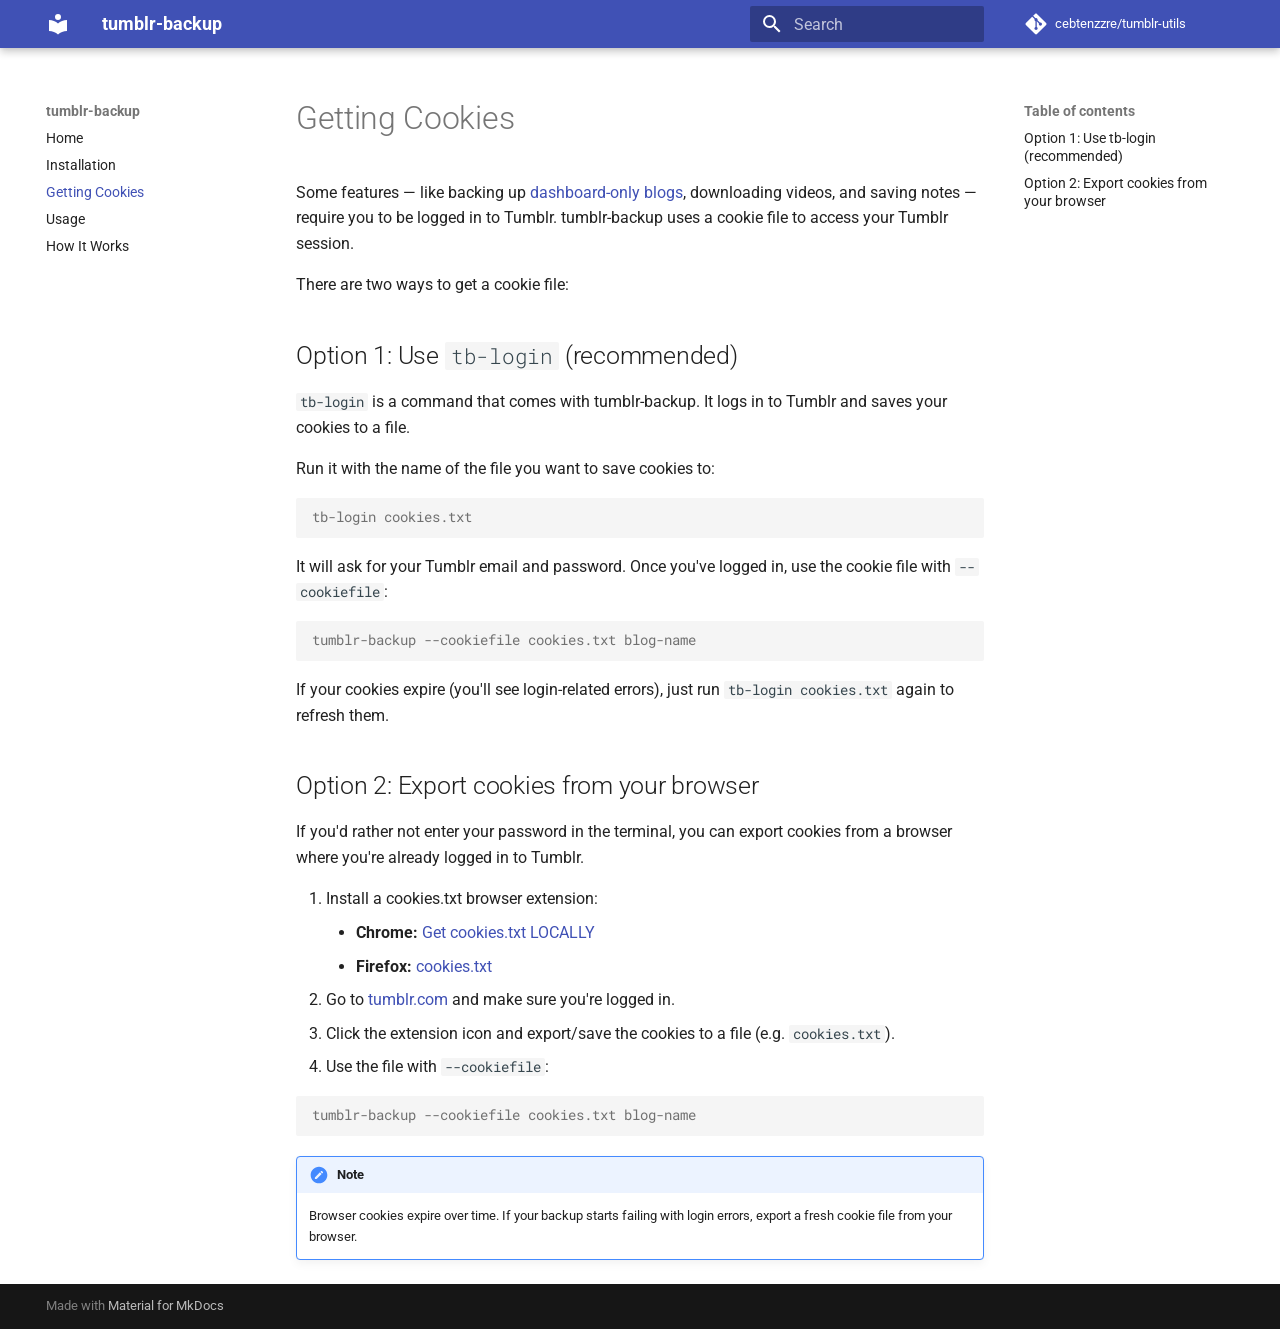
==== commit 0c65a180: "Deployed 6cfccad with MkDocs version: 1.6.1" ====
--- a/cookies/index.html
+++ b/cookies/index.html
@@ -23,7 +23,7 @@
       
       
       <link rel="icon" href="../assets/images/favicon.png">
-      <meta name="generator" content="mkdocs-1.6.1, mkdocs-material-9.7.6">
+      <meta name="generator" content="mkdocs-1.6.1, mkdocs-material-9.7.7">
     
     
       
@@ -31,7 +31,7 @@
       
     
     
-      <link rel="stylesheet" href="../assets/stylesheets/main.484c7ddc.min.css">
+      <link rel="stylesheet" href="../assets/stylesheets/main.ec1eaa64.min.css">
       
       
 
@@ -580,7 +580,7 @@
       <script id="__config" type="application/json">{"annotate": null, "base": "..", "features": [], "search": "../assets/javascripts/workers/search.2c215733.min.js", "tags": null, "translations": {"clipboard.copied": "Copied to clipboard", "clipboard.copy": "Copy to clipboard", "search.result.more.one": "1 more on this page", "search.result.more.other": "# more on this page", "search.result.none": "No matching documents", "search.result.one": "1 matching document", "search.result.other": "# matching documents", "search.result.placeholder": "Type to start searching", "search.result.term.missing": "Missing", "select.version": "Select version"}, "version": null}</script>
     
     
-      <script src="../assets/javascripts/bundle.79ae519e.min.js"></script>
+      <script src="../assets/javascripts/bundle.d7400e89.min.js"></script>
       
     
   </body>
--- a/assets/stylesheets/main.ec1eaa64.min.css
+++ b/assets/stylesheets/main.ec1eaa64.min.css
@@ -0,0 +1 @@
+@charset "UTF-8";html{-webkit-text-size-adjust:none;-moz-text-size-adjust:none;text-size-adjust:none;box-sizing:border-box}*,:after,:before{box-sizing:inherit}@media (prefers-reduced-motion){*,:after,:before{transition:none!important}}body{margin:0}a,button,input,label{-webkit-tap-highlight-color:transparent}a{color:inherit;text-decoration:none}hr{border:0;box-sizing:initial;display:block;height:.05rem;overflow:visible;padding:0}small{font-size:80%}sub,sup{line-height:1em}img{border-style:none}table{border-collapse:initial;border-spacing:0}td,th{font-weight:400;vertical-align:top}button{background:#0000;border:0;font-family:inherit;font-size:inherit;margin:0;padding:0}input{border:0;outline:none}:root{--md-primary-fg-color:#4051b5;--md-primary-fg-color--light:#5d6cc0;--md-primary-fg-color--dark:#303fa1;--md-primary-bg-color:#fff;--md-primary-bg-color--light:#ffffffb3;--md-accent-fg-color:#526cfe;--md-accent-fg-color--transparent:#526cfe1a;--md-accent-bg-color:#fff;--md-accent-bg-color--light:#ffffffb3}[data-md-color-scheme=default]{color-scheme:light}[data-md-color-scheme=default] img[src$="#gh-dark-mode-only"],[data-md-color-scheme=default] img[src$="#only-dark"]{display:none}:root,[data-md-color-scheme=default]{--md-hue:225deg;--md-default-fg-color:#000000de;--md-default-fg-color--light:#0000008a;--md-default-fg-color--lighter:#00000052;--md-default-fg-color--lightest:#00000012;--md-default-bg-color:#fff;--md-default-bg-color--light:#ffffffb3;--md-default-bg-color--lighter:#ffffff4d;--md-default-bg-color--lightest:#ffffff1f;--md-code-fg-color:#36464e;--md-code-bg-color:#f5f5f5;--md-code-bg-color--light:#f5f5f5b3;--md-code-bg-color--lighter:#f5f5f54d;--md-code-hl-color:#4287ff;--md-code-hl-color--light:#4287ff1a;--md-code-hl-number-color:#d52a2a;--md-code-hl-special-color:#db1457;--md-code-hl-function-color:#a846b9;--md-code-hl-constant-color:#6e59d9;--md-code-hl-keyword-color:#3f6ec6;--md-code-hl-string-color:#1c7d4d;--md-code-hl-name-color:var(--md-code-fg-color);--md-code-hl-operator-color:var(--md-default-fg-color--light);--md-code-hl-punctuation-color:var(--md-default-fg-color--light);--md-code-hl-comment-color:var(--md-default-fg-color--light);--md-code-hl-generic-color:var(--md-default-fg-color--light);--md-code-hl-variable-color:var(--md-default-fg-color--light);--md-typeset-color:var(--md-default-fg-color);--md-typeset-a-color:var(--md-primary-fg-color);--md-typeset-del-color:#f5503d26;--md-typeset-ins-color:#0bd57026;--md-typeset-kbd-color:#fafafa;--md-typeset-kbd-accent-color:#fff;--md-typeset-kbd-border-color:#b8b8b8;--md-typeset-mark-color:#ffff0080;--md-typeset-table-color:#0000001f;--md-typeset-table-color--light:rgba(0,0,0,.035);--md-admonition-fg-color:var(--md-default-fg-color);--md-admonition-bg-color:var(--md-default-bg-color);--md-warning-fg-color:#000000de;--md-warning-bg-color:#ff9;--md-footer-fg-color:#fff;--md-footer-fg-color--light:#ffffffb3;--md-footer-fg-color--lighter:#ffffff73;--md-footer-bg-color:#000000de;--md-footer-bg-color--dark:#00000052;--md-shadow-z1:0 0.2rem 0.5rem #0000000d,0 0 0.05rem #0000001a;--md-shadow-z2:0 0.2rem 0.5rem #0000001a,0 0 0.05rem #00000040;--md-shadow-z3:0 0.2rem 0.5rem #0003,0 0 0.05rem #00000059}.md-icon svg{fill:currentcolor;display:block;height:1.2rem;width:1.2rem}body{-webkit-font-smoothing:antialiased;-moz-osx-font-smoothing:grayscale;--md-text-font-family:var(--md-text-font,_),-apple-system,BlinkMacSystemFont,Helvetica,Arial,sans-serif;--md-code-font-family:var(--md-code-font,_),SFMono-Regular,Consolas,Menlo,monospace}aside,body,input{font-feature-settings:"kern","liga";color:var(--md-typeset-color);font-family:var(--md-text-font-family)}code,kbd,pre{font-feature-settings:"kern";font-family:var(--md-code-font-family)}:root{--md-typeset-table-sort-icon:url('data:image/svg+xml;charset=utf-8,<svg xmlns="http://www.w3.org/2000/svg" viewBox="0 0 24 24"><path d="m18 21-4-4h3V7h-3l4-4 4 4h-3v10h3M2 19v-2h10v2M2 13v-2h7v2M2 7V5h4v2z"/></svg>');--md-typeset-table-sort-icon--asc:url('data:image/svg+xml;charset=utf-8,<svg xmlns="http://www.w3.org/2000/svg" viewBox="0 0 24 24"><path d="M19 17h3l-4 4-4-4h3V3h2M2 17h10v2H2M6 5v2H2V5m0 6h7v2H2z"/></svg>');--md-typeset-table-sort-icon--desc:url('data:image/svg+xml;charset=utf-8,<svg xmlns="http://www.w3.org/2000/svg" viewBox="0 0 24 24"><path d="M19 7h3l-4-4-4 4h3v14h2M2 17h10v2H2M6 5v2H2V5m0 6h7v2H2z"/></svg>')}.md-typeset{-webkit-print-color-adjust:exact;color-adjust:exact;font-size:.8rem;line-height:1.6;overflow-wrap:break-word}@media print{.md-typeset{font-size:.68rem}}.md-typeset blockquote,.md-typeset dl,.md-typeset figure,.md-typeset ol,.md-typeset pre,.md-typeset ul{margin-bottom:1em;margin-top:1em}.md-typeset h1{color:var(--md-default-fg-color--light);font-size:2em;line-height:1.3;margin:0 0 1.25em}.md-typeset h1,.md-typeset h2{font-weight:300;letter-spacing:-.01em}.md-typeset h2{font-size:1.5625em;line-height:1.4;margin:1.6em 0 .64em}.md-typeset h3{font-size:1.25em;font-weight:400;letter-spacing:-.01em;line-height:1.5;margin:1.6em 0 .8em}.md-typeset h2+h3{margin-top:.8em}.md-typeset h4{font-weight:700;letter-spacing:-.01em;margin:1em 0}.md-typeset h5,.md-typeset h6{color:var(--md-default-fg-color--light);font-size:.8em;font-weight:700;letter-spacing:-.01em;margin:1.25em 0}.md-typeset h5{text-transform:uppercase}.md-typeset h5 code{text-transform:none}.md-typeset hr{border-bottom:.05rem solid var(--md-default-fg-color--lightest);display:flow-root;margin:1.5em 0}.md-typeset a{color:var(--md-typeset-a-color);word-break:break-word}.md-typeset a,.md-typeset a:before{transition:color 125ms}.md-typeset a:focus,.md-typeset a:hover{color:var(--md-accent-fg-color)}.md-typeset a:focus code,.md-typeset a:hover code{background-color:var(--md-accent-fg-color--transparent);color:var(--md-accent-fg-color)}.md-typeset a code{color:var(--md-typeset-a-color)}.md-typeset a.focus-visible{outline-color:var(--md-accent-fg-color);outline-offset:.2rem}.md-typeset code,.md-typeset kbd,.md-typeset pre{color:var(--md-code-fg-color);direction:ltr;font-variant-ligatures:none;transition:background-color 125ms}@media print{.md-typeset code,.md-typeset kbd,.md-typeset pre{white-space:pre-wrap}}.md-typeset code{background-color:var(--md-code-bg-color);border-radius:.1rem;-webkit-box-decoration-break:clone;box-decoration-break:clone;font-size:.85em;padding:0 .2941176471em;transition:color 125ms,background-color 125ms;word-break:break-word}.md-typeset code:not(.focus-visible){-webkit-tap-highlight-color:transparent;outline:none}.md-typeset pre{display:flow-root;line-height:1.4;position:relative}.md-typeset pre>code{-webkit-box-decoration-break:slice;box-decoration-break:slice;box-shadow:none;display:block;margin:0;outline-color:var(--md-accent-fg-color);overflow:auto;padding:.7720588235em 1.1764705882em;scrollbar-color:var(--md-default-fg-color--lighter) #0000;scrollbar-width:thin;touch-action:auto;word-break:normal}.md-typeset pre>code:hover{scrollbar-color:var(--md-accent-fg-color) #0000}.md-typeset pre>code::-webkit-scrollbar{height:.2rem;width:.2rem}.md-typeset pre>code::-webkit-scrollbar-thumb{background-color:var(--md-default-fg-color--lighter)}.md-typeset pre>code::-webkit-scrollbar-thumb:hover{background-color:var(--md-accent-fg-color)}.md-typeset kbd{background-color:var(--md-typeset-kbd-color);border-radius:.1rem;box-shadow:0 .1rem 0 .05rem var(--md-typeset-kbd-border-color),0 .1rem 0 var(--md-typeset-kbd-border-color),0 -.1rem .2rem var(--md-typeset-kbd-accent-color) inset;color:var(--md-default-fg-color);display:inline-block;font-size:.75em;padding:0 .6666666667em;vertical-align:text-top;word-break:break-word}.md-typeset mark{background-color:var(--md-typeset-mark-color);-webkit-box-decoration-break:clone;box-decoration-break:clone;color:inherit;word-break:break-word}.md-typeset abbr{cursor:help;text-decoration:none}.md-typeset [data-preview],.md-typeset abbr{border-bottom:.05rem dotted var(--md-default-fg-color--light)}.md-typeset small{opacity:.75}[dir=ltr] .md-typeset sub,[dir=ltr] .md-typeset sup{margin-left:.078125em}[dir=rtl] .md-typeset sub,[dir=rtl] .md-typeset sup{margin-right:.078125em}[dir=ltr] .md-typeset blockquote{padding-left:.6rem}[dir=rtl] .md-typeset blockquote{padding-right:.6rem}[dir=ltr] .md-typeset blockquote{border-left:.2rem solid var(--md-default-fg-color--lighter)}[dir=rtl] .md-typeset blockquote{border-right:.2rem solid var(--md-default-fg-color--lighter)}.md-typeset blockquote{color:var(--md-default-fg-color--light);margin-left:0;margin-right:0}.md-typeset ul{list-style-type:disc}.md-typeset ul[type]{list-style-type:revert-layer}[dir=ltr] .md-typeset ol,[dir=ltr] .md-typeset ul{margin-left:.625em}[dir=rtl] .md-typeset ol,[dir=rtl] .md-typeset ul{margin-right:.625em}.md-typeset ol,.md-typeset ul{padding:0}.md-typeset ol:not([hidden]),.md-typeset ul:not([hidden]){display:flow-root}.md-typeset ol ol,.md-typeset ul ol{list-style-type:lower-alpha}.md-typeset ol ol ol,.md-typeset ul ol ol{list-style-type:lower-roman}.md-typeset ol ol ol ol,.md-typeset ul ol ol ol{list-style-type:upper-alpha}.md-typeset ol ol ol ol ol,.md-typeset ul ol ol ol ol{list-style-type:upper-roman}.md-typeset ol[type],.md-typeset ul[type]{list-style-type:revert-layer}[dir=ltr] .md-typeset ol li,[dir=ltr] .md-typeset ul li{margin-left:1.25em}[dir=rtl] .md-typeset ol li,[dir=rtl] .md-typeset ul li{margin-right:1.25em}.md-typeset ol li,.md-typeset ul li{margin-bottom:.5em}.md-typeset ol li blockquote,.md-typeset ol li p,.md-typeset ul li blockquote,.md-typeset ul li p{margin:.5em 0}.md-typeset ol li:last-child,.md-typeset ul li:last-child{margin-bottom:0}[dir=ltr] .md-typeset ol li ol,[dir=ltr] .md-typeset ol li ul,[dir=ltr] .md-typeset ul li ol,[dir=ltr] .md-typeset ul li ul{margin-left:.625em}[dir=rtl] .md-typeset ol li ol,[dir=rtl] .md-typeset ol li ul,[dir=rtl] .md-typeset ul li ol,[dir=rtl] .md-typeset ul li ul{margin-right:.625em}.md-typeset ol li ol,.md-typeset ol li ul,.md-typeset ul li ol,.md-typeset ul li ul{margin-bottom:.5em;margin-top:.5em}[dir=ltr] .md-typeset dd{margin-left:1.875em}[dir=rtl] .md-typeset dd{margin-right:1.875em}.md-typeset dd{margin-bottom:1.5em;margin-top:1em}.md-typeset img,.md-typeset svg,.md-typeset video{height:auto;max-width:100%}.md-typeset img[align=left]{margin:1em 1em 1em 0}.md-typeset img[align=right]{margin:1em 0 1em 1em}.md-typeset img[align]:only-child{margin-top:0}.md-typeset figure{display:flow-root;margin:1em auto;max-width:100%;text-align:center;width:fit-content}.md-typeset figure img{display:block;margin:0 auto}.md-typeset figcaption{font-style:italic;margin:1em auto;max-width:24rem}.md-typeset iframe{max-width:100%}.md-typeset table:not([class]){background-color:var(--md-default-bg-color);border:.05rem solid var(--md-typeset-table-color);border-radius:.1rem;display:inline-block;font-size:.64rem;max-width:100%;overflow:auto;touch-action:auto}@media print{.md-typeset table:not([class]){display:table}}.md-typeset table:not([class])+*{margin-top:1.5em}.md-typeset table:not([class]) td>:first-child,.md-typeset table:not([class]) th>:first-child{margin-top:0}.md-typeset table:not([class]) td>:last-child,.md-typeset table:not([class]) th>:last-child{margin-bottom:0}.md-typeset table:not([class]) td:not([align]),.md-typeset table:not([class]) th:not([align]){text-align:left}[dir=rtl] .md-typeset table:not([class]) td:not([align]),[dir=rtl] .md-typeset table:not([class]) th:not([align]){text-align:right}.md-typeset table:not([class]) th{font-weight:700;min-width:5rem;padding:.9375em 1.25em;vertical-align:top}.md-typeset table:not([class]) td{border-top:.05rem solid var(--md-typeset-table-color);padding:.9375em 1.25em;vertical-align:top}.md-typeset table:not([class]) tbody tr{transition:background-color 125ms}.md-typeset table:not([class]) tbody tr:hover{background-color:var(--md-typeset-table-color--light);box-shadow:0 .05rem 0 var(--md-default-bg-color) inset}.md-typeset table:not([class]) a{word-break:normal}.md-typeset table th[role=columnheader]{cursor:pointer}[dir=ltr] .md-typeset table th[role=columnheader]:after{margin-left:.5em}[dir=rtl] .md-typeset table th[role=columnheader]:after{margin-right:.5em}.md-typeset table th[role=columnheader]:after{content:"";display:inline-block;height:1.2em;-webkit-mask-image:var(--md-typeset-table-sort-icon);mask-image:var(--md-typeset-table-sort-icon);-webkit-mask-repeat:no-repeat;mask-repeat:no-repeat;-webkit-mask-size:contain;mask-size:contain;transition:background-color 125ms;vertical-align:text-bottom;width:1.2em}.md-typeset table th[role=columnheader]:hover:after{background-color:var(--md-default-fg-color--lighter)}.md-typeset table th[role=columnheader][aria-sort=ascending]:after{background-color:var(--md-default-fg-color--light);-webkit-mask-image:var(--md-typeset-table-sort-icon--asc);mask-image:var(--md-typeset-table-sort-icon--asc)}.md-typeset table th[role=columnheader][aria-sort=descending]:after{background-color:var(--md-default-fg-color--light);-webkit-mask-image:var(--md-typeset-table-sort-icon--desc);mask-image:var(--md-typeset-table-sort-icon--desc)}.md-typeset__scrollwrap{margin:1em -.8rem;overflow-x:auto;touch-action:auto}.md-typeset__table{display:inline-block;margin-bottom:.5em;padding:0 .8rem}@media print{.md-typeset__table{display:block}}html .md-typeset__table table{display:table;margin:0;overflow:hidden;width:100%}@media screen and (max-width:44.984375em){.md-content__inner>pre{margin:1em -.8rem}.md-content__inner>pre code{border-radius:0}}.md-typeset .md-author{border-radius:100%;display:block;flex-shrink:0;height:1.6rem;overflow:hidden;position:relative;transition:color 125ms,transform 125ms;width:1.6rem}.md-typeset .md-author img{display:block}.md-typeset .md-author--more{background:var(--md-default-fg-color--lightest);color:var(--md-default-fg-color--lighter);font-size:.6rem;font-weight:700;line-height:1.6rem;text-align:center}.md-typeset .md-author--long{height:2.4rem;width:2.4rem}.md-typeset a.md-author{transform:scale(1)}.md-typeset a.md-author img{border-radius:100%;filter:grayscale(100%) opacity(75%);transition:filter 125ms}.md-typeset a.md-author:focus,.md-typeset a.md-author:hover{transform:scale(1.1);z-index:1}.md-typeset a.md-author:focus img,.md-typeset a.md-author:hover img{filter:grayscale(0)}.md-banner{background-color:var(--md-footer-bg-color);color:var(--md-footer-fg-color);overflow:auto}@media print{.md-banner{display:none}}.md-banner--warning{background-color:var(--md-warning-bg-color);color:var(--md-warning-fg-color)}.md-banner__inner{font-size:.7rem;margin:.6rem auto;padding:0 .8rem}[dir=ltr] .md-banner__button{float:right}[dir=rtl] .md-banner__button{float:left}.md-banner__button{color:inherit;cursor:pointer;transition:opacity .25s}.no-js .md-banner__button{display:none}.md-banner__button:hover{opacity:.7}html{font-size:125%;height:100%;overflow-x:hidden}@media screen and (min-width:100em){html{font-size:137.5%}}@media screen and (min-width:125em){html{font-size:150%}}body{background-color:var(--md-default-bg-color);display:flex;flex-direction:column;font-size:.5rem;min-height:100%;position:relative;width:100%}@media print{body{display:block}}@media screen and (max-width:59.984375em){body[data-md-scrolllock]{position:fixed}}.md-grid{margin-left:auto;margin-right:auto;max-width:61rem}.md-container{display:flex;flex-direction:column;flex-grow:1}@media print{.md-container{display:block}}.md-main{flex-grow:1}.md-main__inner{display:flex;height:100%;margin-top:1.5rem}.md-ellipsis{overflow:hidden;text-overflow:ellipsis}.md-toggle{display:none}.md-option{height:0;opacity:0;position:absolute;width:0}.md-option:checked+label:not([hidden]){display:block}.md-option.focus-visible+label{outline-color:var(--md-accent-fg-color);outline-style:auto}.md-skip{background-color:var(--md-default-fg-color);border-radius:.1rem;color:var(--md-default-bg-color);font-size:.64rem;margin:.5rem;opacity:0;outline-color:var(--md-accent-fg-color);padding:.3rem .5rem;position:fixed;transform:translateY(.4rem);z-index:-1}.md-skip:focus{opacity:1;transform:translateY(0);transition:transform .25s cubic-bezier(.4,0,.2,1),opacity 175ms 75ms;z-index:10}@page{margin:25mm}:root{--md-clipboard-icon:url('data:image/svg+xml;charset=utf-8,<svg xmlns="http://www.w3.org/2000/svg" viewBox="0 0 24 24"><path d="M19 21H8V7h11m0-2H8a2 2 0 0 0-2 2v14a2 2 0 0 0 2 2h11a2 2 0 0 0 2-2V7a2 2 0 0 0-2-2m-3-4H4a2 2 0 0 0-2 2v14h2V3h12z"/></svg>')}.md-clipboard{border-radius:.1rem;color:var(--md-default-fg-color--lightest);cursor:pointer;height:1.5em;outline-color:var(--md-accent-fg-color);outline-offset:.1rem;transition:color .25s;width:1.5em;z-index:1}@media print{.md-clipboard{display:none}}.md-clipboard:not(.focus-visible){-webkit-tap-highlight-color:transparent;outline:none}:hover>.md-clipboard{color:var(--md-default-fg-color--light)}.md-clipboard:focus,.md-clipboard:hover{color:var(--md-accent-fg-color)}.md-clipboard:after{background-color:currentcolor;content:"";display:block;height:1.125em;margin:0 auto;-webkit-mask-image:var(--md-clipboard-icon);mask-image:var(--md-clipboard-icon);-webkit-mask-position:center;mask-position:center;-webkit-mask-repeat:no-repeat;mask-repeat:no-repeat;-webkit-mask-size:contain;mask-size:contain;width:1.125em}.md-clipboard--inline{cursor:pointer}.md-clipboard--inline code{transition:color .25s,background-color .25s}.md-clipboard--inline:focus code,.md-clipboard--inline:hover code{background-color:var(--md-accent-fg-color--transparent);color:var(--md-accent-fg-color)}:root{--md-code-select-icon:url('data:image/svg+xml;charset=utf-8,<svg xmlns="http://www.w3.org/2000/svg" viewBox="0 0 24 24"><path d="M19 19h-4v2h4c1.1 0 2-.9 2-2v-4h-2m0-12h-4v2h4v4h2V5c0-1.1-.9-2-2-2M5 5h4V3H5c-1.1 0-2 .9-2 2v4h2m0 6H3v4c0 1.1.9 2 2 2h4v-2H5zm2-4h2v2H7zm4 0h2v2h-2zm4 0h2v2h-2zM7 7h2v2H7zm4 0h2v2h-2zm4 0h2v2h-2zm-8 8h2v2H7zm4 0h2v2h-2zm4 0h2v2h-2z"/></svg>');--md-code-copy-icon:url('data:image/svg+xml;charset=utf-8,<svg xmlns="http://www.w3.org/2000/svg" viewBox="0 0 24 24"><path d="M19 21H8V7h11m0-2H8a2 2 0 0 0-2 2v14a2 2 0 0 0 2 2h11a2 2 0 0 0 2-2V7a2 2 0 0 0-2-2m-3-4H4a2 2 0 0 0-2 2v14h2V3h12z"/></svg>')}.md-typeset .md-code__content{display:grid}.md-code__nav{background-color:var(--md-code-bg-color--lighter);border-radius:.1rem;display:flex;gap:.2rem;padding:.2rem;position:absolute;right:.25em;top:.25em;transition:background-color .25s;z-index:1}:hover>.md-code__nav{background-color:var(--md-code-bg-color--light)}.md-code__button{color:var(--md-default-fg-color--lightest);cursor:pointer;display:block;height:1.5em;outline-color:var(--md-accent-fg-color);outline-offset:.1rem;transition:color .25s;width:1.5em}:hover>*>.md-code__button{color:var(--md-default-fg-color--light)}.md-code__button.focus-visible,.md-code__button:hover{color:var(--md-accent-fg-color)}.md-code__button--active{color:var(--md-default-fg-color)!important}.md-code__button:after{background-color:currentcolor;content:"";display:block;height:1.125em;margin:0 auto;-webkit-mask-position:center;mask-position:center;-webkit-mask-repeat:no-repeat;mask-repeat:no-repeat;-webkit-mask-size:contain;mask-size:contain;width:1.125em}.md-code__button[data-md-type=select]:after{-webkit-mask-image:var(--md-code-select-icon);mask-image:var(--md-code-select-icon)}.md-code__button[data-md-type=copy]:after{-webkit-mask-image:var(--md-code-copy-icon);mask-image:var(--md-code-copy-icon)}@keyframes consent{0%{opacity:0;transform:translateY(100%)}to{opacity:1;transform:translateY(0)}}@keyframes overlay{0%{opacity:0}to{opacity:1}}.md-consent__overlay{animation:overlay .25s both;-webkit-backdrop-filter:blur(.1rem);backdrop-filter:blur(.1rem);background-color:#0000008a;height:100%;opacity:1;position:fixed;top:0;width:100%;z-index:5}.md-consent__inner{animation:consent .5s cubic-bezier(.1,.7,.1,1) both;background-color:var(--md-default-bg-color);border:0;border-radius:.1rem;bottom:0;box-shadow:0 0 .2rem #0000001a,0 .2rem .4rem #0003;max-height:100%;overflow:auto;padding:0;position:fixed;width:100%;z-index:5}.md-consent__form{padding:.8rem}.md-consent__settings{display:none;margin:1em 0}input:checked+.md-consent__settings{display:block}.md-consent__controls{margin-bottom:.8rem}.md-typeset .md-consent__controls .md-button{display:inline}@media screen and (max-width:44.984375em){.md-typeset .md-consent__controls .md-button{display:block;margin-top:.4rem;text-align:center;width:100%}}.md-consent label{cursor:pointer}.md-content{flex-grow:1;min-width:0}.md-content__inner{margin:0 .8rem 1.2rem;padding-top:.6rem}@media screen and (min-width:76.25em){[dir=ltr] .md-sidebar--primary:not([hidden])~.md-content>.md-content__inner{margin-left:1.2rem}[dir=ltr] .md-sidebar--secondary:not([hidden])~.md-content>.md-content__inner,[dir=rtl] .md-sidebar--primary:not([hidden])~.md-content>.md-content__inner{margin-right:1.2rem}[dir=rtl] .md-sidebar--secondary:not([hidden])~.md-content>.md-content__inner{margin-left:1.2rem}}.md-content__inner:before{content:"";display:block;height:.4rem}.md-content__inner>:last-child{margin-bottom:0}[dir=ltr] .md-content__button{float:right}[dir=rtl] .md-content__button{float:left}[dir=ltr] .md-content__button{margin-left:.4rem}[dir=rtl] .md-content__button{margin-right:.4rem}.md-content__button{margin:.4rem 0;padding:0}@media print{.md-content__button{display:none}}.md-typeset .md-content__button{color:var(--md-default-fg-color--lighter)}.md-content__button svg{display:inline;vertical-align:top}[dir=rtl] .md-content__button svg{transform:scaleX(-1)}[dir=ltr] .md-dialog{right:.8rem}[dir=rtl] .md-dialog{left:.8rem}.md-dialog{background-color:var(--md-default-fg-color);border-radius:.1rem;bottom:.8rem;box-shadow:var(--md-shadow-z3);min-width:11.1rem;opacity:0;padding:.4rem .6rem;pointer-events:none;position:fixed;transform:translateY(100%);transition:transform 0ms .4s,opacity .4s;z-index:4}@media print{.md-dialog{display:none}}.md-dialog--active{opacity:1;pointer-events:auto;transform:translateY(0);transition:transform .4s cubic-bezier(.075,.85,.175,1),opacity .4s}.md-dialog__inner{color:var(--md-default-bg-color);font-size:.7rem}.md-feedback{margin:2em 0 1em;text-align:center}.md-feedback fieldset{border:none;margin:0;padding:0}.md-feedback__title{font-weight:700;margin:1em auto}.md-feedback__inner{position:relative}.md-feedback__list{display:flex;flex-wrap:wrap;place-content:baseline center;position:relative}.md-feedback__list:hover .md-icon:not(:disabled){color:var(--md-default-fg-color--lighter)}:disabled .md-feedback__list{min-height:1.8rem}.md-feedback__icon{color:var(--md-default-fg-color--light);cursor:pointer;flex-shrink:0;margin:0 .1rem;transition:color 125ms}.md-feedback__icon:not(:disabled).md-icon:hover{color:var(--md-accent-fg-color)}.md-feedback__icon:disabled{color:var(--md-default-fg-color--lightest);pointer-events:none}.md-feedback__note{opacity:0;position:relative;transform:translateY(.4rem);transition:transform .4s cubic-bezier(.1,.7,.1,1),opacity .15s}.md-feedback__note>*{margin:0 auto;max-width:16rem}:disabled .md-feedback__note{opacity:1;transform:translateY(0)}@media print{.md-feedback{display:none}}.md-footer{background-color:var(--md-footer-bg-color);color:var(--md-footer-fg-color)}@media print{.md-footer{display:none}}.md-footer__inner{justify-content:space-between;overflow:auto;padding:.2rem}.md-footer__inner:not([hidden]){display:flex}.md-footer__link{align-items:end;display:flex;flex-grow:0.01;margin-bottom:.4rem;margin-top:1rem;max-width:100%;outline-color:var(--md-accent-fg-color);overflow:hidden;transition:opacity .25s}.md-footer__link:focus,.md-footer__link:hover{opacity:.7}[dir=rtl] .md-footer__link svg{transform:scaleX(-1)}@media screen and (max-width:44.984375em){.md-footer__link--prev{flex-shrink:0}.md-footer__link--prev .md-footer__title{display:none}}[dir=ltr] .md-footer__link--next{margin-left:auto}[dir=rtl] .md-footer__link--next{margin-right:auto}.md-footer__link--next{text-align:right}[dir=rtl] .md-footer__link--next{text-align:left}.md-footer__title{flex-grow:1;font-size:.9rem;margin-bottom:.7rem;max-width:calc(100% - 2.4rem);padding:0 1rem;white-space:nowrap}.md-footer__button{margin:.2rem;padding:.4rem}.md-footer__direction{font-size:.64rem;opacity:.7}.md-footer-meta{background-color:var(--md-footer-bg-color--dark)}.md-footer-meta__inner{display:flex;flex-wrap:wrap;justify-content:space-between;padding:.2rem}html .md-footer-meta.md-typeset a{color:var(--md-footer-fg-color--light)}html .md-footer-meta.md-typeset a:focus,html .md-footer-meta.md-typeset a:hover{color:var(--md-footer-fg-color)}.md-copyright{color:var(--md-footer-fg-color--lighter);font-size:.64rem;margin:auto .6rem;padding:.4rem 0;width:100%}@media screen and (min-width:45em){.md-copyright{width:auto}}.md-copyright__highlight{color:var(--md-footer-fg-color--light)}.md-social{display:inline-flex;gap:.2rem;margin:0 .4rem;padding:.2rem 0 .6rem}@media screen and (min-width:45em){.md-social{padding:.6rem 0}}.md-social__link{display:inline-block;height:1.6rem;text-align:center;width:1.6rem}.md-social__link:before{line-height:1.9}.md-social__link svg{fill:currentcolor;max-height:.8rem;vertical-align:-25%}.md-typeset .md-button{border:.1rem solid;border-radius:.1rem;color:var(--md-primary-fg-color);cursor:pointer;display:inline-block;font-weight:700;padding:.625em 2em;transition:color 125ms,background-color 125ms,border-color 125ms}.md-typeset .md-button--primary{background-color:var(--md-primary-fg-color);border-color:var(--md-primary-fg-color);color:var(--md-primary-bg-color)}.md-typeset .md-button:focus,.md-typeset .md-button:hover{background-color:var(--md-accent-fg-color);border-color:var(--md-accent-fg-color);color:var(--md-accent-bg-color)}[dir=ltr] .md-typeset .md-input{border-top-left-radius:.1rem}[dir=ltr] .md-typeset .md-input,[dir=rtl] .md-typeset .md-input{border-top-right-radius:.1rem}[dir=rtl] .md-typeset .md-input{border-top-left-radius:.1rem}.md-typeset .md-input{border-bottom:.1rem solid var(--md-default-fg-color--lighter);box-shadow:var(--md-shadow-z1);font-size:.8rem;height:1.8rem;padding:0 .6rem;transition:border .25s,box-shadow .25s}.md-typeset .md-input:focus,.md-typeset .md-input:hover{border-bottom-color:var(--md-accent-fg-color);box-shadow:var(--md-shadow-z2)}.md-typeset .md-input--stretch{width:100%}.md-header{background-color:var(--md-primary-fg-color);box-shadow:0 0 .2rem #0000,0 .2rem .4rem #0000;color:var(--md-primary-bg-color);display:block;left:0;position:sticky;right:0;top:0;z-index:4}@media print{.md-header{display:none}}.md-header[hidden]{transform:translateY(-100%);transition:transform .25s cubic-bezier(.8,0,.6,1),box-shadow .25s}.md-header--shadow{box-shadow:0 0 .2rem #0000001a,0 .2rem .4rem #0003;transition:transform .25s cubic-bezier(.1,.7,.1,1),box-shadow .25s}.md-header__inner{align-items:center;display:flex;padding:0 .2rem}.md-header__button{color:currentcolor;cursor:pointer;margin:.2rem;outline-color:var(--md-accent-fg-color);padding:.4rem;position:relative;transition:opacity .25s;vertical-align:middle;z-index:1}.md-header__button:hover{opacity:.7}.md-header__button:not([hidden]){display:inline-block}.md-header__button:not(.focus-visible){-webkit-tap-highlight-color:transparent;outline:none}.md-header__button.md-logo{margin:.2rem;padding:.4rem}@media screen and (max-width:76.234375em){.md-header__button.md-logo{display:none}}.md-header__button.md-logo img,.md-header__button.md-logo svg{fill:currentcolor;display:block;height:1.2rem;width:auto}@media screen and (min-width:60em){.md-header__button[for=__search]{display:none}}.no-js .md-header__button[for=__search]{display:none}[dir=rtl] .md-header__button[for=__search] svg{transform:scaleX(-1)}@media screen and (min-width:76.25em){.md-header__button[for=__drawer]{display:none}}.md-header__topic{display:flex;max-width:100%;position:absolute;transition:transform .4s cubic-bezier(.1,.7,.1,1),opacity .15s;white-space:nowrap}.md-header__topic+.md-header__topic{opacity:0;pointer-events:none;transform:translateX(1.25rem);transition:transform .4s cubic-bezier(1,.7,.1,.1),opacity .15s;z-index:-1}[dir=rtl] .md-header__topic+.md-header__topic{transform:translateX(-1.25rem)}.md-header__topic:first-child{font-weight:700}[dir=ltr] .md-header__title{margin-left:1rem;margin-right:.4rem}[dir=rtl] .md-header__title{margin-left:.4rem;margin-right:1rem}.md-header__title{flex-grow:1;font-size:.9rem;height:2.4rem;line-height:2.4rem}.md-header__title--active .md-header__topic{opacity:0;pointer-events:none;transform:translateX(-1.25rem);transition:transform .4s cubic-bezier(1,.7,.1,.1),opacity .15s;z-index:-1}[dir=rtl] .md-header__title--active .md-header__topic{transform:translateX(1.25rem)}.md-header__title--active .md-header__topic+.md-header__topic{opacity:1;pointer-events:auto;transform:translateX(0);transition:transform .4s cubic-bezier(.1,.7,.1,1),opacity .15s;z-index:0}.md-header__title>.md-header__ellipsis{height:100%;position:relative;width:100%}.md-header__option{display:flex;flex-shrink:0;max-width:100%;transition:max-width 0ms .25s,opacity .25s .25s;white-space:nowrap}[data-md-toggle=search]:checked~.md-header .md-header__option{max-width:0;opacity:0;transition:max-width 0ms,opacity 0ms}.md-header__option>input{bottom:0}.md-header__source{display:none}@media screen and (min-width:60em){[dir=ltr] .md-header__source{margin-left:1rem}[dir=rtl] .md-header__source{margin-right:1rem}.md-header__source{display:block;max-width:11.7rem;width:11.7rem}}@media screen and (min-width:76.25em){[dir=ltr] .md-header__source{margin-left:1.4rem}[dir=rtl] .md-header__source{margin-right:1.4rem}}.md-meta{color:var(--md-default-fg-color--light);font-size:.7rem;line-height:1.3}.md-meta__list{display:inline-flex;flex-wrap:wrap;list-style:none;margin:0;padding:0}.md-meta__item:not(:last-child):after{content:"·";margin-left:.2rem;margin-right:.2rem}.md-meta__link{color:var(--md-typeset-a-color)}.md-meta__link:focus,.md-meta__link:hover{color:var(--md-accent-fg-color)}.md-draft{background-color:#ff1744;border-radius:.125em;color:#fff;display:inline-block;font-weight:700;padding-left:.5714285714em;padding-right:.5714285714em}:root{--md-nav-icon--prev:url('data:image/svg+xml;charset=utf-8,<svg xmlns="http://www.w3.org/2000/svg" viewBox="0 0 24 24"><path d="M20 11v2H8l5.5 5.5-1.42 1.42L4.16 12l7.92-7.92L13.5 5.5 8 11z"/></svg>');--md-nav-icon--next:url('data:image/svg+xml;charset=utf-8,<svg xmlns="http://www.w3.org/2000/svg" viewBox="0 0 24 24"><path d="M8.59 16.58 13.17 12 8.59 7.41 10 6l6 6-6 6z"/></svg>');--md-toc-icon:url('data:image/svg+xml;charset=utf-8,<svg xmlns="http://www.w3.org/2000/svg" viewBox="0 0 24 24"><path d="M3 9h14V7H3zm0 4h14v-2H3zm0 4h14v-2H3zm16 0h2v-2h-2zm0-10v2h2V7zm0 6h2v-2h-2z"/></svg>')}.md-nav{font-size:.7rem;line-height:1.3}.md-nav__title{color:var(--md-default-fg-color--light);display:block;font-weight:700;overflow:hidden;padding:0 .6rem;text-overflow:ellipsis}.md-nav__title .md-nav__button{display:none}.md-nav__title .md-nav__button img{height:100%;width:auto}.md-nav__title .md-nav__button.md-logo img,.md-nav__title .md-nav__button.md-logo svg{fill:currentcolor;display:block;height:2.4rem;max-width:100%;object-fit:contain;width:auto}.md-nav__list{list-style:none;margin:0;padding:0}.md-nav__link{align-items:flex-start;display:flex;gap:.4rem;margin-top:.625em;scroll-snap-align:start;transition:color 125ms}.md-nav__link--passed,.md-nav__link--passed code{color:var(--md-default-fg-color--light)}.md-nav__item .md-nav__link--active,.md-nav__item .md-nav__link--active code{color:var(--md-typeset-a-color)}.md-nav__link .md-ellipsis{position:relative}.md-nav__link .md-ellipsis code{word-break:normal}[dir=ltr] .md-nav__link .md-icon:last-child{margin-left:auto}[dir=rtl] .md-nav__link .md-icon:last-child{margin-right:auto}.md-nav__link .md-typeset{font-size:.7rem;line-height:1.3}.md-nav__link svg{fill:currentcolor;flex-shrink:0;height:1.3em;position:relative}.md-nav__link[for]:focus,.md-nav__link[for]:hover,.md-nav__link[href]:focus,.md-nav__link[href]:hover{color:var(--md-accent-fg-color);cursor:pointer}.md-nav__link[for]:focus code,.md-nav__link[for]:hover code,.md-nav__link[href]:focus code,.md-nav__link[href]:hover code{background-color:var(--md-accent-fg-color--transparent);color:var(--md-accent-fg-color)}.md-nav__link.focus-visible{outline-color:var(--md-accent-fg-color);outline-offset:.2rem}.md-nav--primary .md-nav__link[for=__toc]{display:none}.md-nav--primary .md-nav__link[for=__toc] .md-icon:after{background-color:currentcolor;display:block;height:100%;-webkit-mask-image:var(--md-toc-icon);mask-image:var(--md-toc-icon);width:100%}.md-nav--primary .md-nav__link[for=__toc]~.md-nav{display:none}.md-nav__container>.md-nav__link{margin-top:0}.md-nav__container>.md-nav__link:first-child{flex-grow:1;min-width:0}.md-nav__icon{flex-shrink:0}.md-nav__source{display:none}@media screen and (max-width:76.234375em){.md-nav--primary,.md-nav--primary .md-nav{background-color:var(--md-default-bg-color);display:flex;flex-direction:column;height:100%;left:0;position:absolute;right:0;top:0;z-index:1}.md-nav--primary .md-nav__item,.md-nav--primary .md-nav__title{font-size:.8rem;line-height:1.5}.md-nav--primary .md-nav__title{background-color:var(--md-default-fg-color--lightest);color:var(--md-default-fg-color--light);cursor:pointer;height:5.6rem;line-height:2.4rem;padding:3rem .8rem .2rem;position:relative;white-space:nowrap}[dir=ltr] .md-nav--primary .md-nav__title .md-nav__icon{left:.4rem}[dir=rtl] .md-nav--primary .md-nav__title .md-nav__icon{right:.4rem}.md-nav--primary .md-nav__title .md-nav__icon{display:block;height:1.2rem;margin:.2rem;position:absolute;top:.4rem;width:1.2rem}.md-nav--primary .md-nav__title .md-nav__icon:after{background-color:currentcolor;content:"";display:block;height:100%;-webkit-mask-image:var(--md-nav-icon--prev);mask-image:var(--md-nav-icon--prev);-webkit-mask-position:center;mask-position:center;-webkit-mask-repeat:no-repeat;mask-repeat:no-repeat;-webkit-mask-size:contain;mask-size:contain;width:100%}.md-nav--primary .md-nav__title~.md-nav__list{background-color:var(--md-default-bg-color);box-shadow:0 .05rem 0 var(--md-default-fg-color--lightest) inset;overflow-y:auto;scroll-snap-type:y mandatory;touch-action:pan-y}.md-nav--primary .md-nav__title~.md-nav__list>:first-child{border-top:0}.md-nav--primary .md-nav__title[for=__drawer]{background-color:var(--md-primary-fg-color);color:var(--md-primary-bg-color);font-weight:700}.md-nav--primary .md-nav__title .md-logo{display:block;left:.2rem;margin:.2rem;padding:.4rem;position:absolute;right:.2rem;top:.2rem}.md-nav--primary .md-nav__list{flex:1}.md-nav--primary .md-nav__item{border-top:.05rem solid var(--md-default-fg-color--lightest)}.md-nav--primary .md-nav__item--active>.md-nav__link{color:var(--md-typeset-a-color)}.md-nav--primary .md-nav__item--active>.md-nav__link:focus,.md-nav--primary .md-nav__item--active>.md-nav__link:hover{color:var(--md-accent-fg-color)}.md-nav--primary .md-nav__link{margin-top:0;padding:.6rem .8rem}.md-nav--primary .md-nav__link svg{margin-top:.1em}.md-nav--primary .md-nav__link>.md-nav__link{padding:0}[dir=ltr] .md-nav--primary .md-nav__link .md-nav__icon{margin-right:-.2rem}[dir=rtl] .md-nav--primary .md-nav__link .md-nav__icon{margin-left:-.2rem}.md-nav--primary .md-nav__link .md-nav__icon{font-size:1.2rem;height:1.2rem;width:1.2rem}.md-nav--primary .md-nav__link .md-nav__icon:after{background-color:currentcolor;content:"";display:block;height:100%;-webkit-mask-image:var(--md-nav-icon--next);mask-image:var(--md-nav-icon--next);-webkit-mask-position:center;mask-position:center;-webkit-mask-repeat:no-repeat;mask-repeat:no-repeat;-webkit-mask-size:contain;mask-size:contain;width:100%}[dir=rtl] .md-nav--primary .md-nav__icon:after{transform:scale(-1)}.md-nav--primary .md-nav--secondary .md-nav{background-color:initial;position:static}[dir=ltr] .md-nav--primary .md-nav--secondary .md-nav .md-nav__link{padding-left:1.4rem}[dir=rtl] .md-nav--primary .md-nav--secondary .md-nav .md-nav__link{padding-right:1.4rem}[dir=ltr] .md-nav--primary .md-nav--secondary .md-nav .md-nav .md-nav__link{padding-left:2rem}[dir=rtl] .md-nav--primary .md-nav--secondary .md-nav .md-nav .md-nav__link{padding-right:2rem}[dir=ltr] .md-nav--primary .md-nav--secondary .md-nav .md-nav .md-nav .md-nav__link{padding-left:2.6rem}[dir=rtl] .md-nav--primary .md-nav--secondary .md-nav .md-nav .md-nav .md-nav__link{padding-right:2.6rem}[dir=ltr] .md-nav--primary .md-nav--secondary .md-nav .md-nav .md-nav .md-nav .md-nav__link{padding-left:3.2rem}[dir=rtl] .md-nav--primary .md-nav--secondary .md-nav .md-nav .md-nav .md-nav .md-nav__link{padding-right:3.2rem}.md-nav--secondary{background-color:initial}.md-nav__toggle~.md-nav{display:flex;opacity:0;transform:translateX(100%);transition:transform .25s cubic-bezier(.8,0,.6,1),opacity 125ms 50ms}[dir=rtl] .md-nav__toggle~.md-nav{transform:translateX(-100%)}.md-nav__toggle:checked~.md-nav{opacity:1;transform:translateX(0);transition:transform .25s cubic-bezier(.4,0,.2,1),opacity 125ms 125ms}.md-nav__toggle:checked~.md-nav>.md-nav__list{backface-visibility:hidden}}@media screen and (max-width:59.984375em){.md-nav--primary .md-nav__link[for=__toc]{display:flex}.md-nav--primary .md-nav__link[for=__toc] .md-icon:after{content:""}.md-nav--primary .md-nav__link[for=__toc]+.md-nav__link{display:none}.md-nav--primary .md-nav__link[for=__toc]~.md-nav{display:flex}.md-nav__source{background-color:var(--md-primary-fg-color--dark);color:var(--md-primary-bg-color);display:block;padding:0 .2rem}}@media screen and (min-width:60em) and (max-width:76.234375em){.md-nav--integrated .md-nav__link[for=__toc]{display:flex}.md-nav--integrated .md-nav__link[for=__toc] .md-icon:after{content:""}.md-nav--integrated .md-nav__link[for=__toc]+.md-nav__link{display:none}.md-nav--integrated .md-nav__link[for=__toc]~.md-nav{display:flex}}@media screen and (min-width:60em){.md-nav{margin-bottom:-.4rem}.md-nav--secondary .md-nav__title{background:var(--md-default-bg-color);box-shadow:0 0 .4rem .4rem var(--md-default-bg-color);position:sticky;top:0;z-index:1}.md-nav--secondary .md-nav__title[for=__toc]{scroll-snap-align:start}.md-nav--secondary .md-nav__title .md-nav__icon{display:none}[dir=ltr] .md-nav--secondary .md-nav__list{padding-left:.6rem}[dir=rtl] .md-nav--secondary .md-nav__list{padding-right:.6rem}.md-nav--secondary .md-nav__list{padding-bottom:.4rem}[dir=ltr] .md-nav--secondary .md-nav__item>.md-nav__link{margin-right:.4rem}[dir=rtl] .md-nav--secondary .md-nav__item>.md-nav__link{margin-left:.4rem}}@media screen and (min-width:76.25em){.md-nav{margin-bottom:-.4rem;transition:max-height .25s cubic-bezier(.86,0,.07,1)}.md-nav--primary .md-nav__title{background:var(--md-default-bg-color);box-shadow:0 0 .4rem .4rem var(--md-default-bg-color);position:sticky;top:0;z-index:1}.md-nav--primary .md-nav__title[for=__drawer]{scroll-snap-align:start}.md-nav--primary .md-nav__title .md-nav__icon{display:none}[dir=ltr] .md-nav--primary .md-nav__list{padding-left:.6rem}[dir=rtl] .md-nav--primary .md-nav__list{padding-right:.6rem}.md-nav--primary .md-nav__list{padding-bottom:.4rem}[dir=ltr] .md-nav--primary .md-nav__item>.md-nav__link{margin-right:.4rem}[dir=rtl] .md-nav--primary .md-nav__item>.md-nav__link{margin-left:.4rem}.md-nav__toggle~.md-nav{display:grid;grid-template-rows:minmax(.4rem,0fr);opacity:0;transition:grid-template-rows .25s cubic-bezier(.86,0,.07,1),opacity .25s,visibility 0ms .25s;visibility:collapse}.md-nav__toggle~.md-nav>.md-nav__list{overflow:hidden}.md-nav__toggle.md-toggle--indeterminate~.md-nav,.md-nav__toggle:checked~.md-nav{grid-template-rows:minmax(.4rem,1fr);opacity:1;transition:grid-template-rows .25s cubic-bezier(.86,0,.07,1),opacity .15s .1s,visibility 0ms;visibility:visible}.md-nav__toggle.md-toggle--indeterminate~.md-nav{transition:none}.md-nav__item--nested>.md-nav>.md-nav__title{display:none}.md-nav__item--section{display:block;margin:1.25em 0}.md-nav__item--section:last-child{margin-bottom:0}.md-nav__item--section>.md-nav__link{font-weight:700}.md-nav__item--section>.md-nav__link[for]{color:var(--md-default-fg-color--light)}.md-nav__item--section>.md-nav__link:not(.md-nav__container){pointer-events:none}.md-nav__item--section>.md-nav__link .md-icon,.md-nav__item--section>.md-nav__link>[for]{display:none}[dir=ltr] .md-nav__item--section>.md-nav{margin-left:-.6rem}[dir=rtl] .md-nav__item--section>.md-nav{margin-right:-.6rem}.md-nav__item--section>.md-nav{display:block;opacity:1;visibility:visible}.md-nav__item--section>.md-nav>.md-nav__list>.md-nav__item{padding:0}.md-nav__icon{border-radius:100%;height:.9rem;transition:background-color .25s;width:.9rem}.md-nav__icon:hover{background-color:var(--md-accent-fg-color--transparent)}.md-nav__icon:after{background-color:currentcolor;border-radius:100%;content:"";display:inline-block;height:100%;-webkit-mask-image:var(--md-nav-icon--next);mask-image:var(--md-nav-icon--next);-webkit-mask-position:center;mask-position:center;-webkit-mask-repeat:no-repeat;mask-repeat:no-repeat;-webkit-mask-size:contain;mask-size:contain;transition:transform .25s;vertical-align:-.1rem;width:100%}[dir=rtl] .md-nav__icon:after{transform:rotate(180deg)}.md-nav__item--nested .md-nav__toggle:checked~.md-nav__link .md-nav__icon:after,.md-nav__item--nested .md-toggle--indeterminate~.md-nav__link .md-nav__icon:after{transform:rotate(90deg)}.md-nav--lifted>.md-nav__list>.md-nav__item,.md-nav--lifted>.md-nav__title{display:none}.md-nav--lifted>.md-nav__list>.md-nav__item--active{display:block}.md-nav--lifted>.md-nav__list>.md-nav__item--active>.md-nav__link{background:var(--md-default-bg-color);box-shadow:0 0 .4rem .4rem var(--md-default-bg-color);margin-top:0;position:sticky;top:0;z-index:1}.md-nav--lifted>.md-nav__list>.md-nav__item--active>.md-nav__link:not(.md-nav__container){pointer-events:none}.md-nav--lifted>.md-nav__list>.md-nav__item--active.md-nav__item--section{margin:0}[dir=ltr] .md-nav--lifted>.md-nav__list>.md-nav__item>.md-nav:not(.md-nav--secondary){margin-left:-.6rem}[dir=rtl] .md-nav--lifted>.md-nav__list>.md-nav__item>.md-nav:not(.md-nav--secondary){margin-right:-.6rem}.md-nav--lifted>.md-nav__list>.md-nav__item>[for]{color:var(--md-default-fg-color--light)}.md-nav--lifted .md-nav[data-md-level="1"]{grid-template-rows:minmax(.4rem,1fr);opacity:1;visibility:visible}[dir=ltr] .md-nav--integrated>.md-nav__list>.md-nav__item--active .md-nav--secondary{border-left:.05rem solid var(--md-primary-fg-color)}[dir=rtl] .md-nav--integrated>.md-nav__list>.md-nav__item--active .md-nav--secondary{border-right:.05rem solid var(--md-primary-fg-color)}.md-nav--integrated>.md-nav__list>.md-nav__item--active .md-nav--secondary{display:block;margin-bottom:1.25em;opacity:1;visibility:visible}.md-nav--integrated>.md-nav__list>.md-nav__item--active .md-nav--secondary>.md-nav__list{overflow:visible;padding-bottom:0}.md-nav--integrated>.md-nav__list>.md-nav__item--active .md-nav--secondary>.md-nav__title{display:none}}.md-pagination{font-size:.8rem;font-weight:700;gap:.4rem}.md-pagination,.md-pagination>*{align-items:center;display:flex;justify-content:center}.md-pagination>*{border-radius:.2rem;height:1.8rem;min-width:1.8rem;text-align:center}.md-pagination__current{background-color:var(--md-default-fg-color--lightest);color:var(--md-default-fg-color--light)}.md-pagination__link{transition:color 125ms,background-color 125ms}.md-pagination__link:focus,.md-pagination__link:hover{background-color:var(--md-accent-fg-color--transparent);color:var(--md-accent-fg-color)}.md-pagination__link:focus svg,.md-pagination__link:hover svg{color:var(--md-accent-fg-color)}.md-pagination__link.focus-visible{outline-color:var(--md-accent-fg-color);outline-offset:.2rem}.md-pagination__link svg{fill:currentcolor;color:var(--md-default-fg-color--lighter);display:block;max-height:100%;width:1.2rem}:root{--md-path-icon:url('data:image/svg+xml;charset=utf-8,<svg xmlns="http://www.w3.org/2000/svg" viewBox="0 0 24 24"><path d="M8.59 16.58 13.17 12 8.59 7.41 10 6l6 6-6 6z"/></svg>')}.md-path{font-size:.7rem;margin:0 .8rem;overflow:auto;padding-top:1.2rem}.md-path:not([hidden]){display:block}@media screen and (min-width:76.25em){.md-path{margin:0 1.2rem}}.md-path__list{align-items:center;display:flex;gap:.2rem;list-style:none;margin:0;padding:0}.md-path__item:not(:first-child){display:inline-flex;gap:.2rem;white-space:nowrap}.md-path__item:not(:first-child):before{background-color:var(--md-default-fg-color--lighter);content:"";display:inline;height:.8rem;-webkit-mask-image:var(--md-path-icon);mask-image:var(--md-path-icon);width:.8rem}.md-path__link{align-items:center;color:var(--md-default-fg-color--light);display:flex}.md-path__link:focus,.md-path__link:hover{color:var(--md-accent-fg-color)}:root{--md-post-pin-icon:url('data:image/svg+xml;charset=utf-8,<svg xmlns="http://www.w3.org/2000/svg" viewBox="0 0 24 24"><path d="M16 12V4h1V2H7v2h1v8l-2 2v2h5.2v6h1.6v-6H18v-2z"/></svg>')}.md-post__back{border-bottom:.05rem solid var(--md-default-fg-color--lightest);margin-bottom:1.2rem;padding-bottom:1.2rem}@media screen and (max-width:76.234375em){.md-post__back{display:none}}[dir=rtl] .md-post__back svg{transform:scaleX(-1)}.md-post__authors{display:flex;flex-direction:column;gap:.6rem;margin:0 .6rem 1.2rem}.md-post .md-post__meta a{transition:color 125ms}.md-post .md-post__meta a:focus,.md-post .md-post__meta a:hover{color:var(--md-accent-fg-color)}.md-post__title{color:var(--md-default-fg-color--light);font-weight:700}.md-post--excerpt{margin-bottom:3.2rem}.md-post--excerpt .md-post__header{align-items:center;display:flex;gap:.6rem;min-height:1.6rem}.md-post--excerpt .md-post__authors{align-items:center;display:inline-flex;flex-direction:row;gap:.2rem;margin:0;min-height:2.4rem}[dir=ltr] .md-post--excerpt .md-post__meta .md-meta__list{margin-right:.4rem}[dir=rtl] .md-post--excerpt .md-post__meta .md-meta__list{margin-left:.4rem}.md-post--excerpt .md-post__content>:first-child{--md-scroll-margin:6rem;margin-top:0}.md-post>.md-nav--secondary{margin:1em 0}.md-pin{background:var(--md-default-fg-color--lightest);border-radius:1rem;margin-top:-.05rem;padding:.2rem}.md-pin:after{background-color:currentcolor;content:"";display:block;height:.6rem;margin:0 auto;-webkit-mask-image:var(--md-post-pin-icon);mask-image:var(--md-post-pin-icon);-webkit-mask-position:center;mask-position:center;-webkit-mask-repeat:no-repeat;mask-repeat:no-repeat;-webkit-mask-size:contain;mask-size:contain;width:.6rem}.md-profile{align-items:center;display:flex;font-size:.7rem;gap:.6rem;line-height:1.4;width:100%}.md-profile__description{flex-grow:1}.md-content--post{display:flex}@media screen and (max-width:76.234375em){.md-content--post{flex-flow:column-reverse}}.md-content--post>.md-content__inner{flex-grow:1;min-width:0}@media screen and (min-width:76.25em){[dir=ltr] .md-content--post>.md-content__inner{margin-left:1.2rem}[dir=rtl] .md-content--post>.md-content__inner{margin-right:1.2rem}}@media screen and (max-width:76.234375em){.md-sidebar.md-sidebar--post{padding:0;position:static;width:100%}.md-sidebar.md-sidebar--post .md-sidebar__scrollwrap{overflow:visible}.md-sidebar.md-sidebar--post .md-sidebar__inner{padding:0}.md-sidebar.md-sidebar--post .md-post__meta{margin-left:.6rem;margin-right:.6rem}.md-sidebar.md-sidebar--post .md-nav__item{border:none;display:inline}.md-sidebar.md-sidebar--post .md-nav__list{display:inline-flex;flex-wrap:wrap;gap:.6rem;padding-bottom:.6rem;padding-top:.6rem}.md-sidebar.md-sidebar--post .md-nav__link{padding:0}.md-sidebar.md-sidebar--post .md-nav{height:auto;margin-bottom:0;position:static}}:root{--md-progress-value:0;--md-progress-delay:400ms}.md-progress{background:var(--md-primary-bg-color);height:.075rem;opacity:min(clamp(0,var(--md-progress-value),1),clamp(0,100 - var(--md-progress-value),1));position:fixed;top:0;transform:scaleX(calc(var(--md-progress-value)*1%));transform-origin:left;transition:transform .5s cubic-bezier(.19,1,.22,1),opacity .25s var(--md-progress-delay);width:100%;z-index:4}:root{--md-search-result-icon:url('data:image/svg+xml;charset=utf-8,<svg xmlns="http://www.w3.org/2000/svg" viewBox="0 0 24 24"><path d="M14 2H6a2 2 0 0 0-2 2v16a2 2 0 0 0 2 2h7c-.41-.25-.8-.56-1.14-.9-.33-.33-.61-.7-.86-1.1H6V4h7v5h5v1.18c.71.16 1.39.43 2 .82V8zm6.31 16.9c1.33-2.11.69-4.9-1.4-6.22-2.11-1.33-4.91-.68-6.22 1.4-1.34 2.11-.69 4.89 1.4 6.22 1.46.93 3.32.93 4.79.02L22 23.39 23.39 22zm-3.81.1a2.5 2.5 0 0 1-2.5-2.5 2.5 2.5 0 0 1 2.5-2.5 2.5 2.5 0 0 1 2.5 2.5 2.5 2.5 0 0 1-2.5 2.5"/></svg>')}.md-search{position:relative}@media screen and (min-width:60em){.md-search{padding:.2rem 0}}.no-js .md-search{display:none}.md-search__overlay{opacity:0;z-index:1}@media screen and (max-width:59.984375em){[dir=ltr] .md-search__overlay{left:-2.2rem}[dir=rtl] .md-search__overlay{right:-2.2rem}.md-search__overlay{background-color:var(--md-default-bg-color);border-radius:1rem;height:2rem;overflow:hidden;pointer-events:none;position:absolute;top:-1rem;transform-origin:center;transition:transform .3s .1s,opacity .2s .2s;width:2rem}[data-md-toggle=search]:checked~.md-header .md-search__overlay{opacity:1;transition:transform .4s,opacity .1s}}@media screen and (min-width:60em){[dir=ltr] .md-search__overlay{left:0}[dir=rtl] .md-search__overlay{right:0}.md-search__overlay{background-color:#0000008a;cursor:pointer;height:0;position:fixed;top:0;transition:width 0ms .25s,height 0ms .25s,opacity .25s;width:0}[data-md-toggle=search]:checked~.md-header .md-search__overlay{height:200vh;opacity:1;transition:width 0ms,height 0ms,opacity .25s;width:100%}}@media screen and (max-width:29.984375em){[data-md-toggle=search]:checked~.md-header .md-search__overlay{transform:scale(45)}}@media screen and (min-width:30em) and (max-width:44.984375em){[data-md-toggle=search]:checked~.md-header .md-search__overlay{transform:scale(60)}}@media screen and (min-width:45em) and (max-width:59.984375em){[data-md-toggle=search]:checked~.md-header .md-search__overlay{transform:scale(75)}}.md-search__inner{backface-visibility:hidden}@media screen and (max-width:59.984375em){[dir=ltr] .md-search__inner{left:0}[dir=rtl] .md-search__inner{right:0}.md-search__inner{height:0;opacity:0;overflow:hidden;position:fixed;top:0;transform:translateX(5%);transition:width 0ms .3s,height 0ms .3s,transform .15s cubic-bezier(.4,0,.2,1) .15s,opacity .15s .15s;width:0;z-index:2}[dir=rtl] .md-search__inner{transform:translateX(-5%)}[data-md-toggle=search]:checked~.md-header .md-search__inner{height:100%;opacity:1;transform:translateX(0);transition:width 0ms 0ms,height 0ms 0ms,transform .15s cubic-bezier(.1,.7,.1,1) .15s,opacity .15s .15s;width:100%}}@media screen and (min-width:60em){[dir=ltr] .md-search__inner{float:right}[dir=rtl] .md-search__inner{float:left}.md-search__inner{padding:.1rem 0;position:relative;transition:width .25s cubic-bezier(.1,.7,.1,1);width:11.7rem}}@media screen and (min-width:60em) and (max-width:76.234375em){[data-md-toggle=search]:checked~.md-header .md-search__inner{width:23.4rem}}@media screen and (min-width:76.25em){[data-md-toggle=search]:checked~.md-header .md-search__inner{width:34.4rem}}.md-search__form{background-color:var(--md-default-bg-color);box-shadow:0 0 .6rem #0000;height:2.4rem;position:relative;transition:color .25s,background-color .25s;z-index:2}@media screen and (min-width:60em){.md-search__form{background-color:#00000042;border-radius:.1rem;height:1.8rem}.md-search__form:hover{background-color:#ffffff1f}}[data-md-toggle=search]:checked~.md-header .md-search__form{background-color:var(--md-default-bg-color);border-radius:.1rem .1rem 0 0;box-shadow:0 0 .6rem #00000012;color:var(--md-default-fg-color)}[dir=ltr] .md-search__input{padding-left:3.6rem;padding-right:2.2rem}[dir=rtl] .md-search__input{padding-left:2.2rem;padding-right:3.6rem}.md-search__input{background:#0000;font-size:.9rem;height:100%;position:relative;text-overflow:ellipsis;width:100%;z-index:2}.md-search__input::placeholder{transition:color .25s}.md-search__input::placeholder,.md-search__input~.md-search__icon{color:var(--md-default-fg-color--light)}.md-search__input::-ms-clear{display:none}@media screen and (max-width:59.984375em){.md-search__input{font-size:.9rem;height:2.4rem;width:100%}}@media screen and (min-width:60em){[dir=ltr] .md-search__input{padding-left:2.2rem}[dir=rtl] .md-search__input{padding-right:2.2rem}.md-search__input{color:inherit;font-size:.8rem}.md-search__input::placeholder{color:var(--md-primary-bg-color--light)}.md-search__input+.md-search__icon{color:var(--md-primary-bg-color)}[data-md-toggle=search]:checked~.md-header .md-search__input{text-overflow:clip}[data-md-toggle=search]:checked~.md-header .md-search__input+.md-search__icon{color:var(--md-default-fg-color--light)}[data-md-toggle=search]:checked~.md-header .md-search__input::placeholder{color:#0000}}.md-search__icon{cursor:pointer;display:inline-block;height:1.2rem;transition:color .25s,opacity .25s;width:1.2rem}.md-search__icon:hover{opacity:.7}[dir=ltr] .md-search__icon[for=__search]{left:.5rem}[dir=rtl] .md-search__icon[for=__search]{right:.5rem}.md-search__icon[for=__search]{position:absolute;top:.3rem;z-index:2}[dir=rtl] .md-search__icon[for=__search] svg{transform:scaleX(-1)}@media screen and (max-width:59.984375em){[dir=ltr] .md-search__icon[for=__search]{left:.8rem}[dir=rtl] .md-search__icon[for=__search]{right:.8rem}.md-search__icon[for=__search]{top:.6rem}.md-search__icon[for=__search] svg:first-child{display:none}}@media screen and (min-width:60em){.md-search__icon[for=__search]{pointer-events:none}.md-search__icon[for=__search] svg:last-child{display:none}}[dir=ltr] .md-search__options{right:.5rem}[dir=rtl] .md-search__options{left:.5rem}.md-search__options{pointer-events:none;position:absolute;top:.3rem;z-index:2}@media screen and (max-width:59.984375em){[dir=ltr] .md-search__options{right:.8rem}[dir=rtl] .md-search__options{left:.8rem}.md-search__options{top:.6rem}}[dir=ltr] .md-search__options>.md-icon{margin-left:.2rem}[dir=rtl] .md-search__options>.md-icon{margin-right:.2rem}.md-search__options>.md-icon{color:var(--md-default-fg-color--light);opacity:0;transform:scale(.75);transition:transform .15s cubic-bezier(.1,.7,.1,1),opacity .15s}.md-search__options>.md-icon:not(.focus-visible){-webkit-tap-highlight-color:transparent;outline:none}[data-md-toggle=search]:checked~.md-header .md-search__input:valid~.md-search__options>.md-icon{opacity:1;pointer-events:auto;transform:scale(1)}[data-md-toggle=search]:checked~.md-header .md-search__input:valid~.md-search__options>.md-icon:hover{opacity:.7}[dir=ltr] .md-search__suggest{padding-left:3.6rem;padding-right:2.2rem}[dir=rtl] .md-search__suggest{padding-left:2.2rem;padding-right:3.6rem}.md-search__suggest{align-items:center;color:var(--md-default-fg-color--lighter);display:flex;font-size:.9rem;height:100%;opacity:0;position:absolute;top:0;transition:opacity 50ms;white-space:pre;width:100%}@media screen and (min-width:60em){[dir=ltr] .md-search__suggest{padding-left:2.2rem}[dir=rtl] .md-search__suggest{padding-right:2.2rem}.md-search__suggest{font-size:.8rem}}[data-md-toggle=search]:checked~.md-header .md-search__suggest{opacity:1;transition:opacity .3s .1s}[dir=ltr] .md-search__output{border-bottom-left-radius:.1rem}[dir=ltr] .md-search__output,[dir=rtl] .md-search__output{border-bottom-right-radius:.1rem}[dir=rtl] .md-search__output{border-bottom-left-radius:.1rem}.md-search__output{overflow:hidden;position:absolute;width:100%;z-index:1}@media screen and (max-width:59.984375em){.md-search__output{bottom:0;top:2.4rem}}@media screen and (min-width:60em){.md-search__output{opacity:0;top:1.9rem;transition:opacity .4s}[data-md-toggle=search]:checked~.md-header .md-search__output{box-shadow:var(--md-shadow-z3);opacity:1}}.md-search__scrollwrap{backface-visibility:hidden;background-color:var(--md-default-bg-color);height:100%;overflow-y:auto;touch-action:pan-y}@media (-webkit-max-device-pixel-ratio:1),(max-resolution:1dppx){.md-search__scrollwrap{transform:translateZ(0)}}@media screen and (min-width:60em) and (max-width:76.234375em){.md-search__scrollwrap{width:23.4rem}}@media screen and (min-width:76.25em){.md-search__scrollwrap{width:34.4rem}}@media screen and (min-width:60em){.md-search__scrollwrap{max-height:0;scrollbar-color:var(--md-default-fg-color--lighter) #0000;scrollbar-width:thin}[data-md-toggle=search]:checked~.md-header .md-search__scrollwrap{max-height:75vh}.md-search__scrollwrap:hover{scrollbar-color:var(--md-accent-fg-color) #0000}.md-search__scrollwrap::-webkit-scrollbar{height:.2rem;width:.2rem}.md-search__scrollwrap::-webkit-scrollbar-thumb{background-color:var(--md-default-fg-color--lighter)}.md-search__scrollwrap::-webkit-scrollbar-thumb:hover{background-color:var(--md-accent-fg-color)}}.md-search-result{color:var(--md-default-fg-color);word-break:break-word}.md-search-result__meta{background-color:var(--md-default-fg-color--lightest);color:var(--md-default-fg-color--light);font-size:.64rem;line-height:1.8rem;padding:0 .8rem;scroll-snap-align:start}@media screen and (min-width:60em){[dir=ltr] .md-search-result__meta{padding-left:2.2rem}[dir=rtl] .md-search-result__meta{padding-right:2.2rem}}.md-search-result__list{list-style:none;margin:0;padding:0;-webkit-user-select:none;user-select:none}.md-search-result__item{box-shadow:0 -.05rem var(--md-default-fg-color--lightest)}.md-search-result__item:first-child{box-shadow:none}.md-search-result__link{display:block;outline:none;scroll-snap-align:start;transition:background-color .25s}.md-search-result__link:focus,.md-search-result__link:hover{background-color:var(--md-accent-fg-color--transparent)}.md-search-result__link:last-child p:last-child{margin-bottom:.6rem}.md-search-result__more>summary{cursor:pointer;display:block;outline:none;position:sticky;scroll-snap-align:start;top:0;z-index:1}.md-search-result__more>summary::marker{display:none}.md-search-result__more>summary::-webkit-details-marker{display:none}.md-search-result__more>summary>div{color:var(--md-typeset-a-color);font-size:.64rem;padding:.75em .8rem;transition:color .25s,background-color .25s}@media screen and (min-width:60em){[dir=ltr] .md-search-result__more>summary>div{padding-left:2.2rem}[dir=rtl] .md-search-result__more>summary>div{padding-right:2.2rem}}.md-search-result__more>summary:focus>div,.md-search-result__more>summary:hover>div{background-color:var(--md-accent-fg-color--transparent);color:var(--md-accent-fg-color)}.md-search-result__more[open]>summary{background-color:var(--md-default-bg-color)}.md-search-result__article{overflow:hidden;padding:0 .8rem;position:relative}@media screen and (min-width:60em){[dir=ltr] .md-search-result__article{padding-left:2.2rem}[dir=rtl] .md-search-result__article{padding-right:2.2rem}}[dir=ltr] .md-search-result__icon{left:0}[dir=rtl] .md-search-result__icon{right:0}.md-search-result__icon{color:var(--md-default-fg-color--light);height:1.2rem;margin:.5rem;position:absolute;width:1.2rem}@media screen and (max-width:59.984375em){.md-search-result__icon{display:none}}.md-search-result__icon:after{background-color:currentcolor;content:"";display:inline-block;height:100%;-webkit-mask-image:var(--md-search-result-icon);mask-image:var(--md-search-result-icon);-webkit-mask-position:center;mask-position:center;-webkit-mask-repeat:no-repeat;mask-repeat:no-repeat;-webkit-mask-size:contain;mask-size:contain;width:100%}[dir=rtl] .md-search-result__icon:after{transform:scaleX(-1)}.md-search-result .md-typeset{color:var(--md-default-fg-color--light);font-size:.64rem;line-height:1.6}.md-search-result .md-typeset h1{color:var(--md-default-fg-color);font-size:.8rem;font-weight:400;line-height:1.4;margin:.55rem 0}.md-search-result .md-typeset h1 mark{text-decoration:none}.md-search-result .md-typeset h2{color:var(--md-default-fg-color);font-size:.64rem;font-weight:700;line-height:1.6;margin:.5em 0}.md-search-result .md-typeset h2 mark{text-decoration:none}.md-search-result__terms{color:var(--md-default-fg-color);display:block;font-size:.64rem;font-style:italic;margin:.5em 0}.md-search-result mark{background-color:initial;color:var(--md-accent-fg-color);text-decoration:underline}.md-select{position:relative;z-index:1}.md-select__inner{background-color:var(--md-default-bg-color);border-radius:.1rem;box-shadow:var(--md-shadow-z2);color:var(--md-default-fg-color);left:50%;margin-top:.2rem;max-height:0;opacity:0;position:absolute;top:calc(100% - .2rem);transform:translate3d(-50%,.3rem,0);transition:transform .25s 375ms,opacity .25s .25s,max-height 0ms .5s}.md-select:focus-within .md-select__inner,.md-select:hover .md-select__inner{max-height:10rem;opacity:1;transform:translate3d(-50%,0,0);transition:transform .25s cubic-bezier(.1,.7,.1,1),opacity .25s,max-height 0ms}.md-select__inner:after{border-bottom:.2rem solid #0000;border-bottom-color:var(--md-default-bg-color);border-left:.2rem solid #0000;border-right:.2rem solid #0000;border-top:0;content:"";height:0;left:50%;margin-left:-.2rem;margin-top:-.2rem;position:absolute;top:0;width:0}.md-select__list{border-radius:.1rem;font-size:.8rem;list-style-type:none;margin:0;max-height:inherit;overflow:auto;padding:0}.md-select__item{line-height:1.8rem}[dir=ltr] .md-select__link{padding-left:.6rem;padding-right:1.2rem}[dir=rtl] .md-select__link{padding-left:1.2rem;padding-right:.6rem}.md-select__link{cursor:pointer;display:block;outline:none;scroll-snap-align:start;transition:background-color .25s,color .25s;width:100%}.md-select__link:focus,.md-select__link:hover{color:var(--md-accent-fg-color)}.md-select__link:focus{background-color:var(--md-default-fg-color--lightest)}.md-sidebar{align-self:flex-start;flex-shrink:0;padding:1.2rem 0;position:sticky;top:2.4rem;width:12.1rem}@media print{.md-sidebar{display:none}}@media screen and (max-width:76.234375em){[dir=ltr] .md-sidebar--primary{left:-12.1rem}[dir=rtl] .md-sidebar--primary{right:-12.1rem}.md-sidebar--primary{background-color:var(--md-default-bg-color);display:block;height:100%;position:fixed;top:0;transform:translateX(0);transition:transform .25s cubic-bezier(.4,0,.2,1),box-shadow .25s;width:12.1rem;z-index:5}[data-md-toggle=drawer]:checked~.md-container .md-sidebar--primary{box-shadow:var(--md-shadow-z3);transform:translateX(12.1rem)}[dir=rtl] [data-md-toggle=drawer]:checked~.md-container .md-sidebar--primary{transform:translateX(-12.1rem)}.md-sidebar--primary .md-sidebar__scrollwrap{bottom:0;left:0;margin:0;overflow:hidden;position:absolute;right:0;scroll-snap-type:none;top:0}}@media screen and (min-width:76.25em){.md-sidebar{height:0}.no-js .md-sidebar{height:auto}.md-header--lifted~.md-container .md-sidebar{top:4.8rem}}.md-sidebar--secondary{display:none;order:2}@media screen and (min-width:60em){.md-sidebar--secondary{height:0}.no-js .md-sidebar--secondary{height:auto}.md-sidebar--secondary:not([hidden]){display:block}.md-sidebar--secondary .md-sidebar__scrollwrap{touch-action:pan-y}}.md-sidebar__scrollwrap{backface-visibility:hidden;margin:0 .2rem;overflow-y:auto;scrollbar-color:var(--md-default-fg-color--lighter) #0000}@media screen and (min-width:60em){.md-sidebar__scrollwrap{scrollbar-gutter:stable;scrollbar-width:thin}}.md-sidebar__scrollwrap::-webkit-scrollbar{height:.2rem;width:.2rem}.md-sidebar__scrollwrap:focus-within,.md-sidebar__scrollwrap:hover{scrollbar-color:var(--md-accent-fg-color) #0000}.md-sidebar__scrollwrap:focus-within::-webkit-scrollbar-thumb,.md-sidebar__scrollwrap:hover::-webkit-scrollbar-thumb{background-color:var(--md-default-fg-color--lighter)}.md-sidebar__scrollwrap:focus-within::-webkit-scrollbar-thumb:hover,.md-sidebar__scrollwrap:hover::-webkit-scrollbar-thumb:hover{background-color:var(--md-accent-fg-color)}@supports selector(::-webkit-scrollbar){.md-sidebar__scrollwrap{scrollbar-gutter:auto}[dir=ltr] .md-sidebar__inner{padding-right:calc(100% - 11.5rem)}[dir=rtl] .md-sidebar__inner{padding-left:calc(100% - 11.5rem)}}@media screen and (max-width:76.234375em){.md-overlay{background-color:#0000008a;height:0;opacity:0;position:fixed;top:0;transition:width 0ms .25s,height 0ms .25s,opacity .25s;width:0;z-index:5}[data-md-toggle=drawer]:checked~.md-overlay{height:100%;opacity:1;transition:width 0ms,height 0ms,opacity .25s;width:100%}}@keyframes facts{0%{height:0}to{height:.65rem}}@keyframes fact{0%{opacity:0;transform:translateY(100%)}50%{opacity:0}to{opacity:1;transform:translateY(0)}}:root{--md-source-forks-icon:url('data:image/svg+xml;charset=utf-8,<svg xmlns="http://www.w3.org/2000/svg" viewBox="0 0 16 16"><path d="M5 5.372v.878c0 .414.336.75.75.75h4.5a.75.75 0 0 0 .75-.75v-.878a2.25 2.25 0 1 1 1.5 0v.878a2.25 2.25 0 0 1-2.25 2.25h-1.5v2.128a2.251 2.251 0 1 1-1.5 0V8.5h-1.5A2.25 2.25 0 0 1 3.5 6.25v-.878a2.25 2.25 0 1 1 1.5 0M5 3.25a.75.75 0 1 0-1.5 0 .75.75 0 0 0 1.5 0m6.75.75a.75.75 0 1 0 0-1.5.75.75 0 0 0 0 1.5m-3 8.75a.75.75 0 1 0-1.5 0 .75.75 0 0 0 1.5 0"/></svg>');--md-source-repositories-icon:url('data:image/svg+xml;charset=utf-8,<svg xmlns="http://www.w3.org/2000/svg" viewBox="0 0 16 16"><path d="M2 2.5A2.5 2.5 0 0 1 4.5 0h8.75a.75.75 0 0 1 .75.75v12.5a.75.75 0 0 1-.75.75h-2.5a.75.75 0 0 1 0-1.5h1.75v-2h-8a1 1 0 0 0-.714 1.7.75.75 0 1 1-1.072 1.05A2.5 2.5 0 0 1 2 11.5Zm10.5-1h-8a1 1 0 0 0-1 1v6.708A2.5 2.5 0 0 1 4.5 9h8ZM5 12.25a.25.25 0 0 1 .25-.25h3.5a.25.25 0 0 1 .25.25v3.25a.25.25 0 0 1-.4.2l-1.45-1.087a.25.25 0 0 0-.3 0L5.4 15.7a.25.25 0 0 1-.4-.2Z"/></svg>');--md-source-stars-icon:url('data:image/svg+xml;charset=utf-8,<svg xmlns="http://www.w3.org/2000/svg" viewBox="0 0 16 16"><path d="M8 .25a.75.75 0 0 1 .673.418l1.882 3.815 4.21.612a.75.75 0 0 1 .416 1.279l-3.046 2.97.719 4.192a.751.751 0 0 1-1.088.791L8 12.347l-3.766 1.98a.75.75 0 0 1-1.088-.79l.72-4.194L.818 6.374a.75.75 0 0 1 .416-1.28l4.21-.611L7.327.668A.75.75 0 0 1 8 .25m0 2.445L6.615 5.5a.75.75 0 0 1-.564.41l-3.097.45 2.24 2.184a.75.75 0 0 1 .216.664l-.528 3.084 2.769-1.456a.75.75 0 0 1 .698 0l2.77 1.456-.53-3.084a.75.75 0 0 1 .216-.664l2.24-2.183-3.096-.45a.75.75 0 0 1-.564-.41z"/></svg>');--md-source-version-icon:url('data:image/svg+xml;charset=utf-8,<svg xmlns="http://www.w3.org/2000/svg" viewBox="0 0 16 16"><path d="M1 7.775V2.75C1 1.784 1.784 1 2.75 1h5.025c.464 0 .91.184 1.238.513l6.25 6.25a1.75 1.75 0 0 1 0 2.474l-5.026 5.026a1.75 1.75 0 0 1-2.474 0l-6.25-6.25A1.75 1.75 0 0 1 1 7.775m1.5 0c0 .066.026.13.073.177l6.25 6.25a.25.25 0 0 0 .354 0l5.025-5.025a.25.25 0 0 0 0-.354l-6.25-6.25a.25.25 0 0 0-.177-.073H2.75a.25.25 0 0 0-.25.25ZM6 5a1 1 0 1 1 0 2 1 1 0 0 1 0-2"/></svg>')}.md-source{backface-visibility:hidden;display:block;font-size:.65rem;line-height:1.2;outline-color:var(--md-accent-fg-color);transition:opacity .25s;white-space:nowrap}.md-source:hover{opacity:.7}.md-source__icon{display:inline-block;height:2.4rem;vertical-align:middle;width:2rem}[dir=ltr] .md-source__icon svg{margin-left:.6rem}[dir=rtl] .md-source__icon svg{margin-right:.6rem}.md-source__icon svg{margin-top:.6rem}[dir=ltr] .md-source__icon+.md-source__repository{padding-left:2rem}[dir=rtl] .md-source__icon+.md-source__repository{padding-right:2rem}[dir=ltr] .md-source__icon+.md-source__repository{margin-left:-2rem}[dir=rtl] .md-source__icon+.md-source__repository{margin-right:-2rem}[dir=ltr] .md-source__repository{margin-left:.6rem}[dir=rtl] .md-source__repository{margin-right:.6rem}.md-source__repository{display:inline-block;max-width:calc(100% - 1.2rem);overflow:hidden;text-overflow:ellipsis;vertical-align:middle}.md-source__facts{display:flex;font-size:.55rem;gap:.4rem;list-style-type:none;margin:.1rem 0 0;opacity:.75;overflow:hidden;padding:0;width:100%}.md-source__repository--active .md-source__facts{animation:facts .25s ease-in}.md-source__fact{overflow:hidden;text-overflow:ellipsis}.md-source__repository--active .md-source__fact{animation:fact .4s ease-out}[dir=ltr] .md-source__fact:before{margin-right:.1rem}[dir=rtl] .md-source__fact:before{margin-left:.1rem}.md-source__fact:before{background-color:currentcolor;content:"";display:inline-block;height:.6rem;-webkit-mask-position:center;mask-position:center;-webkit-mask-repeat:no-repeat;mask-repeat:no-repeat;-webkit-mask-size:contain;mask-size:contain;vertical-align:text-top;width:.6rem}.md-source__fact:nth-child(1n+2){flex-shrink:0}.md-source__fact--version:before{-webkit-mask-image:var(--md-source-version-icon);mask-image:var(--md-source-version-icon)}.md-source__fact--stars:before{-webkit-mask-image:var(--md-source-stars-icon);mask-image:var(--md-source-stars-icon)}.md-source__fact--forks:before{-webkit-mask-image:var(--md-source-forks-icon);mask-image:var(--md-source-forks-icon)}.md-source__fact--repositories:before{-webkit-mask-image:var(--md-source-repositories-icon);mask-image:var(--md-source-repositories-icon)}.md-source-file{margin:1em 0}[dir=ltr] .md-source-file__fact{margin-right:.6rem}[dir=rtl] .md-source-file__fact{margin-left:.6rem}.md-source-file__fact{align-items:center;color:var(--md-default-fg-color--light);display:inline-flex;font-size:.68rem;gap:.3rem}.md-source-file__fact .md-icon{flex-shrink:0;margin-bottom:.05rem}[dir=ltr] .md-source-file__fact .md-author{float:left}[dir=rtl] .md-source-file__fact .md-author{float:right}.md-source-file__fact .md-author{margin-right:.2rem}.md-source-file__fact svg{width:.9rem}:root{--md-status:url('data:image/svg+xml;charset=utf-8,<svg xmlns="http://www.w3.org/2000/svg" viewBox="0 0 24 24"><path d="M11 9h2V7h-2m1 13c-4.41 0-8-3.59-8-8s3.59-8 8-8 8 3.59 8 8-3.59 8-8 8m0-18A10 10 0 0 0 2 12a10 10 0 0 0 10 10 10 10 0 0 0 10-10A10 10 0 0 0 12 2m-1 15h2v-6h-2z"/></svg>');--md-status--new:url('data:image/svg+xml;charset=utf-8,<svg xmlns="http://www.w3.org/2000/svg" viewBox="0 0 24 24"><path d="m23 12-2.44-2.78.34-3.68-3.61-.82-1.89-3.18L12 3 8.6 1.54 6.71 4.72l-3.61.81.34 3.68L1 12l2.44 2.78-.34 3.69 3.61.82 1.89 3.18L12 21l3.4 1.46 1.89-3.18 3.61-.82-.34-3.68zm-10 5h-2v-2h2zm0-4h-2V7h2z"/></svg>');--md-status--deprecated:url('data:image/svg+xml;charset=utf-8,<svg xmlns="http://www.w3.org/2000/svg" viewBox="0 0 24 24"><path d="M9 3v1H4v2h1v13a2 2 0 0 0 2 2h10a2 2 0 0 0 2-2V6h1V4h-5V3zm0 5h2v9H9zm4 0h2v9h-2z"/></svg>');--md-status--encrypted:url('data:image/svg+xml;charset=utf-8,<svg xmlns="http://www.w3.org/2000/svg" viewBox="0 0 24 24"><path d="M12 1 3 5v6c0 5.55 3.84 10.74 9 12 5.16-1.26 9-6.45 9-12V5zm0 6c1.4 0 2.8 1.1 2.8 2.5V11c.6 0 1.2.6 1.2 1.3v3.5c0 .6-.6 1.2-1.3 1.2H9.2c-.6 0-1.2-.6-1.2-1.3v-3.5c0-.6.6-1.2 1.2-1.2V9.5C9.2 8.1 10.6 7 12 7m0 1.2c-.8 0-1.5.5-1.5 1.3V11h3V9.5c0-.8-.7-1.3-1.5-1.3"/></svg>')}.md-status:after{background-color:var(--md-default-fg-color--light);content:"";display:inline-block;height:1.125em;-webkit-mask-image:var(--md-status);mask-image:var(--md-status);-webkit-mask-position:center;mask-position:center;-webkit-mask-repeat:no-repeat;mask-repeat:no-repeat;-webkit-mask-size:contain;mask-size:contain;vertical-align:text-bottom;width:1.125em}.md-status:hover:after{background-color:currentcolor}.md-status--new:after{-webkit-mask-image:var(--md-status--new);mask-image:var(--md-status--new)}.md-status--deprecated:after{-webkit-mask-image:var(--md-status--deprecated);mask-image:var(--md-status--deprecated)}.md-status--encrypted:after{-webkit-mask-image:var(--md-status--encrypted);mask-image:var(--md-status--encrypted)}.md-tabs{background-color:var(--md-primary-fg-color);color:var(--md-primary-bg-color);display:block;line-height:1.3;overflow:auto;width:100%;z-index:3}@media print{.md-tabs{display:none}}@media screen and (max-width:76.234375em){.md-tabs{display:none}}.md-tabs[hidden]{pointer-events:none}[dir=ltr] .md-tabs__list{margin-left:.2rem}[dir=rtl] .md-tabs__list{margin-right:.2rem}.md-tabs__list{contain:content;display:flex;list-style:none;margin:0;overflow:auto;padding:0;scrollbar-width:none;white-space:nowrap}.md-tabs__list::-webkit-scrollbar{display:none}.md-tabs__item{height:2.4rem;padding-left:.6rem;padding-right:.6rem}.md-tabs__item--active .md-tabs__link{color:inherit;opacity:1}.md-tabs__link{backface-visibility:hidden;display:flex;font-size:.7rem;margin-top:.8rem;opacity:.7;outline-color:var(--md-accent-fg-color);outline-offset:.2rem;transition:transform .4s cubic-bezier(.1,.7,.1,1),opacity .25s}.md-tabs__link:focus,.md-tabs__link:hover{color:inherit;opacity:1}[dir=ltr] .md-tabs__link svg{margin-right:.4rem}[dir=rtl] .md-tabs__link svg{margin-left:.4rem}.md-tabs__link svg{fill:currentcolor;height:1.3em}.md-tabs__item:nth-child(2) .md-tabs__link{transition-delay:20ms}.md-tabs__item:nth-child(3) .md-tabs__link{transition-delay:40ms}.md-tabs__item:nth-child(4) .md-tabs__link{transition-delay:60ms}.md-tabs__item:nth-child(5) .md-tabs__link{transition-delay:80ms}.md-tabs__item:nth-child(6) .md-tabs__link{transition-delay:.1s}.md-tabs__item:nth-child(7) .md-tabs__link{transition-delay:.12s}.md-tabs__item:nth-child(8) .md-tabs__link{transition-delay:.14s}.md-tabs__item:nth-child(9) .md-tabs__link{transition-delay:.16s}.md-tabs__item:nth-child(10) .md-tabs__link{transition-delay:.18s}.md-tabs__item:nth-child(11) .md-tabs__link{transition-delay:.2s}.md-tabs__item:nth-child(12) .md-tabs__link{transition-delay:.22s}.md-tabs__item:nth-child(13) .md-tabs__link{transition-delay:.24s}.md-tabs__item:nth-child(14) .md-tabs__link{transition-delay:.26s}.md-tabs__item:nth-child(15) .md-tabs__link{transition-delay:.28s}.md-tabs__item:nth-child(16) .md-tabs__link{transition-delay:.3s}.md-tabs[hidden] .md-tabs__link{opacity:0;transform:translateY(50%);transition:transform 0ms .1s,opacity .1s}:root{--md-tag-icon:url('data:image/svg+xml;charset=utf-8,<svg xmlns="http://www.w3.org/2000/svg" viewBox="0 0 24 24"><path d="m5.41 21 .71-4h-4l.35-2h4l1.06-6h-4l.35-2h4l.71-4h2l-.71 4h6l.71-4h2l-.71 4h4l-.35 2h-4l-1.06 6h4l-.35 2h-4l-.71 4h-2l.71-4h-6l-.71 4zM9.53 9l-1.06 6h6l1.06-6z"/></svg>')}.md-typeset .md-tags:not([hidden]){display:inline-flex;flex-wrap:wrap;gap:.5em;margin-bottom:.75em;margin-top:-.125em}.md-typeset .md-tag{align-items:center;background:var(--md-default-fg-color--lightest);border-radius:2.4rem;display:inline-flex;font-size:.64rem;font-size:min(.8em,.64rem);font-weight:700;gap:.5em;letter-spacing:normal;line-height:1.6;padding:.3125em .78125em}.md-typeset .md-tag[href]{-webkit-tap-highlight-color:transparent;color:inherit;outline:none;transition:color 125ms,background-color 125ms}.md-typeset .md-tag[href]:focus,.md-typeset .md-tag[href]:hover{background-color:var(--md-accent-fg-color);color:var(--md-accent-bg-color)}[id]>.md-typeset .md-tag{vertical-align:text-top}.md-typeset .md-tag-shadow{opacity:.5}.md-typeset .md-tag-icon:before{background-color:var(--md-default-fg-color--lighter);content:"";display:inline-block;height:1.2em;-webkit-mask-image:var(--md-tag-icon);mask-image:var(--md-tag-icon);-webkit-mask-position:center;mask-position:center;-webkit-mask-repeat:no-repeat;mask-repeat:no-repeat;-webkit-mask-size:contain;mask-size:contain;transition:background-color 125ms;vertical-align:text-bottom;width:1.2em}.md-typeset .md-tag-icon[href]:focus:before,.md-typeset .md-tag-icon[href]:hover:before{background-color:var(--md-accent-bg-color)}@keyframes pulse{0%{transform:scale(.95)}75%{transform:scale(1)}to{transform:scale(.95)}}:root{--md-annotation-bg-icon:url('data:image/svg+xml;charset=utf-8,<svg xmlns="http://www.w3.org/2000/svg" viewBox="0 0 24 24"><path d="M12 2A10 10 0 0 0 2 12a10 10 0 0 0 10 10 10 10 0 0 0 10-10A10 10 0 0 0 12 2"/></svg>');--md-annotation-icon:url('data:image/svg+xml;charset=utf-8,<svg xmlns="http://www.w3.org/2000/svg" viewBox="0 0 24 24"><path d="M17 13h-4v4h-2v-4H7v-2h4V7h2v4h4m-5-9A10 10 0 0 0 2 12a10 10 0 0 0 10 10 10 10 0 0 0 10-10A10 10 0 0 0 12 2"/></svg>')}.md-tooltip{backface-visibility:hidden;background-color:var(--md-default-bg-color);border-radius:.1rem;box-shadow:var(--md-shadow-z2);color:var(--md-default-fg-color);font-family:var(--md-text-font-family);left:clamp(var(--md-tooltip-0,0rem) + .8rem,var(--md-tooltip-x),100vw + var(--md-tooltip-0,0rem) + .8rem - var(--md-tooltip-width) - 2 * .8rem);max-width:calc(100vw - 1.6rem);opacity:0;position:absolute;top:var(--md-tooltip-y);transform:translateY(-.4rem);transition:transform 0ms .25s,opacity .25s,z-index .25s;width:var(--md-tooltip-width);z-index:0}.md-tooltip--active{opacity:1;transform:translateY(0);transition:transform .25s cubic-bezier(.1,.7,.1,1),opacity .25s,z-index 0ms;z-index:2}.md-tooltip--inline{font-weight:700;-webkit-user-select:none;user-select:none;width:auto}.md-tooltip--inline:not(.md-tooltip--active){transform:translateY(.2rem) scale(.9)}.md-tooltip--inline .md-tooltip__inner{font-size:.5rem;padding:.2rem .4rem}[hidden]+.md-tooltip--inline{display:none}.focus-visible>.md-tooltip,.md-tooltip:target{outline:var(--md-accent-fg-color) auto}.md-tooltip__inner{font-size:.64rem;padding:.8rem}.md-tooltip__inner.md-typeset>:first-child{margin-top:0}.md-tooltip__inner.md-typeset>:last-child{margin-bottom:0}.md-annotation{font-style:normal;font-weight:400;outline:none;text-align:initial;vertical-align:text-bottom;white-space:normal}[dir=rtl] .md-annotation{direction:rtl}code .md-annotation{font-family:var(--md-code-font-family);font-size:inherit}.md-annotation:not([hidden]){display:inline-block;line-height:1.25}.md-annotation__index{border-radius:.01px;cursor:pointer;display:inline-block;margin-left:.4ch;margin-right:.4ch;outline:none;overflow:hidden;position:relative;-webkit-user-select:none;user-select:none;vertical-align:text-top;z-index:0}.md-annotation .md-annotation__index{transition:z-index .25s}@media screen{.md-annotation__index{width:2.2ch}[data-md-visible]>.md-annotation__index{animation:pulse 2s infinite}.md-annotation__index:before{background:var(--md-default-bg-color);-webkit-mask-image:var(--md-annotation-bg-icon);mask-image:var(--md-annotation-bg-icon)}.md-annotation__index:after,.md-annotation__index:before{content:"";height:2.2ch;-webkit-mask-position:center;mask-position:center;-webkit-mask-repeat:no-repeat;mask-repeat:no-repeat;-webkit-mask-size:contain;mask-size:contain;position:absolute;top:-.1ch;width:2.2ch;z-index:-1}.md-annotation__index:after{background-color:var(--md-default-fg-color--lighter);-webkit-mask-image:var(--md-annotation-icon);mask-image:var(--md-annotation-icon);transform:scale(1.0001);transition:background-color .25s,transform .25s}.md-tooltip--active+.md-annotation__index:after{transform:rotate(45deg)}.md-tooltip--active+.md-annotation__index:after,:hover>.md-annotation__index:after{background-color:var(--md-accent-fg-color)}}.md-tooltip--active+.md-annotation__index{animation-play-state:paused;transition-duration:0ms;z-index:2}.md-annotation__index [data-md-annotation-id]{display:inline-block}@media print{.md-annotation__index [data-md-annotation-id]{background:var(--md-default-fg-color--lighter);border-radius:2ch;color:var(--md-default-bg-color);font-weight:700;padding:0 .6ch;white-space:nowrap}.md-annotation__index [data-md-annotation-id]:after{content:attr(data-md-annotation-id)}}.md-typeset .md-annotation-list{counter-reset:annotation;list-style:none!important}.md-typeset .md-annotation-list li{position:relative}[dir=ltr] .md-typeset .md-annotation-list li:before{left:-2.125em}[dir=rtl] .md-typeset .md-annotation-list li:before{right:-2.125em}.md-typeset .md-annotation-list li:before{background:var(--md-default-fg-color--lighter);border-radius:2ch;color:var(--md-default-bg-color);content:counter(annotation);counter-increment:annotation;font-size:.8875em;font-weight:700;height:2ch;line-height:1.25;min-width:2ch;padding:0 .6ch;position:absolute;text-align:center;top:.25em}:root{--md-tooltip-width:20rem;--md-tooltip-tail:0.3rem}.md-tooltip2{backface-visibility:hidden;color:var(--md-default-fg-color);font-family:var(--md-text-font-family);opacity:0;pointer-events:none;position:absolute;top:calc(var(--md-tooltip-host-y) + var(--md-tooltip-y));transform:translateY(-.4rem);transform-origin:calc(var(--md-tooltip-host-x) + var(--md-tooltip-x)) 0;transition:transform 0ms .25s,opacity .25s,z-index .25s;width:100%;z-index:0}.md-tooltip2:before{border-left:var(--md-tooltip-tail) solid #0000;border-right:var(--md-tooltip-tail) solid #0000;content:"";display:block;left:clamp(1.5 * .8rem,var(--md-tooltip-host-x) + var(--md-tooltip-x) - var(--md-tooltip-tail),100vw - 2 * var(--md-tooltip-tail) - 1.5 * .8rem);position:absolute;z-index:1}.md-tooltip2--top:before{border-top:var(--md-tooltip-tail) solid var(--md-default-bg-color);bottom:calc(var(--md-tooltip-tail)*-1 + .025rem);filter:drop-shadow(0 1px 0 hsla(0,0%,0%,.05))}.md-tooltip2--bottom:before{border-bottom:var(--md-tooltip-tail) solid var(--md-default-bg-color);filter:drop-shadow(0 -1px 0 hsla(0,0%,0%,.05));top:calc(var(--md-tooltip-tail)*-1 + .025rem)}.md-tooltip2--active{opacity:1;transform:translateY(0);transition:transform .4s cubic-bezier(0,1,.5,1),opacity .25s,z-index 0ms;z-index:2}.md-tooltip2__inner{scrollbar-gutter:stable;background-color:var(--md-default-bg-color);border-radius:.1rem;box-shadow:var(--md-shadow-z2);left:clamp(.8rem,var(--md-tooltip-host-x) - .8rem,100vw - var(--md-tooltip-width) - .8rem);max-height:40vh;max-width:calc(100vw - 1.6rem);position:relative;scrollbar-width:thin}.md-tooltip2__inner::-webkit-scrollbar{height:.2rem;width:.2rem}.md-tooltip2__inner::-webkit-scrollbar-thumb{background-color:var(--md-default-fg-color--lighter)}.md-tooltip2__inner::-webkit-scrollbar-thumb:hover{background-color:var(--md-accent-fg-color)}[role=dialog]>.md-tooltip2__inner{font-size:.64rem;overflow:auto;padding:0 .8rem;pointer-events:auto;width:var(--md-tooltip-width)}[role=dialog]>.md-tooltip2__inner:after,[role=dialog]>.md-tooltip2__inner:before{content:"";display:block;height:.8rem;position:sticky;width:100%;z-index:10}[role=dialog]>.md-tooltip2__inner:before{background:linear-gradient(var(--md-default-bg-color),#0000 75%);top:0}[role=dialog]>.md-tooltip2__inner:after{background:linear-gradient(#0000,var(--md-default-bg-color) 75%);bottom:0}[role=tooltip]>.md-tooltip2__inner{font-size:.5rem;font-weight:700;left:clamp(.8rem,var(--md-tooltip-host-x) + var(--md-tooltip-x) - var(--md-tooltip-width)/2,100vw - var(--md-tooltip-width) - .8rem);max-width:min(100vw - 2 * .8rem,400px);padding:.2rem .4rem;-webkit-user-select:none;user-select:none;width:fit-content}.md-tooltip2__inner.md-typeset>:first-child{margin-top:0}.md-tooltip2__inner.md-typeset>:last-child{margin-bottom:0}[dir=ltr] .md-top{margin-left:50%}[dir=rtl] .md-top{margin-right:50%}.md-top{background-color:var(--md-default-bg-color);border-radius:1.6rem;box-shadow:var(--md-shadow-z2);color:var(--md-default-fg-color--light);cursor:pointer;display:block;font-size:.7rem;outline:none;padding:.4rem .8rem;position:fixed;top:3.2rem;transform:translate(-50%);transition:color 125ms,background-color 125ms,transform 125ms cubic-bezier(.4,0,.2,1),opacity 125ms;z-index:2}@media print{.md-top{display:none}}[dir=rtl] .md-top{transform:translate(50%)}.md-top[hidden]{opacity:0;pointer-events:none;transform:translate(-50%,.2rem);transition-duration:0ms}[dir=rtl] .md-top[hidden]{transform:translate(50%,.2rem)}.md-top:focus,.md-top:hover{background-color:var(--md-accent-fg-color);color:var(--md-accent-bg-color)}.md-top svg{display:inline-block;vertical-align:-.5em}@keyframes hoverfix{0%{pointer-events:none}}:root{--md-version-icon:url('data:image/svg+xml;charset=utf-8,<svg xmlns="http://www.w3.org/2000/svg" viewBox="0 0 320 512"><!--! Font Awesome Free 7.1.0 by @fontawesome - https://fontawesome.com License - https://fontawesome.com/license/free (Icons: CC BY 4.0, Fonts: SIL OFL 1.1, Code: MIT License) Copyright 2025 Fonticons, Inc.--><path d="M140.3 376.8c12.6 10.2 31.1 9.5 42.8-2.2l128-128c9.2-9.2 11.9-22.9 6.9-34.9S301.4 192 288.5 192h-256c-12.9 0-24.6 7.8-29.6 19.8s-2.2 25.7 7 34.8l128 128z"/></svg>')}.md-version{flex-shrink:0;font-size:.8rem;height:2.4rem}[dir=ltr] .md-version__current{margin-left:1.4rem;margin-right:.4rem}[dir=rtl] .md-version__current{margin-left:.4rem;margin-right:1.4rem}.md-version__current{color:inherit;cursor:pointer;outline:none;position:relative;top:.05rem}[dir=ltr] .md-version__current:after{margin-left:.4rem}[dir=rtl] .md-version__current:after{margin-right:.4rem}.md-version__current:after{background-color:currentcolor;content:"";display:inline-block;height:.6rem;-webkit-mask-image:var(--md-version-icon);mask-image:var(--md-version-icon);-webkit-mask-position:center;mask-position:center;-webkit-mask-repeat:no-repeat;mask-repeat:no-repeat;-webkit-mask-size:contain;mask-size:contain;width:.4rem}.md-version__alias{margin-left:.3rem;opacity:.7}.md-version__list{background-color:var(--md-default-bg-color);border-radius:.1rem;box-shadow:var(--md-shadow-z2);color:var(--md-default-fg-color);list-style-type:none;margin:.2rem .8rem;max-height:0;opacity:0;overflow:auto;padding:0;position:absolute;scroll-snap-type:y mandatory;top:.15rem;transition:max-height 0ms .5s,opacity .25s .25s;z-index:3}.md-version:focus-within .md-version__list,.md-version:hover .md-version__list{max-height:10rem;opacity:1;transition:max-height 0ms,opacity .25s}@media (hover:none),(pointer:coarse){.md-version:hover .md-version__list{animation:hoverfix .25s forwards}.md-version:focus-within .md-version__list{animation:none}}.md-version__item{line-height:1.8rem}[dir=ltr] .md-version__link{padding-left:.6rem;padding-right:1.2rem}[dir=rtl] .md-version__link{padding-left:1.2rem;padding-right:.6rem}.md-version__link{cursor:pointer;display:block;outline:none;scroll-snap-align:start;transition:color .25s,background-color .25s;white-space:nowrap;width:100%}.md-version__link:focus,.md-version__link:hover{color:var(--md-accent-fg-color)}.md-version__link:focus{background-color:var(--md-default-fg-color--lightest)}:root{--md-admonition-icon--note:url('data:image/svg+xml;charset=utf-8,<svg xmlns="http://www.w3.org/2000/svg" viewBox="0 0 24 24"><path d="M12 2C6.47 2 2 6.47 2 12s4.47 10 10 10 10-4.47 10-10S17.53 2 12 2m3.1 5.07c.14 0 .28.05.4.16l1.27 1.27c.23.22.23.57 0 .78l-1 1-2.05-2.05 1-1c.1-.11.24-.16.38-.16m-1.97 1.74 2.06 2.06-6.06 6.06H7.07v-2.06z"/></svg>');--md-admonition-icon--abstract:url('data:image/svg+xml;charset=utf-8,<svg xmlns="http://www.w3.org/2000/svg" viewBox="0 0 24 24"><path d="M17 9H7V7h10m0 6H7v-2h10m-3 6H7v-2h7M12 3a1 1 0 0 1 1 1 1 1 0 0 1-1 1 1 1 0 0 1-1-1 1 1 0 0 1 1-1m7 0h-4.18C14.4 1.84 13.3 1 12 1s-2.4.84-2.82 2H5a2 2 0 0 0-2 2v14a2 2 0 0 0 2 2h14a2 2 0 0 0 2-2V5a2 2 0 0 0-2-2"/></svg>');--md-admonition-icon--info:url('data:image/svg+xml;charset=utf-8,<svg xmlns="http://www.w3.org/2000/svg" viewBox="0 0 24 24"><path d="M13 9h-2V7h2m0 10h-2v-6h2m-1-9A10 10 0 0 0 2 12a10 10 0 0 0 10 10 10 10 0 0 0 10-10A10 10 0 0 0 12 2"/></svg>');--md-admonition-icon--tip:url('data:image/svg+xml;charset=utf-8,<svg xmlns="http://www.w3.org/2000/svg" viewBox="0 0 24 24"><path d="M17.66 11.2c-.23-.3-.51-.56-.77-.82-.67-.6-1.43-1.03-2.07-1.66C13.33 7.26 13 4.85 13.95 3c-.95.23-1.78.75-2.49 1.32-2.59 2.08-3.61 5.75-2.39 8.9.04.1.08.2.08.33 0 .22-.15.42-.35.5-.23.1-.47.04-.66-.12a.6.6 0 0 1-.14-.17c-1.13-1.43-1.31-3.48-.55-5.12C5.78 10 4.87 12.3 5 14.47c.06.5.12 1 .29 1.5.14.6.41 1.2.71 1.73 1.08 1.73 2.95 2.97 4.96 3.22 2.14.27 4.43-.12 6.07-1.6 1.83-1.66 2.47-4.32 1.53-6.6l-.13-.26c-.21-.46-.77-1.26-.77-1.26m-3.16 6.3c-.28.24-.74.5-1.1.6-1.12.4-2.24-.16-2.9-.82 1.19-.28 1.9-1.16 2.11-2.05.17-.8-.15-1.46-.28-2.23-.12-.74-.1-1.37.17-2.06.19.38.39.76.63 1.06.77 1 1.98 1.44 2.24 2.8.04.14.06.28.06.43.03.82-.33 1.72-.93 2.27"/></svg>');--md-admonition-icon--success:url('data:image/svg+xml;charset=utf-8,<svg xmlns="http://www.w3.org/2000/svg" viewBox="0 0 24 24"><path d="M21 7 9 19l-5.5-5.5 1.41-1.41L9 16.17 19.59 5.59z"/></svg>');--md-admonition-icon--question:url('data:image/svg+xml;charset=utf-8,<svg xmlns="http://www.w3.org/2000/svg" viewBox="0 0 24 24"><path d="m15.07 11.25-.9.92C13.45 12.89 13 13.5 13 15h-2v-.5c0-1.11.45-2.11 1.17-2.83l1.24-1.26c.37-.36.59-.86.59-1.41a2 2 0 0 0-2-2 2 2 0 0 0-2 2H8a4 4 0 0 1 4-4 4 4 0 0 1 4 4 3.2 3.2 0 0 1-.93 2.25M13 19h-2v-2h2M12 2A10 10 0 0 0 2 12a10 10 0 0 0 10 10 10 10 0 0 0 10-10c0-5.53-4.5-10-10-10"/></svg>');--md-admonition-icon--warning:url('data:image/svg+xml;charset=utf-8,<svg xmlns="http://www.w3.org/2000/svg" viewBox="0 0 24 24"><path d="M13 14h-2V9h2m0 9h-2v-2h2M1 21h22L12 2z"/></svg>');--md-admonition-icon--failure:url('data:image/svg+xml;charset=utf-8,<svg xmlns="http://www.w3.org/2000/svg" viewBox="0 0 24 24"><path d="M19 6.41 17.59 5 12 10.59 6.41 5 5 6.41 10.59 12 5 17.59 6.41 19 12 13.41 17.59 19 19 17.59 13.41 12z"/></svg>');--md-admonition-icon--danger:url('data:image/svg+xml;charset=utf-8,<svg xmlns="http://www.w3.org/2000/svg" viewBox="0 0 24 24"><path d="m11.5 20 4.86-9.73H13V4l-5 9.73h3.5zM12 2c2.75 0 5.1 1 7.05 2.95S22 9.25 22 12s-1 5.1-2.95 7.05S14.75 22 12 22s-5.1-1-7.05-2.95S2 14.75 2 12s1-5.1 2.95-7.05S9.25 2 12 2"/></svg>');--md-admonition-icon--bug:url('data:image/svg+xml;charset=utf-8,<svg xmlns="http://www.w3.org/2000/svg" viewBox="0 0 24 24"><path d="M11 13h2v1h-2zm10-8v6c0 5.5-3.8 10.7-9 12-5.2-1.3-9-6.5-9-12V5l9-4zm-4 5h-2.2c-.2-.6-.6-1.1-1.1-1.5l1.2-1.2-.7-.7L12.8 8H12c-.2 0-.5 0-.7.1L9.9 6.6l-.8.8 1.2 1.2c-.5.3-.9.8-1.1 1.4H7v1h2v1H7v1h2v1H7v1h2.2c.4 1.2 1.5 2 2.8 2s2.4-.8 2.8-2H17v-1h-2v-1h2v-1h-2v-1h2zm-6 2h2v-1h-2z"/></svg>');--md-admonition-icon--example:url('data:image/svg+xml;charset=utf-8,<svg xmlns="http://www.w3.org/2000/svg" viewBox="0 0 24 24"><path d="M7 2v2h1v14a4 4 0 0 0 4 4 4 4 0 0 0 4-4V4h1V2zm4 14c-.6 0-1-.4-1-1s.4-1 1-1 1 .4 1 1-.4 1-1 1m2-4c-.6 0-1-.4-1-1s.4-1 1-1 1 .4 1 1-.4 1-1 1m1-5h-4V4h4z"/></svg>');--md-admonition-icon--quote:url('data:image/svg+xml;charset=utf-8,<svg xmlns="http://www.w3.org/2000/svg" viewBox="0 0 24 24"><path d="M14 17h3l2-4V7h-6v6h3M6 17h3l2-4V7H5v6h3z"/></svg>')}.md-typeset .admonition,.md-typeset details{background-color:var(--md-admonition-bg-color);border:.075rem solid #448aff;border-radius:.2rem;box-shadow:var(--md-shadow-z1);color:var(--md-admonition-fg-color);display:flow-root;font-size:.64rem;margin:1.5625em 0;padding:0 .6rem;page-break-inside:avoid;transition:box-shadow 125ms}@media print{.md-typeset .admonition,.md-typeset details{box-shadow:none}}.md-typeset .admonition:focus-within,.md-typeset details:focus-within{box-shadow:0 0 0 .2rem #448aff1a}.md-typeset .admonition>*,.md-typeset details>*{box-sizing:border-box}.md-typeset .admonition .admonition,.md-typeset .admonition details,.md-typeset details .admonition,.md-typeset details details{margin-bottom:1em;margin-top:1em}.md-typeset .admonition .md-typeset__scrollwrap,.md-typeset details .md-typeset__scrollwrap{margin:1em -.6rem}.md-typeset .admonition .md-typeset__table,.md-typeset details .md-typeset__table{padding:0 .6rem}.md-typeset .admonition>.tabbed-set:only-child,.md-typeset details>.tabbed-set:only-child{margin-top:0}html .md-typeset .admonition>:last-child,html .md-typeset details>:last-child{margin-bottom:.6rem}[dir=ltr] .md-typeset .admonition-title,[dir=ltr] .md-typeset summary{padding-left:2rem;padding-right:.6rem}[dir=rtl] .md-typeset .admonition-title,[dir=rtl] .md-typeset summary{padding-left:.6rem;padding-right:2rem}[dir=ltr] .md-typeset .admonition-title,[dir=ltr] .md-typeset summary{border-left-width:.2rem}[dir=rtl] .md-typeset .admonition-title,[dir=rtl] .md-typeset summary{border-right-width:.2rem}[dir=ltr] .md-typeset .admonition-title,[dir=ltr] .md-typeset summary{border-top-left-radius:.1rem}[dir=ltr] .md-typeset .admonition-title,[dir=ltr] .md-typeset summary,[dir=rtl] .md-typeset .admonition-title,[dir=rtl] .md-typeset summary{border-top-right-radius:.1rem}[dir=rtl] .md-typeset .admonition-title,[dir=rtl] .md-typeset summary{border-top-left-radius:.1rem}.md-typeset .admonition-title,.md-typeset summary{background-color:#448aff1a;border:none;font-weight:700;margin:0 -.6rem;padding-bottom:.4rem;padding-top:.4rem;position:relative}html .md-typeset .admonition-title:last-child,html .md-typeset summary:last-child{margin-bottom:0}[dir=ltr] .md-typeset .admonition-title:before,[dir=ltr] .md-typeset summary:before{left:.6rem}[dir=rtl] .md-typeset .admonition-title:before,[dir=rtl] .md-typeset summary:before{right:.6rem}.md-typeset .admonition-title:before,.md-typeset summary:before{background-color:#448aff;content:"";height:1rem;-webkit-mask-image:var(--md-admonition-icon--note);mask-image:var(--md-admonition-icon--note);-webkit-mask-position:center;mask-position:center;-webkit-mask-repeat:no-repeat;mask-repeat:no-repeat;-webkit-mask-size:contain;mask-size:contain;position:absolute;top:.625em;width:1rem}.md-typeset .admonition-title code,.md-typeset summary code{box-shadow:0 0 0 .05rem var(--md-default-fg-color--lightest)}.md-typeset .admonition.note,.md-typeset details.note{border-color:#448aff}.md-typeset .admonition.note:focus-within,.md-typeset details.note:focus-within{box-shadow:0 0 0 .2rem #448aff1a}.md-typeset .note>.admonition-title,.md-typeset .note>summary{background-color:#448aff1a}.md-typeset .note>.admonition-title:before,.md-typeset .note>summary:before{background-color:#448aff;-webkit-mask-image:var(--md-admonition-icon--note);mask-image:var(--md-admonition-icon--note)}.md-typeset .note>.admonition-title:after,.md-typeset .note>summary:after{color:#448aff}.md-typeset .admonition.abstract,.md-typeset details.abstract{border-color:#00b0ff}.md-typeset .admonition.abstract:focus-within,.md-typeset details.abstract:focus-within{box-shadow:0 0 0 .2rem #00b0ff1a}.md-typeset .abstract>.admonition-title,.md-typeset .abstract>summary{background-color:#00b0ff1a}.md-typeset .abstract>.admonition-title:before,.md-typeset .abstract>summary:before{background-color:#00b0ff;-webkit-mask-image:var(--md-admonition-icon--abstract);mask-image:var(--md-admonition-icon--abstract)}.md-typeset .abstract>.admonition-title:after,.md-typeset .abstract>summary:after{color:#00b0ff}.md-typeset .admonition.info,.md-typeset details.info{border-color:#00b8d4}.md-typeset .admonition.info:focus-within,.md-typeset details.info:focus-within{box-shadow:0 0 0 .2rem #00b8d41a}.md-typeset .info>.admonition-title,.md-typeset .info>summary{background-color:#00b8d41a}.md-typeset .info>.admonition-title:before,.md-typeset .info>summary:before{background-color:#00b8d4;-webkit-mask-image:var(--md-admonition-icon--info);mask-image:var(--md-admonition-icon--info)}.md-typeset .info>.admonition-title:after,.md-typeset .info>summary:after{color:#00b8d4}.md-typeset .admonition.tip,.md-typeset details.tip{border-color:#00bfa5}.md-typeset .admonition.tip:focus-within,.md-typeset details.tip:focus-within{box-shadow:0 0 0 .2rem #00bfa51a}.md-typeset .tip>.admonition-title,.md-typeset .tip>summary{background-color:#00bfa51a}.md-typeset .tip>.admonition-title:before,.md-typeset .tip>summary:before{background-color:#00bfa5;-webkit-mask-image:var(--md-admonition-icon--tip);mask-image:var(--md-admonition-icon--tip)}.md-typeset .tip>.admonition-title:after,.md-typeset .tip>summary:after{color:#00bfa5}.md-typeset .admonition.success,.md-typeset details.success{border-color:#00c853}.md-typeset .admonition.success:focus-within,.md-typeset details.success:focus-within{box-shadow:0 0 0 .2rem #00c8531a}.md-typeset .success>.admonition-title,.md-typeset .success>summary{background-color:#00c8531a}.md-typeset .success>.admonition-title:before,.md-typeset .success>summary:before{background-color:#00c853;-webkit-mask-image:var(--md-admonition-icon--success);mask-image:var(--md-admonition-icon--success)}.md-typeset .success>.admonition-title:after,.md-typeset .success>summary:after{color:#00c853}.md-typeset .admonition.question,.md-typeset details.question{border-color:#64dd17}.md-typeset .admonition.question:focus-within,.md-typeset details.question:focus-within{box-shadow:0 0 0 .2rem #64dd171a}.md-typeset .question>.admonition-title,.md-typeset .question>summary{background-color:#64dd171a}.md-typeset .question>.admonition-title:before,.md-typeset .question>summary:before{background-color:#64dd17;-webkit-mask-image:var(--md-admonition-icon--question);mask-image:var(--md-admonition-icon--question)}.md-typeset .question>.admonition-title:after,.md-typeset .question>summary:after{color:#64dd17}.md-typeset .admonition.warning,.md-typeset details.warning{border-color:#ff9100}.md-typeset .admonition.warning:focus-within,.md-typeset details.warning:focus-within{box-shadow:0 0 0 .2rem #ff91001a}.md-typeset .warning>.admonition-title,.md-typeset .warning>summary{background-color:#ff91001a}.md-typeset .warning>.admonition-title:before,.md-typeset .warning>summary:before{background-color:#ff9100;-webkit-mask-image:var(--md-admonition-icon--warning);mask-image:var(--md-admonition-icon--warning)}.md-typeset .warning>.admonition-title:after,.md-typeset .warning>summary:after{color:#ff9100}.md-typeset .admonition.failure,.md-typeset details.failure{border-color:#ff5252}.md-typeset .admonition.failure:focus-within,.md-typeset details.failure:focus-within{box-shadow:0 0 0 .2rem #ff52521a}.md-typeset .failure>.admonition-title,.md-typeset .failure>summary{background-color:#ff52521a}.md-typeset .failure>.admonition-title:before,.md-typeset .failure>summary:before{background-color:#ff5252;-webkit-mask-image:var(--md-admonition-icon--failure);mask-image:var(--md-admonition-icon--failure)}.md-typeset .failure>.admonition-title:after,.md-typeset .failure>summary:after{color:#ff5252}.md-typeset .admonition.danger,.md-typeset details.danger{border-color:#ff1744}.md-typeset .admonition.danger:focus-within,.md-typeset details.danger:focus-within{box-shadow:0 0 0 .2rem #ff17441a}.md-typeset .danger>.admonition-title,.md-typeset .danger>summary{background-color:#ff17441a}.md-typeset .danger>.admonition-title:before,.md-typeset .danger>summary:before{background-color:#ff1744;-webkit-mask-image:var(--md-admonition-icon--danger);mask-image:var(--md-admonition-icon--danger)}.md-typeset .danger>.admonition-title:after,.md-typeset .danger>summary:after{color:#ff1744}.md-typeset .admonition.bug,.md-typeset details.bug{border-color:#f50057}.md-typeset .admonition.bug:focus-within,.md-typeset details.bug:focus-within{box-shadow:0 0 0 .2rem #f500571a}.md-typeset .bug>.admonition-title,.md-typeset .bug>summary{background-color:#f500571a}.md-typeset .bug>.admonition-title:before,.md-typeset .bug>summary:before{background-color:#f50057;-webkit-mask-image:var(--md-admonition-icon--bug);mask-image:var(--md-admonition-icon--bug)}.md-typeset .bug>.admonition-title:after,.md-typeset .bug>summary:after{color:#f50057}.md-typeset .admonition.example,.md-typeset details.example{border-color:#7c4dff}.md-typeset .admonition.example:focus-within,.md-typeset details.example:focus-within{box-shadow:0 0 0 .2rem #7c4dff1a}.md-typeset .example>.admonition-title,.md-typeset .example>summary{background-color:#7c4dff1a}.md-typeset .example>.admonition-title:before,.md-typeset .example>summary:before{background-color:#7c4dff;-webkit-mask-image:var(--md-admonition-icon--example);mask-image:var(--md-admonition-icon--example)}.md-typeset .example>.admonition-title:after,.md-typeset .example>summary:after{color:#7c4dff}.md-typeset .admonition.quote,.md-typeset details.quote{border-color:#9e9e9e}.md-typeset .admonition.quote:focus-within,.md-typeset details.quote:focus-within{box-shadow:0 0 0 .2rem #9e9e9e1a}.md-typeset .quote>.admonition-title,.md-typeset .quote>summary{background-color:#9e9e9e1a}.md-typeset .quote>.admonition-title:before,.md-typeset .quote>summary:before{background-color:#9e9e9e;-webkit-mask-image:var(--md-admonition-icon--quote);mask-image:var(--md-admonition-icon--quote)}.md-typeset .quote>.admonition-title:after,.md-typeset .quote>summary:after{color:#9e9e9e}:root{--md-footnotes-icon:url('data:image/svg+xml;charset=utf-8,<svg xmlns="http://www.w3.org/2000/svg" viewBox="0 0 24 24"><path d="M19 7v4H5.83l3.58-3.59L8 6l-6 6 6 6 1.41-1.42L5.83 13H21V7z"/></svg>')}.md-typeset .footnote{color:var(--md-default-fg-color--light);font-size:.64rem}[dir=ltr] .md-typeset .footnote>ol{margin-left:0}[dir=rtl] .md-typeset .footnote>ol{margin-right:0}.md-typeset .footnote>ol>li{transition:color 125ms}.md-typeset .footnote>ol>li:target{color:var(--md-default-fg-color)}.md-typeset .footnote>ol>li:focus-within .footnote-backref{opacity:1;transform:translateX(0);transition:none}.md-typeset .footnote>ol>li:hover .footnote-backref,.md-typeset .footnote>ol>li:target .footnote-backref{opacity:1;transform:translateX(0)}.md-typeset .footnote>ol>li>:first-child{margin-top:0}.md-typeset .footnote-ref{font-size:.75em;font-weight:700}html .md-typeset .footnote-ref{outline-offset:.1rem}.md-typeset [id^="fnref:"]:target>.footnote-ref{outline:auto}.md-typeset .footnote-backref{color:var(--md-typeset-a-color);display:inline-block;font-size:0;opacity:0;transform:translateX(.25rem);transition:color .25s,transform .25s .25s,opacity 125ms .25s;vertical-align:text-bottom}@media print{.md-typeset .footnote-backref{color:var(--md-typeset-a-color);opacity:1;transform:translateX(0)}}[dir=rtl] .md-typeset .footnote-backref{transform:translateX(-.25rem)}.md-typeset .footnote-backref:hover{color:var(--md-accent-fg-color)}.md-typeset .footnote-backref:before{background-color:currentcolor;content:"";display:inline-block;height:.8rem;-webkit-mask-image:var(--md-footnotes-icon);mask-image:var(--md-footnotes-icon);-webkit-mask-position:center;mask-position:center;-webkit-mask-repeat:no-repeat;mask-repeat:no-repeat;-webkit-mask-size:contain;mask-size:contain;width:.8rem}[dir=rtl] .md-typeset .footnote-backref:before{transform:scaleX(-1)}[dir=ltr] .md-typeset .headerlink{margin-left:.5rem}[dir=rtl] .md-typeset .headerlink{margin-right:.5rem}.md-typeset .headerlink{color:var(--md-default-fg-color--lighter);display:inline-block;opacity:0;transition:color .25s,opacity 125ms}@media print{.md-typeset .headerlink{display:none}}.md-typeset .headerlink:focus,.md-typeset :hover>.headerlink,.md-typeset :target>.headerlink{opacity:1;transition:color .25s,opacity 125ms}.md-typeset .headerlink:focus,.md-typeset .headerlink:hover,.md-typeset :target>.headerlink{color:var(--md-accent-fg-color)}.md-typeset :target{--md-scroll-margin:3.6rem;--md-scroll-offset:0rem;scroll-margin-top:calc(var(--md-scroll-margin) - var(--md-scroll-offset))}@media screen and (min-width:76.25em){.md-header--lifted~.md-container .md-typeset :target{--md-scroll-margin:6rem}}.md-typeset h1:target,.md-typeset h2:target,.md-typeset h3:target{--md-scroll-offset:0.2rem}.md-typeset h4:target{--md-scroll-offset:0.15rem}.md-typeset div.arithmatex{overflow:auto}@media screen and (max-width:44.984375em){.md-typeset div.arithmatex{margin:0 -.8rem}.md-typeset div.arithmatex>*{width:min-content}}.md-typeset div.arithmatex>*{margin-left:auto!important;margin-right:auto!important;padding:0 .8rem;touch-action:auto}.md-typeset div.arithmatex>* mjx-container{margin:0!important}.md-typeset div.arithmatex mjx-assistive-mml{height:0}.md-typeset .katex-html svg{max-width:revert}.md-typeset del.critic{background-color:var(--md-typeset-del-color)}.md-typeset del.critic,.md-typeset ins.critic{-webkit-box-decoration-break:clone;box-decoration-break:clone}.md-typeset ins.critic{background-color:var(--md-typeset-ins-color)}.md-typeset .critic.comment{-webkit-box-decoration-break:clone;box-decoration-break:clone;color:var(--md-code-hl-comment-color)}.md-typeset .critic.comment:before{content:"/* "}.md-typeset .critic.comment:after{content:" */"}.md-typeset .critic.block{box-shadow:none;display:block;margin:1em 0;overflow:auto;padding-left:.8rem;padding-right:.8rem}.md-typeset .critic.block>:first-child{margin-top:.5em}.md-typeset .critic.block>:last-child{margin-bottom:.5em}:root{--md-details-icon:url('data:image/svg+xml;charset=utf-8,<svg xmlns="http://www.w3.org/2000/svg" viewBox="0 0 24 24"><path d="M8.59 16.58 13.17 12 8.59 7.41 10 6l6 6-6 6z"/></svg>')}.md-typeset details{display:flow-root;overflow:visible;padding-top:0}.md-typeset details[open]>summary:after{transform:rotate(90deg)}.md-typeset details:not([open]){box-shadow:none;padding-bottom:0}.md-typeset details:not([open])>summary{border-radius:.1rem}[dir=ltr] .md-typeset summary{padding-right:1.8rem}[dir=rtl] .md-typeset summary{padding-left:1.8rem}[dir=ltr] .md-typeset summary{border-top-left-radius:.1rem}[dir=ltr] .md-typeset summary,[dir=rtl] .md-typeset summary{border-top-right-radius:.1rem}[dir=rtl] .md-typeset summary{border-top-left-radius:.1rem}.md-typeset summary{cursor:pointer;display:block;min-height:1rem;overflow:hidden}.md-typeset summary.focus-visible{outline-color:var(--md-accent-fg-color);outline-offset:.2rem}.md-typeset summary:not(.focus-visible){-webkit-tap-highlight-color:transparent;outline:none}[dir=ltr] .md-typeset summary:after{right:.4rem}[dir=rtl] .md-typeset summary:after{left:.4rem}.md-typeset summary:after{background-color:currentcolor;content:"";height:1rem;-webkit-mask-image:var(--md-details-icon);mask-image:var(--md-details-icon);-webkit-mask-position:center;mask-position:center;-webkit-mask-repeat:no-repeat;mask-repeat:no-repeat;-webkit-mask-size:contain;mask-size:contain;position:absolute;top:.625em;transform:rotate(0deg);transition:transform .25s;width:1rem}[dir=rtl] .md-typeset summary:after{transform:rotate(180deg)}.md-typeset summary::marker{display:none}.md-typeset summary::-webkit-details-marker{display:none}.md-typeset .emojione,.md-typeset .gemoji,.md-typeset .twemoji{--md-icon-size:1.125em;display:inline-flex;height:var(--md-icon-size);vertical-align:text-top}.md-typeset .emojione svg,.md-typeset .gemoji svg,.md-typeset .twemoji svg{fill:currentcolor;max-height:100%;width:var(--md-icon-size)}.md-typeset .lg,.md-typeset .xl,.md-typeset .xxl,.md-typeset .xxxl{vertical-align:text-bottom}.md-typeset .middle{vertical-align:middle}.md-typeset .lg{--md-icon-size:1.5em}.md-typeset .xl{--md-icon-size:2.25em}.md-typeset .xxl{--md-icon-size:3em}.md-typeset .xxxl{--md-icon-size:4em}.highlight .o,.highlight .ow{color:var(--md-code-hl-operator-color)}.highlight .p{color:var(--md-code-hl-punctuation-color)}.highlight .cpf,.highlight .l,.highlight .s,.highlight .s1,.highlight .s2,.highlight .sb,.highlight .sc,.highlight .si,.highlight .ss{color:var(--md-code-hl-string-color)}.highlight .cp,.highlight .se,.highlight .sh,.highlight .sr,.highlight .sx{color:var(--md-code-hl-special-color)}.highlight .il,.highlight .m,.highlight .mb,.highlight .mf,.highlight .mh,.highlight .mi,.highlight .mo{color:var(--md-code-hl-number-color)}.highlight .k,.highlight .kd,.highlight .kn,.highlight .kp,.highlight .kr,.highlight .kt{color:var(--md-code-hl-keyword-color)}.highlight .kc,.highlight .n{color:var(--md-code-hl-name-color)}.highlight .bp,.highlight .nb,.highlight .no{color:var(--md-code-hl-constant-color)}.highlight .nc,.highlight .ne,.highlight .nf,.highlight .nn{color:var(--md-code-hl-function-color)}.highlight .nd,.highlight .ni,.highlight .nl,.highlight .nt{color:var(--md-code-hl-keyword-color)}.highlight .c,.highlight .c1,.highlight .ch,.highlight .cm,.highlight .cs,.highlight .sd{color:var(--md-code-hl-comment-color)}.highlight .na,.highlight .nv,.highlight .vc,.highlight .vg,.highlight .vi{color:var(--md-code-hl-variable-color)}.highlight .ge,.highlight .gh,.highlight .go,.highlight .gp,.highlight .gr,.highlight .gs,.highlight .gt,.highlight .gu{color:var(--md-code-hl-generic-color)}.highlight .gd,.highlight .gi{border-radius:.1rem;margin:0 -.125em;padding:0 .125em}.highlight .gd{background-color:var(--md-typeset-del-color)}.highlight .gi{background-color:var(--md-typeset-ins-color)}.highlight .hll{background-color:var(--md-code-hl-color--light);box-shadow:2px 0 0 0 var(--md-code-hl-color) inset;display:block;margin:0 -1.1764705882em;padding:0 1.1764705882em}.highlight span.filename{background-color:var(--md-code-bg-color);border-bottom:.05rem solid var(--md-default-fg-color--lightest);border-top-left-radius:.1rem;border-top-right-radius:.1rem;display:flow-root;font-size:.85em;font-weight:700;margin-top:1em;padding:.6617647059em 1.1764705882em;position:relative}.highlight span.filename+pre{margin-top:0}.highlight span.filename+pre>code{border-top-left-radius:0;border-top-right-radius:0}.highlight [data-linenos]:before{background-color:var(--md-code-bg-color);box-shadow:-.05rem 0 var(--md-default-fg-color--lightest) inset;color:var(--md-default-fg-color--light);content:attr(data-linenos);float:left;left:-1.1764705882em;margin-left:-1.1764705882em;margin-right:1.1764705882em;padding-left:1.1764705882em;position:sticky;-webkit-user-select:none;user-select:none;z-index:3}.highlight code a[id]{position:absolute;visibility:hidden}.highlight code[data-md-copying]{display:initial}.highlight code[data-md-copying] .hll{display:contents}.highlight code[data-md-copying] .md-annotation{display:none}.highlighttable{display:flow-root}.highlighttable tbody,.highlighttable td{display:block;padding:0}.highlighttable tr{display:flex}.highlighttable pre{margin:0}.highlighttable th.filename{flex-grow:1;padding:0;text-align:left}.highlighttable th.filename span.filename{margin-top:0}.highlighttable .linenos{background-color:var(--md-code-bg-color);border-bottom-left-radius:.1rem;border-top-left-radius:.1rem;font-size:.85em;padding:.7720588235em 0 .7720588235em 1.1764705882em;-webkit-user-select:none;user-select:none}.highlighttable .linenodiv{box-shadow:-.05rem 0 var(--md-default-fg-color--lightest) inset}.highlighttable .linenodiv pre{color:var(--md-default-fg-color--light);text-align:right}.highlighttable .linenodiv span[class]{padding-right:.5882352941em}.highlighttable .code{flex:1;min-width:0}.linenodiv a{color:inherit}.md-typeset .highlighttable{direction:ltr;margin:1em 0}.md-typeset .highlighttable>tbody>tr>.code>div>pre>code{border-bottom-left-radius:0;border-top-left-radius:0}.md-typeset .highlight+.result{border:.05rem solid var(--md-code-bg-color);border-bottom-left-radius:.1rem;border-bottom-right-radius:.1rem;border-top-width:.1rem;margin-top:-1.125em;overflow:visible;padding:0 1em}.md-typeset .highlight+.result:after{clear:both;content:"";display:block}@media screen and (max-width:44.984375em){.md-content__inner>.highlight{margin:1em -.8rem}.md-content__inner>.highlight>.filename,.md-content__inner>.highlight>.highlighttable>tbody>tr>.code>div>pre>code,.md-content__inner>.highlight>.highlighttable>tbody>tr>.filename span.filename,.md-content__inner>.highlight>.highlighttable>tbody>tr>.linenos,.md-content__inner>.highlight>pre>code{border-radius:0}.md-content__inner>.highlight+.result{border-left-width:0;border-radius:0;border-right-width:0;margin-left:-.8rem;margin-right:-.8rem}}.md-typeset .keys kbd:after,.md-typeset .keys kbd:before{-moz-osx-font-smoothing:initial;-webkit-font-smoothing:initial;color:inherit;margin:0;position:relative}.md-typeset .keys span{color:var(--md-default-fg-color--light);padding:0 .2em}.md-typeset .keys .key-alt:before,.md-typeset .keys .key-left-alt:before,.md-typeset .keys .key-right-alt:before{content:"⎇";padding-right:.4em}.md-typeset .keys .key-command:before,.md-typeset .keys .key-left-command:before,.md-typeset .keys .key-right-command:before{content:"⌘";padding-right:.4em}.md-typeset .keys .key-control:before,.md-typeset .keys .key-left-control:before,.md-typeset .keys .key-right-control:before{content:"⌃";padding-right:.4em}.md-typeset .keys .key-left-meta:before,.md-typeset .keys .key-meta:before,.md-typeset .keys .key-right-meta:before{content:"◆";padding-right:.4em}.md-typeset .keys .key-left-option:before,.md-typeset .keys .key-option:before,.md-typeset .keys .key-right-option:before{content:"⌥";padding-right:.4em}.md-typeset .keys .key-left-shift:before,.md-typeset .keys .key-right-shift:before,.md-typeset .keys .key-shift:before{content:"⇧";padding-right:.4em}.md-typeset .keys .key-left-super:before,.md-typeset .keys .key-right-super:before,.md-typeset .keys .key-super:before{content:"❖";padding-right:.4em}.md-typeset .keys .key-left-windows:before,.md-typeset .keys .key-right-windows:before,.md-typeset .keys .key-windows:before{content:"⊞";padding-right:.4em}.md-typeset .keys .key-arrow-down:before{content:"↓";padding-right:.4em}.md-typeset .keys .key-arrow-left:before{content:"←";padding-right:.4em}.md-typeset .keys .key-arrow-right:before{content:"→";padding-right:.4em}.md-typeset .keys .key-arrow-up:before{content:"↑";padding-right:.4em}.md-typeset .keys .key-backspace:before{content:"⌫";padding-right:.4em}.md-typeset .keys .key-backtab:before{content:"⇤";padding-right:.4em}.md-typeset .keys .key-caps-lock:before{content:"⇪";padding-right:.4em}.md-typeset .keys .key-clear:before{content:"⌧";padding-right:.4em}.md-typeset .keys .key-context-menu:before{content:"☰";padding-right:.4em}.md-typeset .keys .key-delete:before{content:"⌦";padding-right:.4em}.md-typeset .keys .key-eject:before{content:"⏏";padding-right:.4em}.md-typeset .keys .key-end:before{content:"⤓";padding-right:.4em}.md-typeset .keys .key-escape:before{content:"⎋";padding-right:.4em}.md-typeset .keys .key-home:before{content:"⤒";padding-right:.4em}.md-typeset .keys .key-insert:before{content:"⎀";padding-right:.4em}.md-typeset .keys .key-page-down:before{content:"⇟";padding-right:.4em}.md-typeset .keys .key-page-up:before{content:"⇞";padding-right:.4em}.md-typeset .keys .key-print-screen:before{content:"⎙";padding-right:.4em}.md-typeset .keys .key-tab:after{content:"⇥";padding-left:.4em}.md-typeset .keys .key-num-enter:after{content:"⌤";padding-left:.4em}.md-typeset .keys .key-enter:after{content:"⏎";padding-left:.4em}:root{--md-tabbed-icon--prev:url('data:image/svg+xml;charset=utf-8,<svg xmlns="http://www.w3.org/2000/svg" viewBox="0 0 24 24"><path d="M15.41 16.58 10.83 12l4.58-4.59L14 6l-6 6 6 6z"/></svg>');--md-tabbed-icon--next:url('data:image/svg+xml;charset=utf-8,<svg xmlns="http://www.w3.org/2000/svg" viewBox="0 0 24 24"><path d="M8.59 16.58 13.17 12 8.59 7.41 10 6l6 6-6 6z"/></svg>')}.md-typeset .tabbed-set{border-radius:.1rem;display:flex;flex-flow:column wrap;margin:1em 0;position:relative}.md-typeset .tabbed-set>input{height:0;opacity:0;position:absolute;width:0}.md-typeset .tabbed-set>input:target{--md-scroll-offset:0.625em}.md-typeset .tabbed-set>input.focus-visible~.tabbed-labels:before{background-color:var(--md-accent-fg-color)}.md-typeset .tabbed-labels{-ms-overflow-style:none;box-shadow:0 -.05rem var(--md-default-fg-color--lightest) inset;display:flex;max-width:100%;overflow:auto;scrollbar-width:none}@media print{.md-typeset .tabbed-labels{display:contents}}@media screen{.js .md-typeset .tabbed-labels{position:relative}.js .md-typeset .tabbed-labels:before{background:var(--md-default-fg-color);bottom:0;content:"";display:block;height:2px;left:0;position:absolute;transform:translateX(var(--md-indicator-x));transition:width 225ms,background-color .25s,transform .25s;transition-timing-function:cubic-bezier(.4,0,.2,1);width:var(--md-indicator-width)}}.md-typeset .tabbed-labels::-webkit-scrollbar{display:none}.md-typeset .tabbed-labels>label{border-bottom:.1rem solid #0000;border-radius:.1rem .1rem 0 0;color:var(--md-default-fg-color--light);cursor:pointer;flex-shrink:0;font-size:.64rem;font-weight:700;padding:.78125em 1.25em .625em;scroll-margin-inline-start:1rem;transition:background-color .25s,color .25s;white-space:nowrap;width:auto}@media print{.md-typeset .tabbed-labels>label:first-child{order:1}.md-typeset .tabbed-labels>label:nth-child(2){order:2}.md-typeset .tabbed-labels>label:nth-child(3){order:3}.md-typeset .tabbed-labels>label:nth-child(4){order:4}.md-typeset .tabbed-labels>label:nth-child(5){order:5}.md-typeset .tabbed-labels>label:nth-child(6){order:6}.md-typeset .tabbed-labels>label:nth-child(7){order:7}.md-typeset .tabbed-labels>label:nth-child(8){order:8}.md-typeset .tabbed-labels>label:nth-child(9){order:9}.md-typeset .tabbed-labels>label:nth-child(10){order:10}.md-typeset .tabbed-labels>label:nth-child(11){order:11}.md-typeset .tabbed-labels>label:nth-child(12){order:12}.md-typeset .tabbed-labels>label:nth-child(13){order:13}.md-typeset .tabbed-labels>label:nth-child(14){order:14}.md-typeset .tabbed-labels>label:nth-child(15){order:15}.md-typeset .tabbed-labels>label:nth-child(16){order:16}.md-typeset .tabbed-labels>label:nth-child(17){order:17}.md-typeset .tabbed-labels>label:nth-child(18){order:18}.md-typeset .tabbed-labels>label:nth-child(19){order:19}.md-typeset .tabbed-labels>label:nth-child(20){order:20}}.md-typeset .tabbed-labels>label:hover{color:var(--md-default-fg-color)}.md-typeset .tabbed-labels>label>[href]:first-child{color:inherit}.md-typeset .tabbed-labels--linked>label{padding:0}.md-typeset .tabbed-labels--linked>label>a{display:block;padding:.78125em 1.25em .625em}.md-typeset .tabbed-content{width:100%}@media print{.md-typeset .tabbed-content{display:contents}}.md-typeset .tabbed-block{display:none}@media print{.md-typeset .tabbed-block{display:block}.md-typeset .tabbed-block:first-child{order:1}.md-typeset .tabbed-block:nth-child(2){order:2}.md-typeset .tabbed-block:nth-child(3){order:3}.md-typeset .tabbed-block:nth-child(4){order:4}.md-typeset .tabbed-block:nth-child(5){order:5}.md-typeset .tabbed-block:nth-child(6){order:6}.md-typeset .tabbed-block:nth-child(7){order:7}.md-typeset .tabbed-block:nth-child(8){order:8}.md-typeset .tabbed-block:nth-child(9){order:9}.md-typeset .tabbed-block:nth-child(10){order:10}.md-typeset .tabbed-block:nth-child(11){order:11}.md-typeset .tabbed-block:nth-child(12){order:12}.md-typeset .tabbed-block:nth-child(13){order:13}.md-typeset .tabbed-block:nth-child(14){order:14}.md-typeset .tabbed-block:nth-child(15){order:15}.md-typeset .tabbed-block:nth-child(16){order:16}.md-typeset .tabbed-block:nth-child(17){order:17}.md-typeset .tabbed-block:nth-child(18){order:18}.md-typeset .tabbed-block:nth-child(19){order:19}.md-typeset .tabbed-block:nth-child(20){order:20}}.md-typeset .tabbed-block>.highlight:first-child>pre,.md-typeset .tabbed-block>pre:first-child{margin:0}.md-typeset .tabbed-block>.highlight:first-child>pre>code,.md-typeset .tabbed-block>pre:first-child>code{border-top-left-radius:0;border-top-right-radius:0}.md-typeset .tabbed-block>.highlight:first-child>.filename{border-top-left-radius:0;border-top-right-radius:0;margin:0}.md-typeset .tabbed-block>.highlight:first-child>.highlighttable{margin:0}.md-typeset .tabbed-block>.highlight:first-child>.highlighttable>tbody>tr>.filename span.filename,.md-typeset .tabbed-block>.highlight:first-child>.highlighttable>tbody>tr>.linenos{border-top-left-radius:0;border-top-right-radius:0;margin:0}.md-typeset .tabbed-block>.highlight:first-child>.highlighttable>tbody>tr>.code>div>pre>code{border-top-left-radius:0;border-top-right-radius:0}.md-typeset .tabbed-block>.highlight:first-child+.result{margin-top:-.125em}.md-typeset .tabbed-block>.tabbed-set{margin:0}.md-typeset .tabbed-button{align-self:center;border-radius:100%;color:var(--md-default-fg-color--light);cursor:pointer;display:block;height:.9rem;margin-top:.1rem;pointer-events:auto;transition:background-color .25s;width:.9rem}.md-typeset .tabbed-button:hover{background-color:var(--md-accent-fg-color--transparent);color:var(--md-accent-fg-color)}.md-typeset .tabbed-button:after{background-color:currentcolor;content:"";display:block;height:100%;-webkit-mask-image:var(--md-tabbed-icon--prev);mask-image:var(--md-tabbed-icon--prev);-webkit-mask-position:center;mask-position:center;-webkit-mask-repeat:no-repeat;mask-repeat:no-repeat;-webkit-mask-size:contain;mask-size:contain;transition:background-color .25s,transform .25s;width:100%}.md-typeset .tabbed-control{background:linear-gradient(to right,var(--md-default-bg-color) 60%,#0000);display:flex;height:1.9rem;justify-content:start;pointer-events:none;position:absolute;transition:opacity 125ms;width:1.2rem}[dir=rtl] .md-typeset .tabbed-control{transform:rotate(180deg)}.md-typeset .tabbed-control[hidden]{opacity:0}.md-typeset .tabbed-control--next{background:linear-gradient(to left,var(--md-default-bg-color) 60%,#0000);justify-content:end;right:0}.md-typeset .tabbed-control--next .tabbed-button:after{-webkit-mask-image:var(--md-tabbed-icon--next);mask-image:var(--md-tabbed-icon--next)}@media screen and (max-width:44.984375em){[dir=ltr] .md-content__inner>.tabbed-set .tabbed-labels{padding-left:.8rem}[dir=rtl] .md-content__inner>.tabbed-set .tabbed-labels{padding-right:.8rem}.md-content__inner>.tabbed-set .tabbed-labels{margin:0 -.8rem;max-width:100vw;scroll-padding-inline-start:.8rem}[dir=ltr] .md-content__inner>.tabbed-set .tabbed-labels:after{padding-right:.8rem}[dir=rtl] .md-content__inner>.tabbed-set .tabbed-labels:after{padding-left:.8rem}.md-content__inner>.tabbed-set .tabbed-labels:after{content:""}[dir=ltr] .md-content__inner>.tabbed-set .tabbed-labels~.tabbed-control--prev{padding-left:.8rem}[dir=rtl] .md-content__inner>.tabbed-set .tabbed-labels~.tabbed-control--prev{padding-right:.8rem}[dir=ltr] .md-content__inner>.tabbed-set .tabbed-labels~.tabbed-control--prev{margin-left:-.8rem}[dir=rtl] .md-content__inner>.tabbed-set .tabbed-labels~.tabbed-control--prev{margin-right:-.8rem}.md-content__inner>.tabbed-set .tabbed-labels~.tabbed-control--prev{width:2rem}[dir=ltr] .md-content__inner>.tabbed-set .tabbed-labels~.tabbed-control--next{padding-right:.8rem}[dir=rtl] .md-content__inner>.tabbed-set .tabbed-labels~.tabbed-control--next{padding-left:.8rem}[dir=ltr] .md-content__inner>.tabbed-set .tabbed-labels~.tabbed-control--next{margin-right:-.8rem}[dir=rtl] .md-content__inner>.tabbed-set .tabbed-labels~.tabbed-control--next{margin-left:-.8rem}.md-content__inner>.tabbed-set .tabbed-labels~.tabbed-control--next{width:2rem}}@media screen{.md-typeset .tabbed-set>input:first-child:checked~.tabbed-labels>:first-child,.md-typeset .tabbed-set>input:nth-child(10):checked~.tabbed-labels>:nth-child(10),.md-typeset .tabbed-set>input:nth-child(11):checked~.tabbed-labels>:nth-child(11),.md-typeset .tabbed-set>input:nth-child(12):checked~.tabbed-labels>:nth-child(12),.md-typeset .tabbed-set>input:nth-child(13):checked~.tabbed-labels>:nth-child(13),.md-typeset .tabbed-set>input:nth-child(14):checked~.tabbed-labels>:nth-child(14),.md-typeset .tabbed-set>input:nth-child(15):checked~.tabbed-labels>:nth-child(15),.md-typeset .tabbed-set>input:nth-child(16):checked~.tabbed-labels>:nth-child(16),.md-typeset .tabbed-set>input:nth-child(17):checked~.tabbed-labels>:nth-child(17),.md-typeset .tabbed-set>input:nth-child(18):checked~.tabbed-labels>:nth-child(18),.md-typeset .tabbed-set>input:nth-child(19):checked~.tabbed-labels>:nth-child(19),.md-typeset .tabbed-set>input:nth-child(2):checked~.tabbed-labels>:nth-child(2),.md-typeset .tabbed-set>input:nth-child(20):checked~.tabbed-labels>:nth-child(20),.md-typeset .tabbed-set>input:nth-child(3):checked~.tabbed-labels>:nth-child(3),.md-typeset .tabbed-set>input:nth-child(4):checked~.tabbed-labels>:nth-child(4),.md-typeset .tabbed-set>input:nth-child(5):checked~.tabbed-labels>:nth-child(5),.md-typeset .tabbed-set>input:nth-child(6):checked~.tabbed-labels>:nth-child(6),.md-typeset .tabbed-set>input:nth-child(7):checked~.tabbed-labels>:nth-child(7),.md-typeset .tabbed-set>input:nth-child(8):checked~.tabbed-labels>:nth-child(8),.md-typeset .tabbed-set>input:nth-child(9):checked~.tabbed-labels>:nth-child(9){color:var(--md-default-fg-color)}.md-typeset .no-js .tabbed-set>input:first-child:checked~.tabbed-labels>:first-child,.md-typeset .no-js .tabbed-set>input:nth-child(10):checked~.tabbed-labels>:nth-child(10),.md-typeset .no-js .tabbed-set>input:nth-child(11):checked~.tabbed-labels>:nth-child(11),.md-typeset .no-js .tabbed-set>input:nth-child(12):checked~.tabbed-labels>:nth-child(12),.md-typeset .no-js .tabbed-set>input:nth-child(13):checked~.tabbed-labels>:nth-child(13),.md-typeset .no-js .tabbed-set>input:nth-child(14):checked~.tabbed-labels>:nth-child(14),.md-typeset .no-js .tabbed-set>input:nth-child(15):checked~.tabbed-labels>:nth-child(15),.md-typeset .no-js .tabbed-set>input:nth-child(16):checked~.tabbed-labels>:nth-child(16),.md-typeset .no-js .tabbed-set>input:nth-child(17):checked~.tabbed-labels>:nth-child(17),.md-typeset .no-js .tabbed-set>input:nth-child(18):checked~.tabbed-labels>:nth-child(18),.md-typeset .no-js .tabbed-set>input:nth-child(19):checked~.tabbed-labels>:nth-child(19),.md-typeset .no-js .tabbed-set>input:nth-child(2):checked~.tabbed-labels>:nth-child(2),.md-typeset .no-js .tabbed-set>input:nth-child(20):checked~.tabbed-labels>:nth-child(20),.md-typeset .no-js .tabbed-set>input:nth-child(3):checked~.tabbed-labels>:nth-child(3),.md-typeset .no-js .tabbed-set>input:nth-child(4):checked~.tabbed-labels>:nth-child(4),.md-typeset .no-js .tabbed-set>input:nth-child(5):checked~.tabbed-labels>:nth-child(5),.md-typeset .no-js .tabbed-set>input:nth-child(6):checked~.tabbed-labels>:nth-child(6),.md-typeset .no-js .tabbed-set>input:nth-child(7):checked~.tabbed-labels>:nth-child(7),.md-typeset .no-js .tabbed-set>input:nth-child(8):checked~.tabbed-labels>:nth-child(8),.md-typeset .no-js .tabbed-set>input:nth-child(9):checked~.tabbed-labels>:nth-child(9),.md-typeset [role=dialog] .tabbed-set>input:first-child:checked~.tabbed-labels>:first-child,.md-typeset [role=dialog] .tabbed-set>input:nth-child(10):checked~.tabbed-labels>:nth-child(10),.md-typeset [role=dialog] .tabbed-set>input:nth-child(11):checked~.tabbed-labels>:nth-child(11),.md-typeset [role=dialog] .tabbed-set>input:nth-child(12):checked~.tabbed-labels>:nth-child(12),.md-typeset [role=dialog] .tabbed-set>input:nth-child(13):checked~.tabbed-labels>:nth-child(13),.md-typeset [role=dialog] .tabbed-set>input:nth-child(14):checked~.tabbed-labels>:nth-child(14),.md-typeset [role=dialog] .tabbed-set>input:nth-child(15):checked~.tabbed-labels>:nth-child(15),.md-typeset [role=dialog] .tabbed-set>input:nth-child(16):checked~.tabbed-labels>:nth-child(16),.md-typeset [role=dialog] .tabbed-set>input:nth-child(17):checked~.tabbed-labels>:nth-child(17),.md-typeset [role=dialog] .tabbed-set>input:nth-child(18):checked~.tabbed-labels>:nth-child(18),.md-typeset [role=dialog] .tabbed-set>input:nth-child(19):checked~.tabbed-labels>:nth-child(19),.md-typeset [role=dialog] .tabbed-set>input:nth-child(2):checked~.tabbed-labels>:nth-child(2),.md-typeset [role=dialog] .tabbed-set>input:nth-child(20):checked~.tabbed-labels>:nth-child(20),.md-typeset [role=dialog] .tabbed-set>input:nth-child(3):checked~.tabbed-labels>:nth-child(3),.md-typeset [role=dialog] .tabbed-set>input:nth-child(4):checked~.tabbed-labels>:nth-child(4),.md-typeset [role=dialog] .tabbed-set>input:nth-child(5):checked~.tabbed-labels>:nth-child(5),.md-typeset [role=dialog] .tabbed-set>input:nth-child(6):checked~.tabbed-labels>:nth-child(6),.md-typeset [role=dialog] .tabbed-set>input:nth-child(7):checked~.tabbed-labels>:nth-child(7),.md-typeset [role=dialog] .tabbed-set>input:nth-child(8):checked~.tabbed-labels>:nth-child(8),.md-typeset [role=dialog] .tabbed-set>input:nth-child(9):checked~.tabbed-labels>:nth-child(9),.no-js .md-typeset .tabbed-set>input:first-child:checked~.tabbed-labels>:first-child,.no-js .md-typeset .tabbed-set>input:nth-child(10):checked~.tabbed-labels>:nth-child(10),.no-js .md-typeset .tabbed-set>input:nth-child(11):checked~.tabbed-labels>:nth-child(11),.no-js .md-typeset .tabbed-set>input:nth-child(12):checked~.tabbed-labels>:nth-child(12),.no-js .md-typeset .tabbed-set>input:nth-child(13):checked~.tabbed-labels>:nth-child(13),.no-js .md-typeset .tabbed-set>input:nth-child(14):checked~.tabbed-labels>:nth-child(14),.no-js .md-typeset .tabbed-set>input:nth-child(15):checked~.tabbed-labels>:nth-child(15),.no-js .md-typeset .tabbed-set>input:nth-child(16):checked~.tabbed-labels>:nth-child(16),.no-js .md-typeset .tabbed-set>input:nth-child(17):checked~.tabbed-labels>:nth-child(17),.no-js .md-typeset .tabbed-set>input:nth-child(18):checked~.tabbed-labels>:nth-child(18),.no-js .md-typeset .tabbed-set>input:nth-child(19):checked~.tabbed-labels>:nth-child(19),.no-js .md-typeset .tabbed-set>input:nth-child(2):checked~.tabbed-labels>:nth-child(2),.no-js .md-typeset .tabbed-set>input:nth-child(20):checked~.tabbed-labels>:nth-child(20),.no-js .md-typeset .tabbed-set>input:nth-child(3):checked~.tabbed-labels>:nth-child(3),.no-js .md-typeset .tabbed-set>input:nth-child(4):checked~.tabbed-labels>:nth-child(4),.no-js .md-typeset .tabbed-set>input:nth-child(5):checked~.tabbed-labels>:nth-child(5),.no-js .md-typeset .tabbed-set>input:nth-child(6):checked~.tabbed-labels>:nth-child(6),.no-js .md-typeset .tabbed-set>input:nth-child(7):checked~.tabbed-labels>:nth-child(7),.no-js .md-typeset .tabbed-set>input:nth-child(8):checked~.tabbed-labels>:nth-child(8),.no-js .md-typeset .tabbed-set>input:nth-child(9):checked~.tabbed-labels>:nth-child(9),[role=dialog] .md-typeset .tabbed-set>input:first-child:checked~.tabbed-labels>:first-child,[role=dialog] .md-typeset .tabbed-set>input:nth-child(10):checked~.tabbed-labels>:nth-child(10),[role=dialog] .md-typeset .tabbed-set>input:nth-child(11):checked~.tabbed-labels>:nth-child(11),[role=dialog] .md-typeset .tabbed-set>input:nth-child(12):checked~.tabbed-labels>:nth-child(12),[role=dialog] .md-typeset .tabbed-set>input:nth-child(13):checked~.tabbed-labels>:nth-child(13),[role=dialog] .md-typeset .tabbed-set>input:nth-child(14):checked~.tabbed-labels>:nth-child(14),[role=dialog] .md-typeset .tabbed-set>input:nth-child(15):checked~.tabbed-labels>:nth-child(15),[role=dialog] .md-typeset .tabbed-set>input:nth-child(16):checked~.tabbed-labels>:nth-child(16),[role=dialog] .md-typeset .tabbed-set>input:nth-child(17):checked~.tabbed-labels>:nth-child(17),[role=dialog] .md-typeset .tabbed-set>input:nth-child(18):checked~.tabbed-labels>:nth-child(18),[role=dialog] .md-typeset .tabbed-set>input:nth-child(19):checked~.tabbed-labels>:nth-child(19),[role=dialog] .md-typeset .tabbed-set>input:nth-child(2):checked~.tabbed-labels>:nth-child(2),[role=dialog] .md-typeset .tabbed-set>input:nth-child(20):checked~.tabbed-labels>:nth-child(20),[role=dialog] .md-typeset .tabbed-set>input:nth-child(3):checked~.tabbed-labels>:nth-child(3),[role=dialog] .md-typeset .tabbed-set>input:nth-child(4):checked~.tabbed-labels>:nth-child(4),[role=dialog] .md-typeset .tabbed-set>input:nth-child(5):checked~.tabbed-labels>:nth-child(5),[role=dialog] .md-typeset .tabbed-set>input:nth-child(6):checked~.tabbed-labels>:nth-child(6),[role=dialog] .md-typeset .tabbed-set>input:nth-child(7):checked~.tabbed-labels>:nth-child(7),[role=dialog] .md-typeset .tabbed-set>input:nth-child(8):checked~.tabbed-labels>:nth-child(8),[role=dialog] .md-typeset .tabbed-set>input:nth-child(9):checked~.tabbed-labels>:nth-child(9){border-color:var(--md-default-fg-color)}}.md-typeset .tabbed-set>input:first-child.focus-visible~.tabbed-labels>:first-child,.md-typeset .tabbed-set>input:nth-child(10).focus-visible~.tabbed-labels>:nth-child(10),.md-typeset .tabbed-set>input:nth-child(11).focus-visible~.tabbed-labels>:nth-child(11),.md-typeset .tabbed-set>input:nth-child(12).focus-visible~.tabbed-labels>:nth-child(12),.md-typeset .tabbed-set>input:nth-child(13).focus-visible~.tabbed-labels>:nth-child(13),.md-typeset .tabbed-set>input:nth-child(14).focus-visible~.tabbed-labels>:nth-child(14),.md-typeset .tabbed-set>input:nth-child(15).focus-visible~.tabbed-labels>:nth-child(15),.md-typeset .tabbed-set>input:nth-child(16).focus-visible~.tabbed-labels>:nth-child(16),.md-typeset .tabbed-set>input:nth-child(17).focus-visible~.tabbed-labels>:nth-child(17),.md-typeset .tabbed-set>input:nth-child(18).focus-visible~.tabbed-labels>:nth-child(18),.md-typeset .tabbed-set>input:nth-child(19).focus-visible~.tabbed-labels>:nth-child(19),.md-typeset .tabbed-set>input:nth-child(2).focus-visible~.tabbed-labels>:nth-child(2),.md-typeset .tabbed-set>input:nth-child(20).focus-visible~.tabbed-labels>:nth-child(20),.md-typeset .tabbed-set>input:nth-child(3).focus-visible~.tabbed-labels>:nth-child(3),.md-typeset .tabbed-set>input:nth-child(4).focus-visible~.tabbed-labels>:nth-child(4),.md-typeset .tabbed-set>input:nth-child(5).focus-visible~.tabbed-labels>:nth-child(5),.md-typeset .tabbed-set>input:nth-child(6).focus-visible~.tabbed-labels>:nth-child(6),.md-typeset .tabbed-set>input:nth-child(7).focus-visible~.tabbed-labels>:nth-child(7),.md-typeset .tabbed-set>input:nth-child(8).focus-visible~.tabbed-labels>:nth-child(8),.md-typeset .tabbed-set>input:nth-child(9).focus-visible~.tabbed-labels>:nth-child(9){color:var(--md-accent-fg-color)}.md-typeset .tabbed-set>input:first-child:checked~.tabbed-content>:first-child,.md-typeset .tabbed-set>input:nth-child(10):checked~.tabbed-content>:nth-child(10),.md-typeset .tabbed-set>input:nth-child(11):checked~.tabbed-content>:nth-child(11),.md-typeset .tabbed-set>input:nth-child(12):checked~.tabbed-content>:nth-child(12),.md-typeset .tabbed-set>input:nth-child(13):checked~.tabbed-content>:nth-child(13),.md-typeset .tabbed-set>input:nth-child(14):checked~.tabbed-content>:nth-child(14),.md-typeset .tabbed-set>input:nth-child(15):checked~.tabbed-content>:nth-child(15),.md-typeset .tabbed-set>input:nth-child(16):checked~.tabbed-content>:nth-child(16),.md-typeset .tabbed-set>input:nth-child(17):checked~.tabbed-content>:nth-child(17),.md-typeset .tabbed-set>input:nth-child(18):checked~.tabbed-content>:nth-child(18),.md-typeset .tabbed-set>input:nth-child(19):checked~.tabbed-content>:nth-child(19),.md-typeset .tabbed-set>input:nth-child(2):checked~.tabbed-content>:nth-child(2),.md-typeset .tabbed-set>input:nth-child(20):checked~.tabbed-content>:nth-child(20),.md-typeset .tabbed-set>input:nth-child(3):checked~.tabbed-content>:nth-child(3),.md-typeset .tabbed-set>input:nth-child(4):checked~.tabbed-content>:nth-child(4),.md-typeset .tabbed-set>input:nth-child(5):checked~.tabbed-content>:nth-child(5),.md-typeset .tabbed-set>input:nth-child(6):checked~.tabbed-content>:nth-child(6),.md-typeset .tabbed-set>input:nth-child(7):checked~.tabbed-content>:nth-child(7),.md-typeset .tabbed-set>input:nth-child(8):checked~.tabbed-content>:nth-child(8),.md-typeset .tabbed-set>input:nth-child(9):checked~.tabbed-content>:nth-child(9){display:block}:root{--md-tasklist-icon:url('data:image/svg+xml;charset=utf-8,<svg xmlns="http://www.w3.org/2000/svg" viewBox="0 0 24 24"><path d="M1 12C1 5.925 5.925 1 12 1s11 4.925 11 11-4.925 11-11 11S1 18.075 1 12m16.28-2.72a.75.75 0 0 0-.018-1.042.75.75 0 0 0-1.042-.018l-5.97 5.97-2.47-2.47a.75.75 0 0 0-1.042.018.75.75 0 0 0-.018 1.042l3 3a.75.75 0 0 0 1.06 0Z"/></svg>');--md-tasklist-icon--checked:url('data:image/svg+xml;charset=utf-8,<svg xmlns="http://www.w3.org/2000/svg" viewBox="0 0 24 24"><path d="M1 12C1 5.925 5.925 1 12 1s11 4.925 11 11-4.925 11-11 11S1 18.075 1 12m16.28-2.72a.75.75 0 0 0-.018-1.042.75.75 0 0 0-1.042-.018l-5.97 5.97-2.47-2.47a.75.75 0 0 0-1.042.018.75.75 0 0 0-.018 1.042l3 3a.75.75 0 0 0 1.06 0Z"/></svg>')}.md-typeset .task-list-item{list-style-type:none;position:relative}[dir=ltr] .md-typeset .task-list-item [type=checkbox]{left:-2em}[dir=rtl] .md-typeset .task-list-item [type=checkbox]{right:-2em}.md-typeset .task-list-item [type=checkbox]{position:absolute;top:.45em}.md-typeset .task-list-control [type=checkbox]{opacity:0;z-index:-1}[dir=ltr] .md-typeset .task-list-indicator:before{left:-1.5em}[dir=rtl] .md-typeset .task-list-indicator:before{right:-1.5em}.md-typeset .task-list-indicator:before{background-color:var(--md-default-fg-color--lightest);content:"";height:1.25em;-webkit-mask-image:var(--md-tasklist-icon);mask-image:var(--md-tasklist-icon);-webkit-mask-position:center;mask-position:center;-webkit-mask-repeat:no-repeat;mask-repeat:no-repeat;-webkit-mask-size:contain;mask-size:contain;position:absolute;top:.15em;width:1.25em}.md-typeset [type=checkbox]:checked+.task-list-indicator:before{background-color:#00e676;-webkit-mask-image:var(--md-tasklist-icon--checked);mask-image:var(--md-tasklist-icon--checked)}@media print{.giscus,[id=__comments]{display:none}}:root>*{--md-mermaid-font-family:var(--md-text-font-family),sans-serif;--md-mermaid-edge-color:var(--md-code-fg-color);--md-mermaid-node-bg-color:var(--md-accent-fg-color--transparent);--md-mermaid-node-fg-color:var(--md-accent-fg-color);--md-mermaid-label-bg-color:var(--md-default-bg-color);--md-mermaid-label-fg-color:var(--md-code-fg-color);--md-mermaid-sequence-actor-bg-color:var(--md-mermaid-label-bg-color);--md-mermaid-sequence-actor-fg-color:var(--md-mermaid-label-fg-color);--md-mermaid-sequence-actor-border-color:var(--md-mermaid-node-fg-color);--md-mermaid-sequence-actor-line-color:var(--md-default-fg-color--lighter);--md-mermaid-sequence-actorman-bg-color:var(--md-mermaid-label-bg-color);--md-mermaid-sequence-actorman-line-color:var(--md-mermaid-node-fg-color);--md-mermaid-sequence-box-bg-color:var(--md-mermaid-node-bg-color);--md-mermaid-sequence-box-fg-color:var(--md-mermaid-edge-color);--md-mermaid-sequence-label-bg-color:var(--md-mermaid-node-bg-color);--md-mermaid-sequence-label-fg-color:var(--md-mermaid-node-fg-color);--md-mermaid-sequence-loop-bg-color:var(--md-mermaid-node-bg-color);--md-mermaid-sequence-loop-fg-color:var(--md-mermaid-edge-color);--md-mermaid-sequence-loop-border-color:var(--md-mermaid-node-fg-color);--md-mermaid-sequence-message-fg-color:var(--md-mermaid-edge-color);--md-mermaid-sequence-message-line-color:var(--md-mermaid-edge-color);--md-mermaid-sequence-note-bg-color:var(--md-mermaid-label-bg-color);--md-mermaid-sequence-note-fg-color:var(--md-mermaid-edge-color);--md-mermaid-sequence-note-border-color:var(--md-mermaid-label-fg-color);--md-mermaid-sequence-number-bg-color:var(--md-mermaid-node-fg-color);--md-mermaid-sequence-number-fg-color:var(--md-accent-bg-color)}.mermaid{line-height:normal;margin:1em 0}.md-typeset .grid{grid-gap:.4rem;display:grid;grid-template-columns:repeat(auto-fit,minmax(min(100%,16rem),1fr));margin:1em 0}.md-typeset .grid.cards>ol,.md-typeset .grid.cards>ul{display:contents}.md-typeset .grid.cards>ol>li,.md-typeset .grid.cards>ul>li,.md-typeset .grid>.card{border:.05rem solid var(--md-default-fg-color--lightest);border-radius:.1rem;display:block;margin:0;padding:.8rem;transition:border .25s,box-shadow .25s}.md-typeset .grid.cards>ol>li:focus-within,.md-typeset .grid.cards>ol>li:hover,.md-typeset .grid.cards>ul>li:focus-within,.md-typeset .grid.cards>ul>li:hover,.md-typeset .grid>.card:focus-within,.md-typeset .grid>.card:hover{border-color:#0000;box-shadow:var(--md-shadow-z2)}.md-typeset .grid.cards>ol>li>hr,.md-typeset .grid.cards>ul>li>hr,.md-typeset .grid>.card>hr{margin-bottom:1em;margin-top:1em}.md-typeset .grid.cards>ol>li>:first-child,.md-typeset .grid.cards>ul>li>:first-child,.md-typeset .grid>.card>:first-child{margin-top:0}.md-typeset .grid.cards>ol>li>:last-child,.md-typeset .grid.cards>ul>li>:last-child,.md-typeset .grid>.card>:last-child{margin-bottom:0}.md-typeset .grid>*,.md-typeset .grid>.admonition,.md-typeset .grid>.highlight>*,.md-typeset .grid>.highlighttable,.md-typeset .grid>.md-typeset details,.md-typeset .grid>details,.md-typeset .grid>pre{margin-bottom:0;margin-top:0}.md-typeset .grid>.highlight>pre:only-child,.md-typeset .grid>.highlight>pre>code,.md-typeset .grid>.highlighttable,.md-typeset .grid>.highlighttable>tbody,.md-typeset .grid>.highlighttable>tbody>tr,.md-typeset .grid>.highlighttable>tbody>tr>.code,.md-typeset .grid>.highlighttable>tbody>tr>.code>.highlight,.md-typeset .grid>.highlighttable>tbody>tr>.code>.highlight>pre,.md-typeset .grid>.highlighttable>tbody>tr>.code>.highlight>pre>code{height:100%}.md-typeset .grid>.tabbed-set{margin-bottom:0;margin-top:0}@media screen and (min-width:45em){[dir=ltr] .md-typeset .inline{float:left}[dir=rtl] .md-typeset .inline{float:right}[dir=ltr] .md-typeset .inline{margin-right:.8rem}[dir=rtl] .md-typeset .inline{margin-left:.8rem}.md-typeset .inline{margin-bottom:.8rem;margin-top:0;width:11.7rem}[dir=ltr] .md-typeset .inline.end{float:right}[dir=rtl] .md-typeset .inline.end{float:left}[dir=ltr] .md-typeset .inline.end{margin-left:.8rem;margin-right:0}[dir=rtl] .md-typeset .inline.end{margin-left:0;margin-right:.8rem}}
